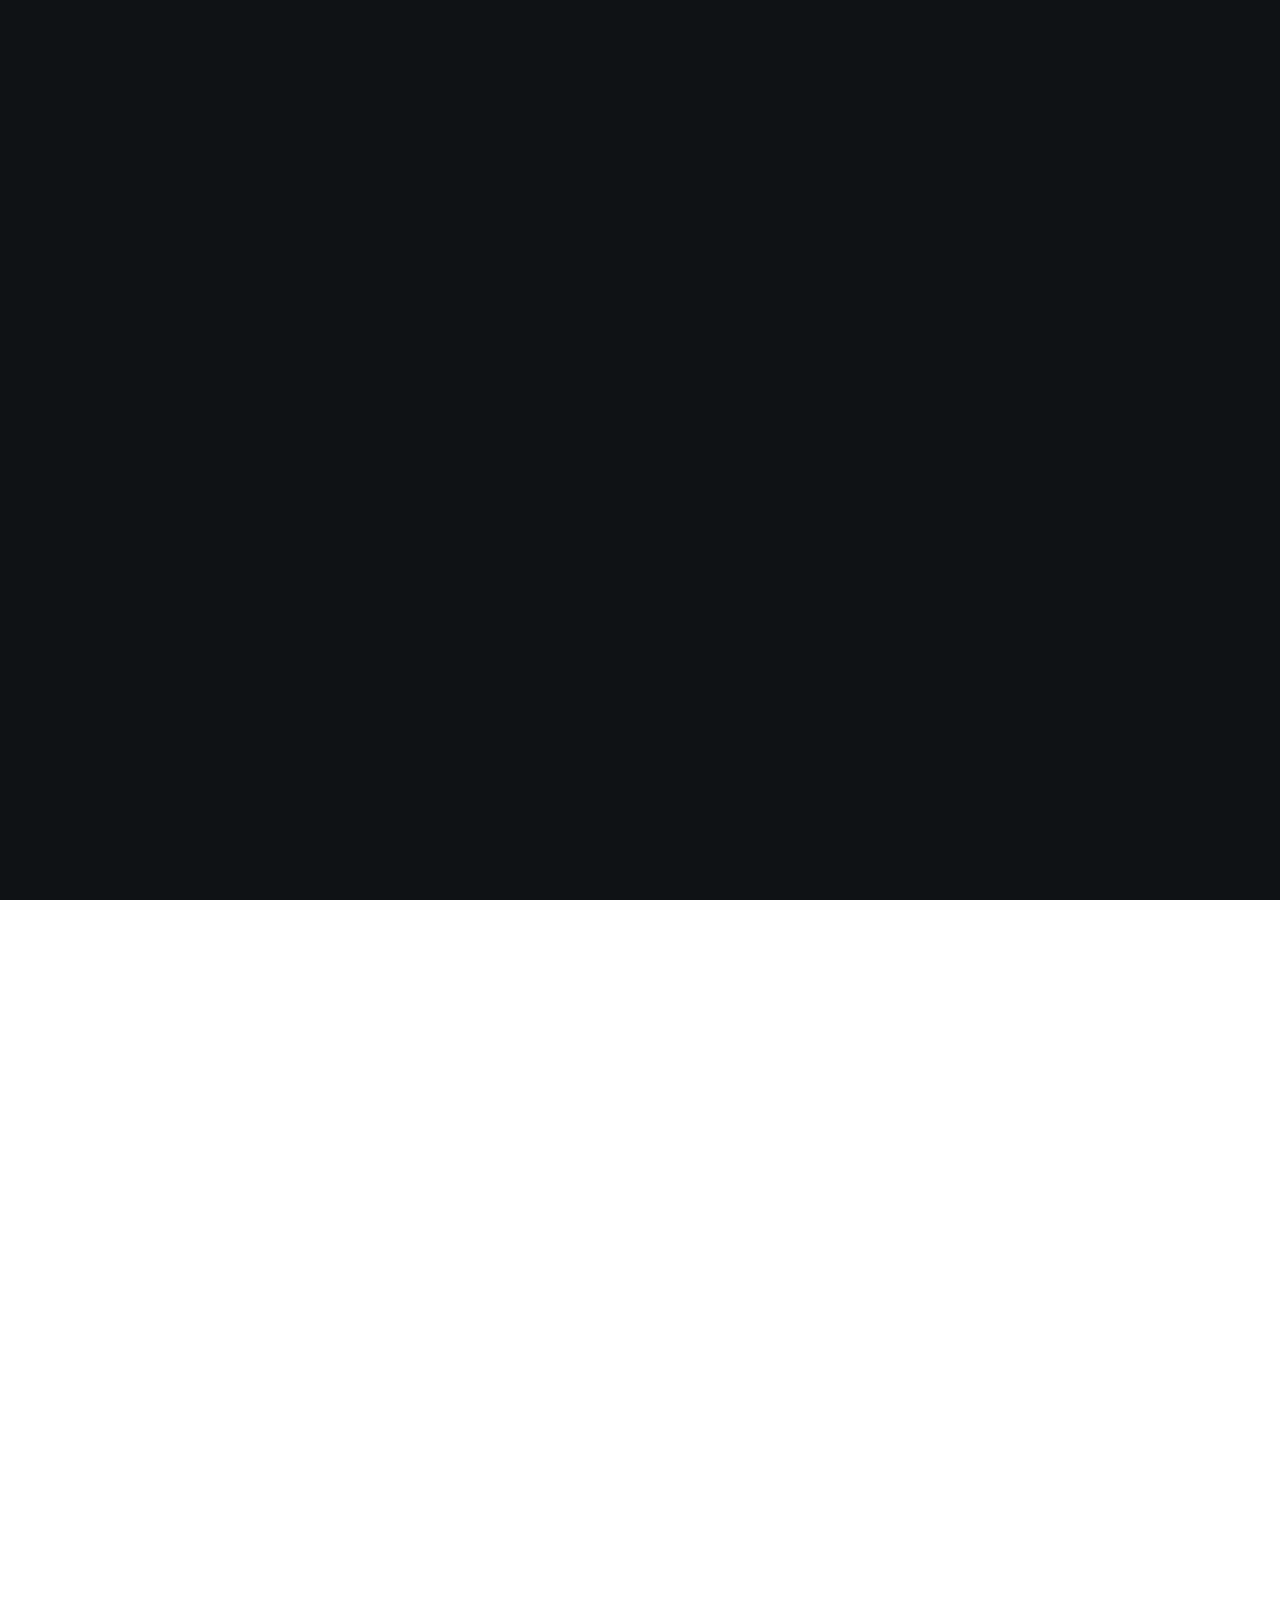
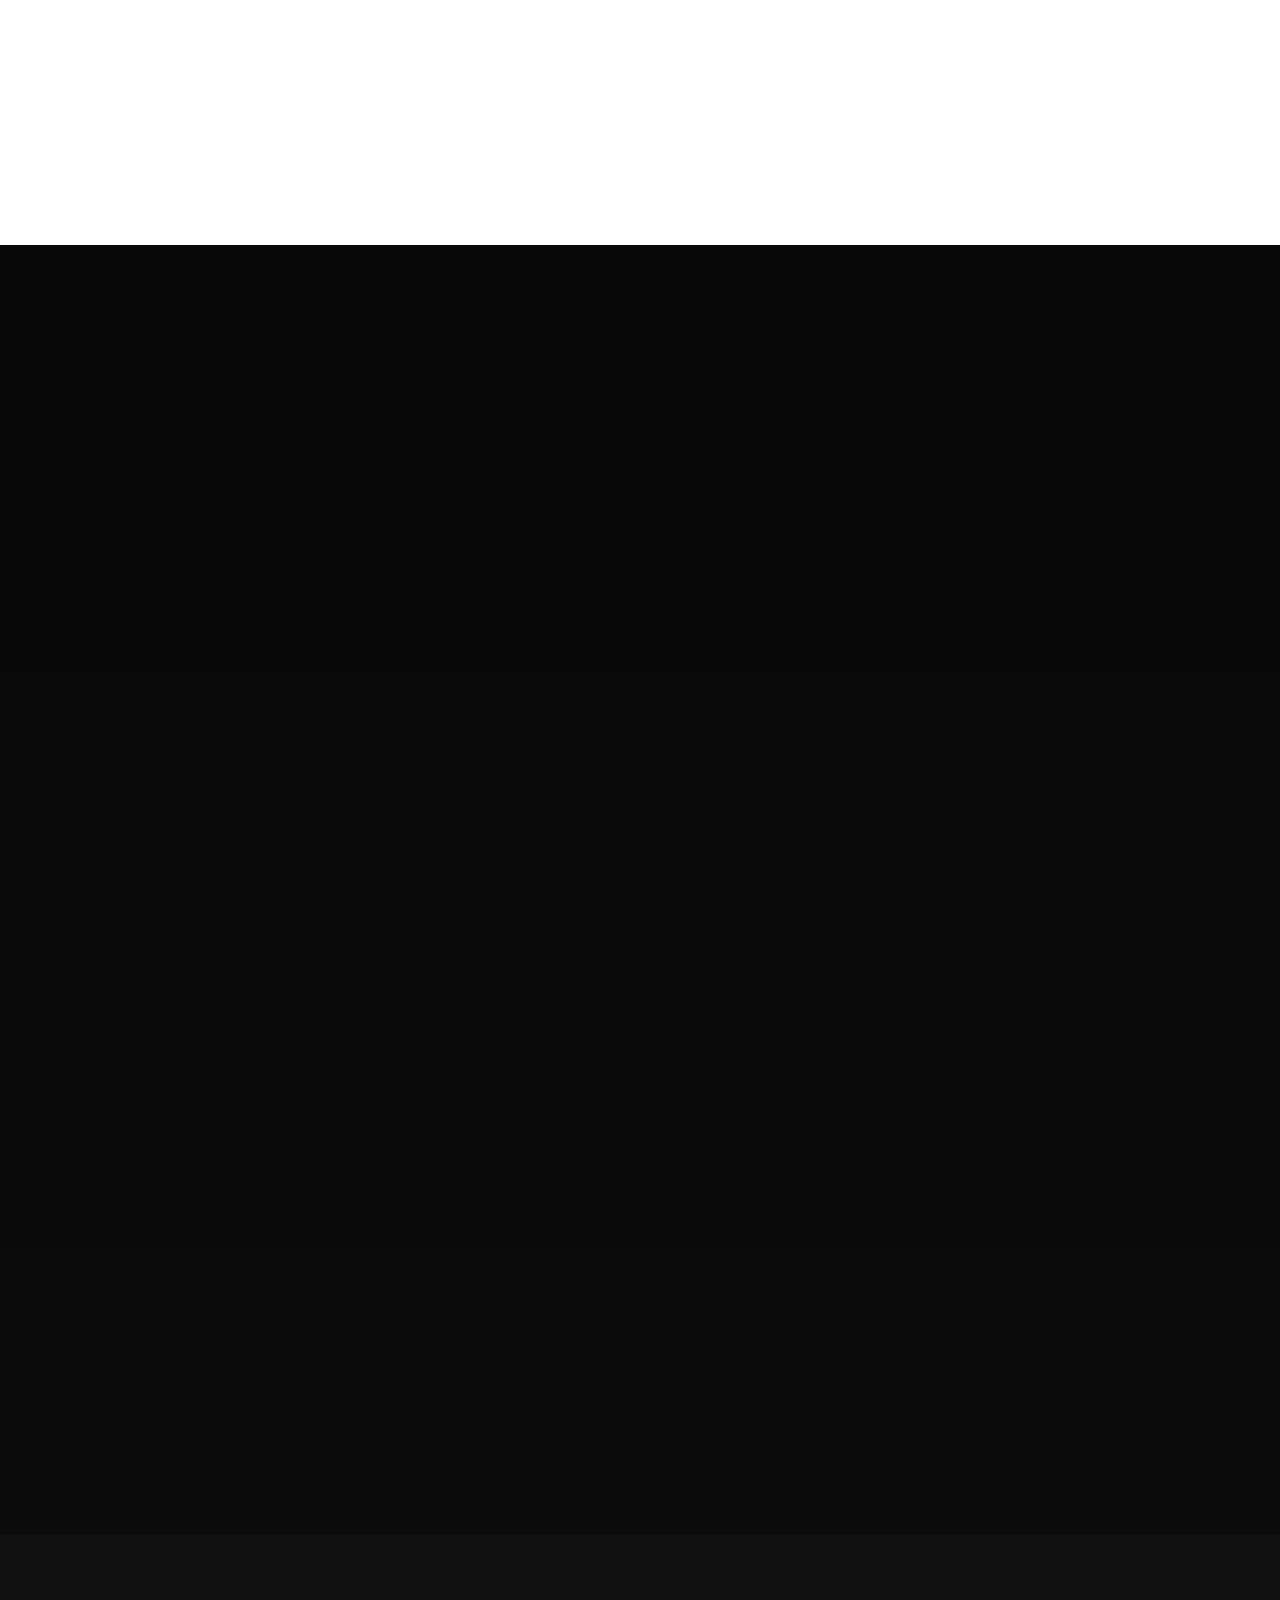
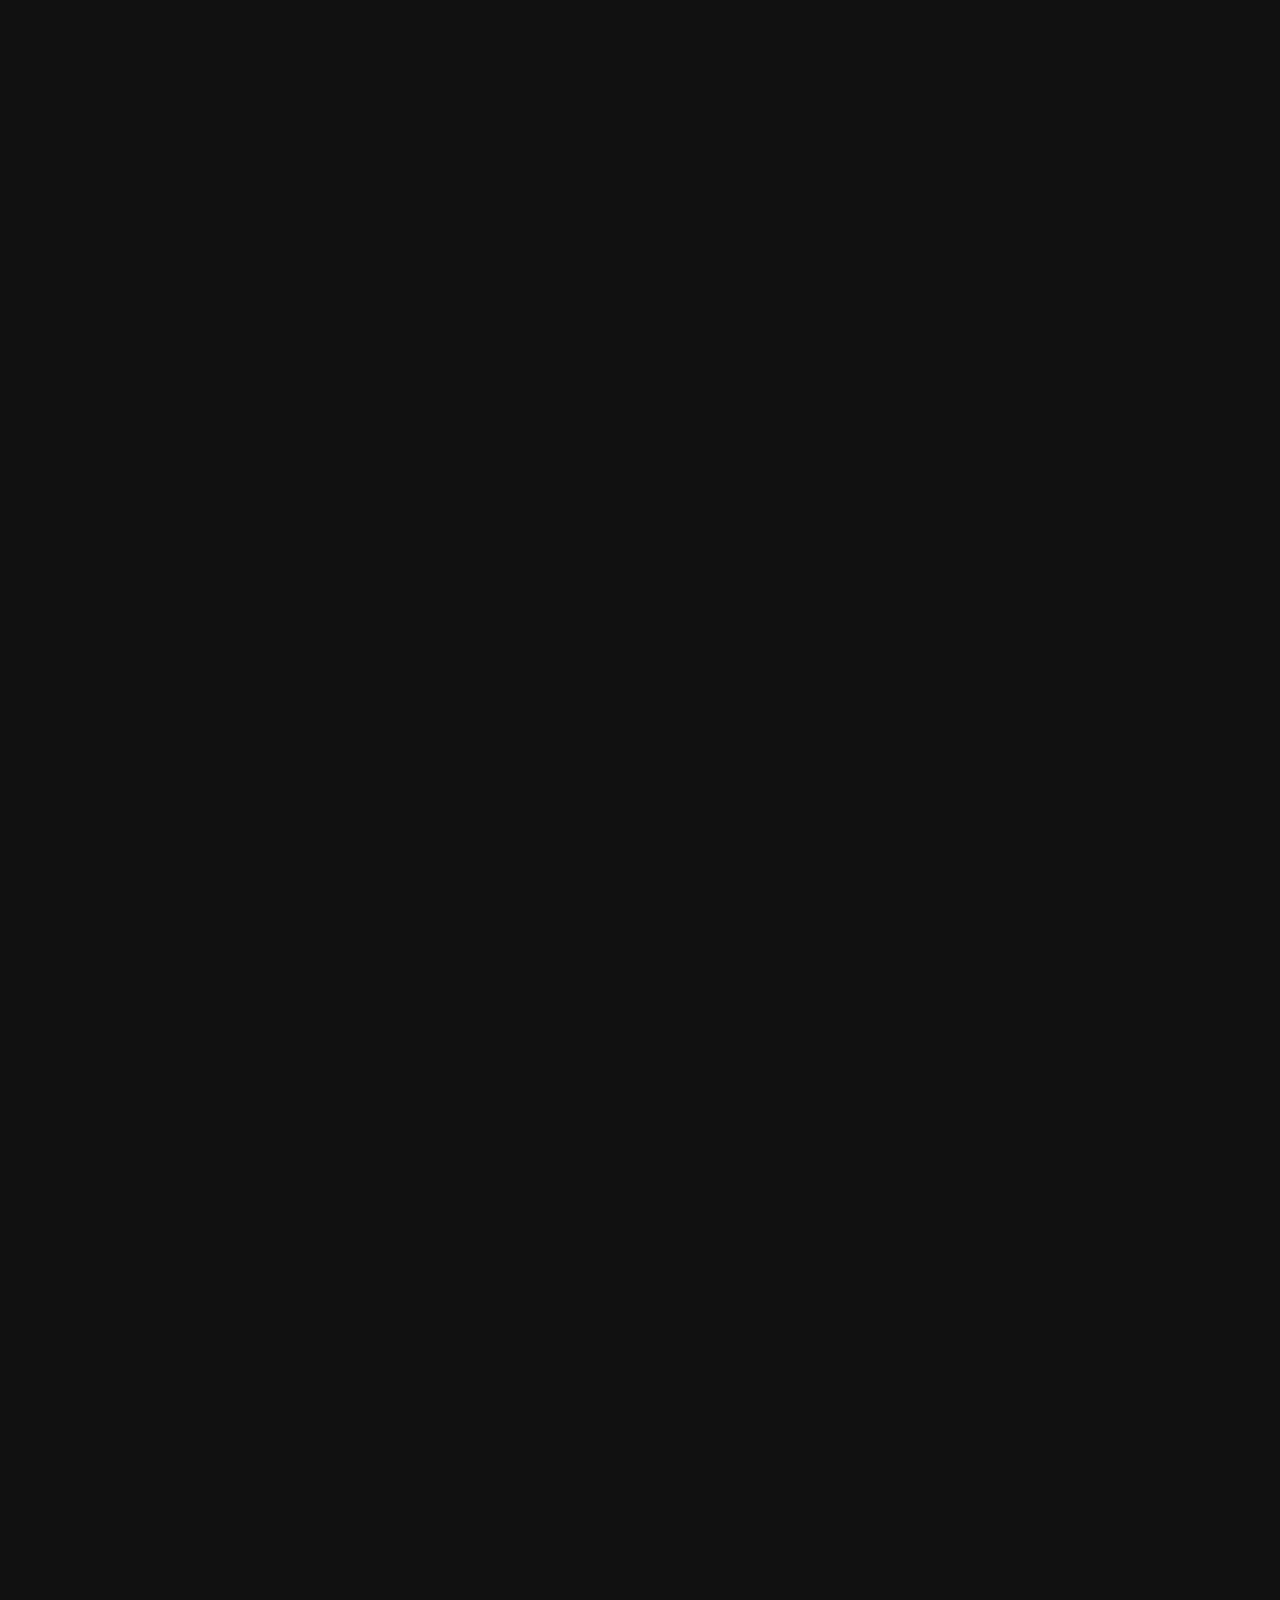
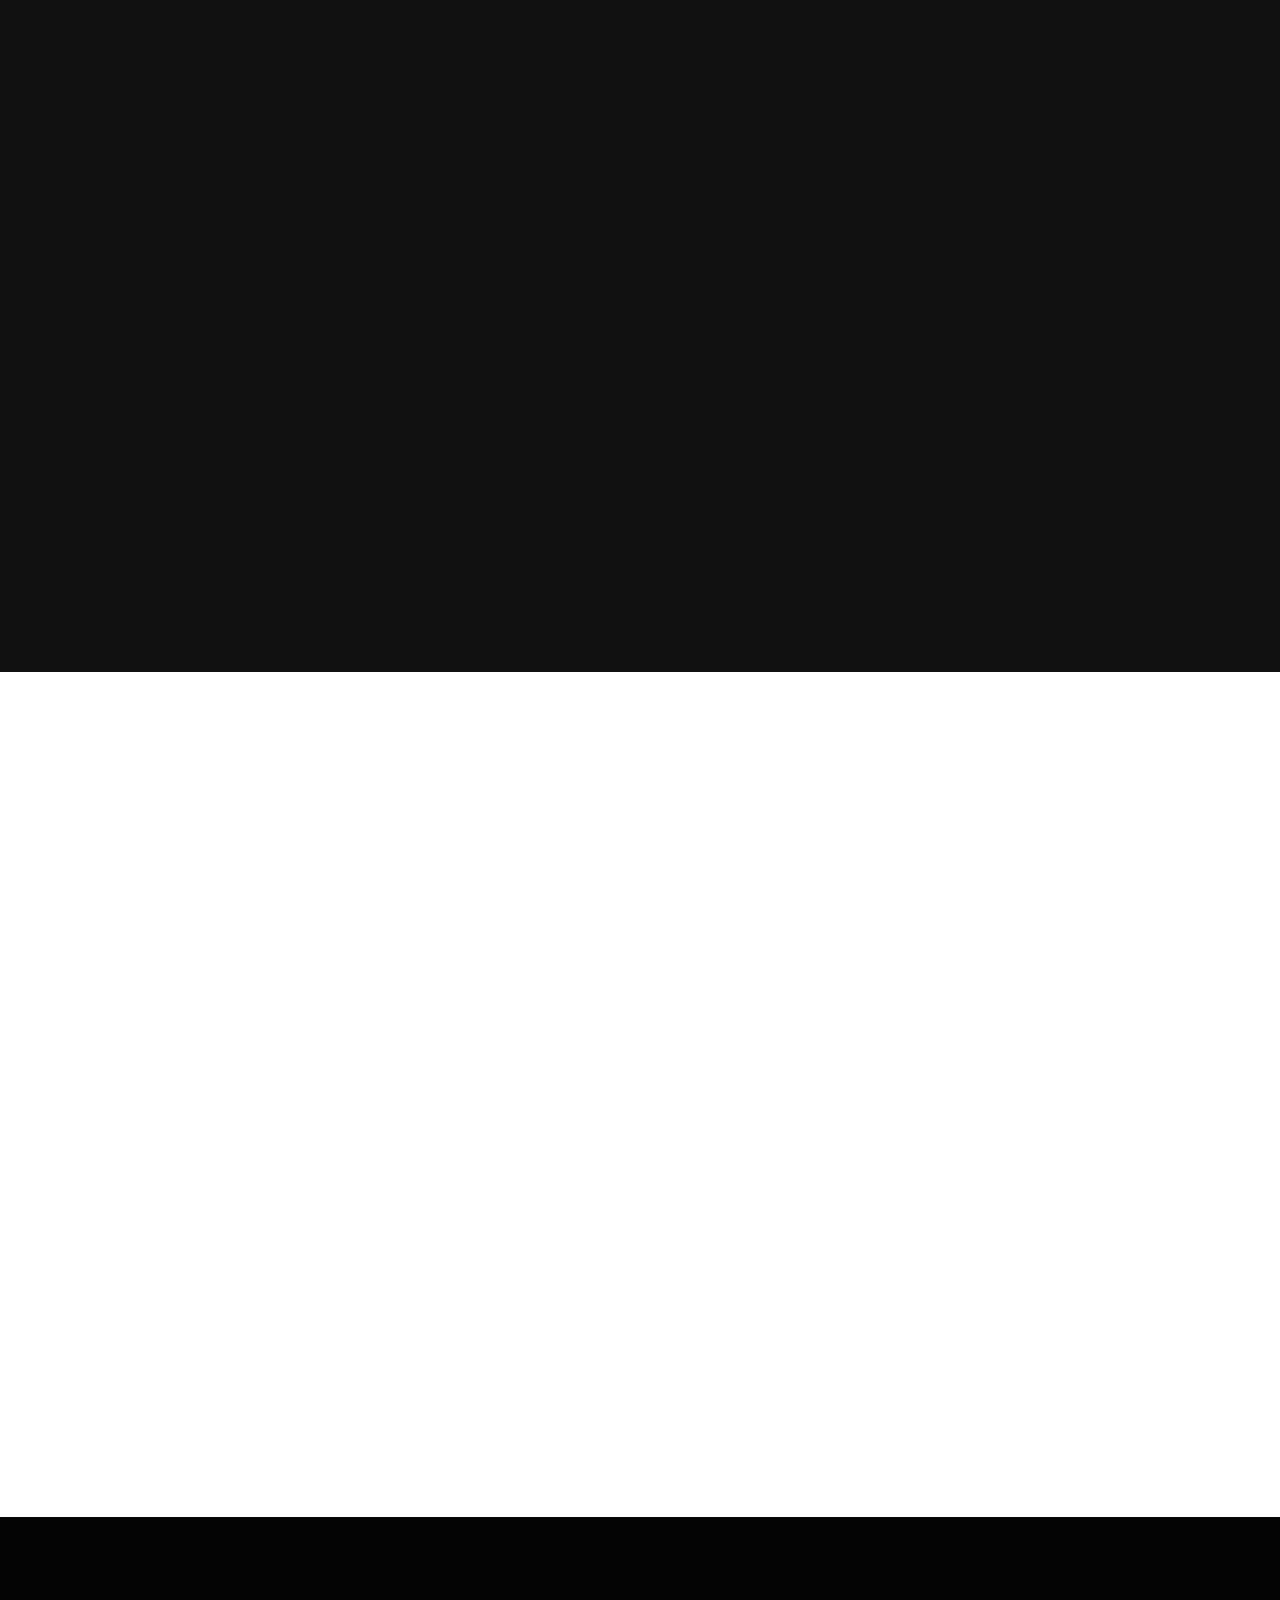
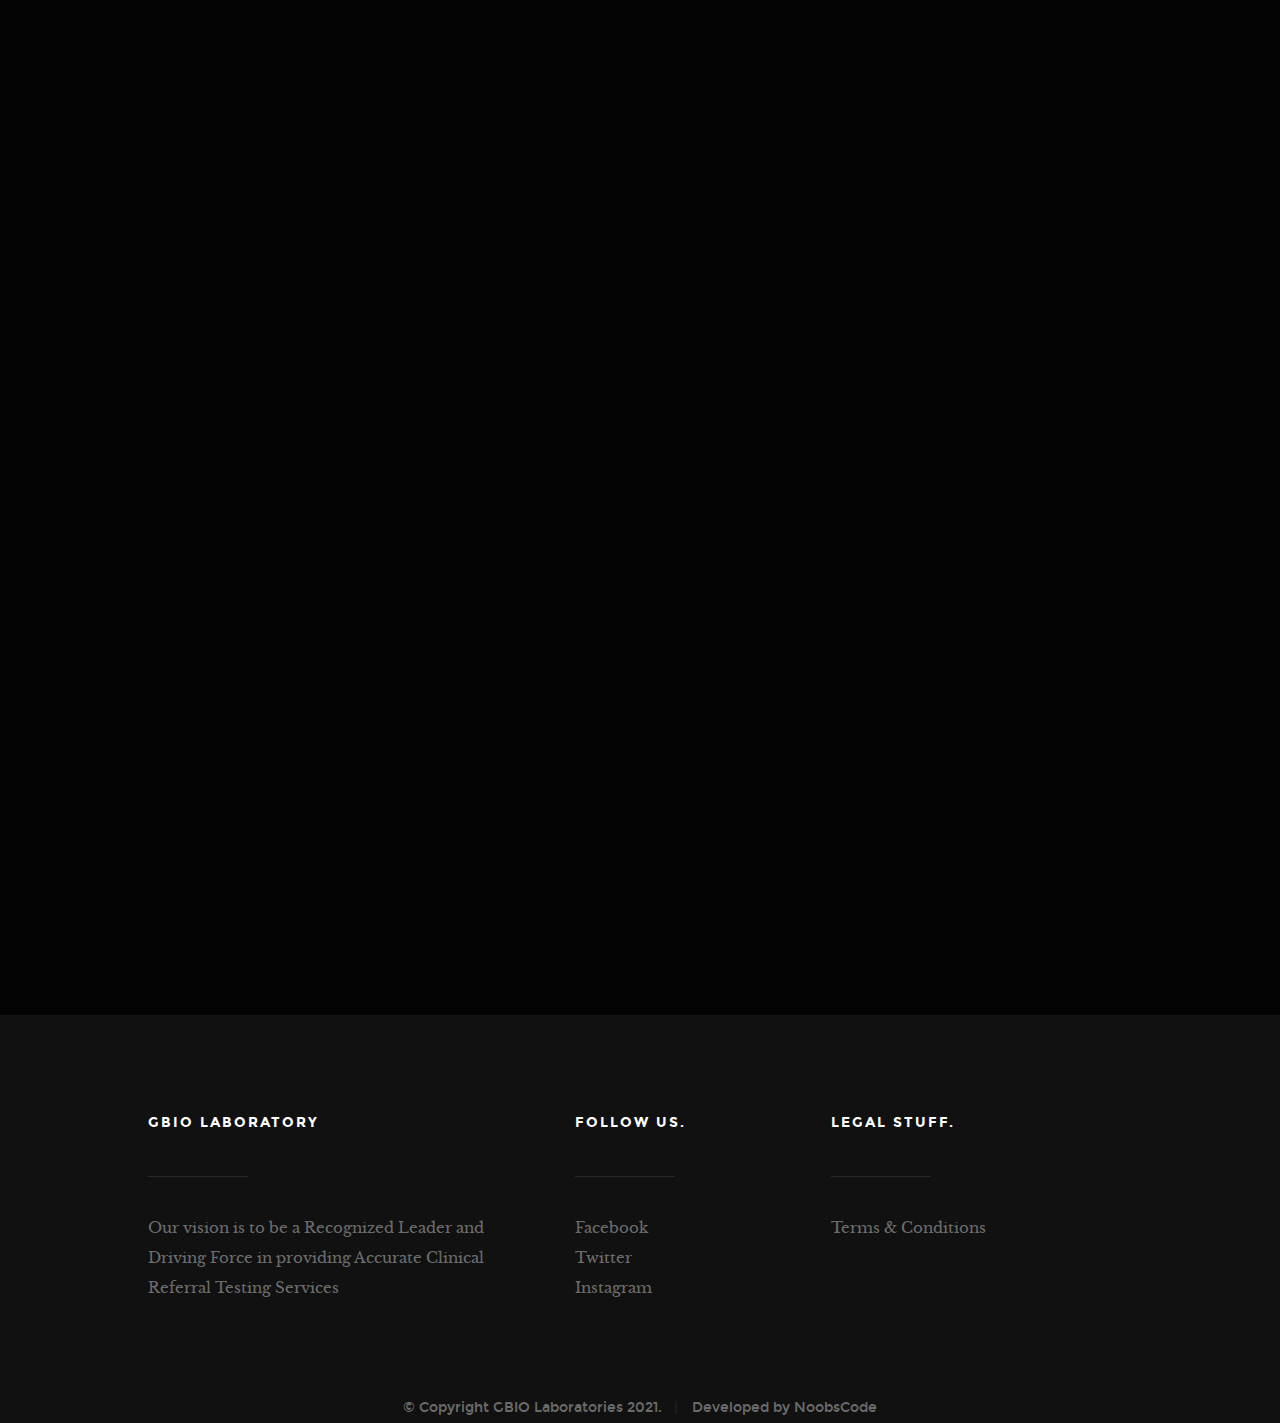
==== Beta/index.html @ 97eeba7a "new" ====
<!DOCTYPE html>
<!--[if IE 8 ]><html class="no-js oldie ie8" lang="en"> <![endif]-->
<!--[if IE 9 ]><html class="no-js oldie ie9" lang="en"> <![endif]-->
<!--[if (gte IE 9)|!(IE)]><!--><html class="no-js" lang="en"> <!--<![endif]-->
<head>

   <!--- basic page needs
   ================================================== -->
   <meta charset="utf-8">
	<title>GBIO Laboratories</title>
	<meta name="description" content="">
	<meta name="author" content="">

   <!-- mobile specific metas
   ================================================== -->
	<meta name="viewport" content="width=device-width, initial-scale=1, maximum-scale=1">

 	<!-- CSS
   ================================================== -->
   <link rel="stylesheet" href="css/base.css">
   <link rel="stylesheet" href="css/vendor.css">
   <link rel="stylesheet" href="css/main.css">

   <!-- script
   ================================================== -->
	<script src="js/modernizr.js"></script>
	<script src="js/pace.min.js"></script>

   <!-- favicons
	================================================== -->
	<link rel="shortcut icon" href="favicon.ico" type="image/x-icon">
	<link rel="icon" href="favicon.ico" type="image/x-icon">

</head>

<body id="top">

	<!-- header
   ================================================== -->
   <header>

   	<div class="header-logo">
	      <a href="index.html">GBIO Laboratories</a>
	   </div>

		<a id="header-menu-trigger" href="#0">

		  	<span class="header-menu-icon"></span>
		</a>

		<nav id="menu-nav-wrap">

			<a href="#0" class="close-button" title="close"><span>Close</span></a>

	   	<h3>GBIO <br> Laboratories.</h3>

			<ul class="nav-list">
				<li class="current"><a class="smoothscroll" href="#home" title="">Home</a></li>
				<li><a class="smoothscroll" href="#about" title="">About</a></li>
				<li><a class="smoothscroll" href="#services" title="">Services</a></li>
				<li><a class="smoothscroll" href="#lab" title="">Lab</a></li>
				<li><a class="smoothscroll" href="#contact" title="">Contact</a></li>
			</ul>

		</nav>
     <!-- end #menu-nav-wrap -->

	</header> <!-- end header -->


   <!-- home
   ================================================== -->
   <section id="home">

   	<div class="overlay"></div>

   	<div class="home-content-table">
		   <div class="home-content-tablecell">
		   	<div class="row">
		   		<div class="col-twelve">

			  				<h1 class="animate-intro">GBIO</h1>
				  			<h3 class="animate-intro">
							             Laboratories
				  			</h3>



			  		</div> <!-- end col-twelve -->
		   	</div> <!-- end row -->
		   </div> <!-- end home-content-tablecell -->
		</div> <!-- end home-content-table -->

		<ul class="home-social-list">
	      <li class="animate-intro">
	        	<a href="#"><i class="fa fa-facebook-square"></i></a>
	      </li>
	      <li class="animate-intro">
	        	<a href="#"><i class="fa fa-twitter"></i></a>
	      </li>
	      <li class="animate-intro">
	        	<a href="#"><i class="fa fa-instagram"></i></a>
	      </li>

	   </ul> <!-- end home-social-list -->

		<div class="scrolldown">
			<a href="#about" class="scroll-icon smoothscroll">
		   	Scroll Down
		   	<i class="fa fa-long-arrow-right" aria-hidden="true"></i>
			</a>
		</div>

   </section> <!-- end home -->


   <!-- about
   ================================================== -->
   <section id="about">

   	<div class="row about-wrap">
   		<div class="col-full">

   			<div class="about-profile-bg"></div>

				<div class="intro">
					<h3 class="animate-this">About Us</h3>
	   			<p class="lead animate-this"><span>Our mission</span>  is to provide continnum of dynamic innovations to ensure Outstanding Quality and Unequaled Customer Care in Diagnostic Services, using Revolutionary Information Management System, Vital Network and Accurate Testing Technologies</p>
				</div>

   		</div> <!-- end col-full  -->
   	</div> <!-- end about-wrap  -->

   </section> <!-- end about -->


   <!-- about
   ================================================== -->
   <section id="services">

   	<div class="overlay"></div>
   	<div class="gradient-overlay"></div>

   	<div class="row narrow section-intro with-bottom-sep animate-this">
   		<div class="col-full">

   				<h3>Services</h3>
   			   <h1>What We Do.</h1>

   			   <!-- <p class="lead">Lorem ipsum Elit ut consequat veniam eu nulla nulla reprehenderit reprehenderit sit velit in cupidatat ex aliquip ut cupidatat Excepteur tempor id irure sed dolore sint sunt voluptate ullamco nulla qui Duis qui culpa voluptate enim ea aute qui veniam in irure et nisi nostrud deserunt est officia minim.</p> -->

   	   </div> <!-- end col-full -->
   	</div> <!-- end row -->

   	<div class="row services-content">

   		<div class="services-list block-1-2 block-tab-full group">

	      	<div class="bgrid service-item animate-this">

	      		<span class="icon"><img src="images/icons/corona.png" width="100" height="100"></span>

	            <div class="service-content">
	            	<h3 class="h05">Covid Related Tests</h3>

		            <p>
                  D-Dimer - Na Citrated Plasma<br>
                  Lactate Dehydrogenase (LDH)-Serum<br>
                  IL - 6 (Interleukin 6)<br>
                  Specific Covid - 19 Profile<br>
                  Comprehensive Covid - 19 Monitoring Profile
	         		</p>
	         	</div>

				</div> <!-- end bgrid -->

				<div class="bgrid service-item animate-this">

					<span class="icon"><img src="images/icons/db.png" width="100" height="100"></i></span>

	            <div class="service-content">
	            	<h3 class="h05">Diabetes Related Tests</h3>

		            <p>
                  Glucose - Fasting<br>
                  Glucose-Urine -Fasting<br>
                  Glucose - Post Prandial(PP)<br>
                  Glucose-Urine-Post Prandial(PP)<br>
                  Glycosylated Hemoglobin
	         		</p>
	            </div>

			   </div> <!-- end bgrid -->

			   <div class="bgrid service-item animate-this">

			   	<span class="icon"><img src="images/icons/heart.png" width="100" height="100"></i></span>

	            <div class="service-content">
	            	<h3 class="h05">Heart Related Tests</h3>

		            <p>
                  Lipid Profile<br>
                  Cholesterol VLDL - Serum<br>
                  Cholesterol - Total - Serum<br>
                  Cholesterol - HDL - Serum
	        			</p>
	            </div>

			   </div> <!-- end bgrid -->

				<div class="bgrid service-item animate-this">

					<span class="icon"><img src="images/icons/kidney.png" width="100" height="100"></i></span>

	            <div class="service-content">
	            	<h3 class="h05">Kidney Related Tests</h3>

		            <p>
                  Kidney Function Test (KFT) - I<br>
                  Creatinine - Serum<br>
                  Microalbumin/Creatinine Ratio
	         		</p>
	            </div>

				</div> <!-- end bgrid -->

	      </div> <!-- end services-list -->

   	</div> <!-- end services-content -->

   </section> <!-- end services -->


   <!-- portfolio
   ================================================== -->
   <section id="lab">

   	<div class="intro-wrap">

   		<div class="row narrow section-intro with-bottom-sep animate-this">
	   		<div class="col-twelve">
	   			<h3>Our Lab</h3>
		   		<h1>Take a look at our Lab</h1>

		   		<p class="lead">Lorem ipsum Dolor adipisicing nostrud et aute Excepteur amet commodo ea dolore irure esse Duis nulla sint fugiat cillum ullamco proident aliquip quis qui voluptate dolore veniam Ut laborum non est in officia.</p>
	   		</div>
	   	</div> <!-- end row section-intro -->

   	</div> <!-- end intro-wrap -->

   	<div class="row portfolio-content">
   		<div class="col-twelve">
   			<div id="folio-wrap" class="bricks-wrapper">

   				<div class="brick folio-item">
	               <div class="item-wrap animate-this" data-src="images/portfolio/gallery/g-shutterbug.jpg" data-sub-html="#01" >
	                  <a href="#" class="overlay">
	                  	<img src="images/portfolio/shutterbug.jpg" alt="Skaterboy">
	                     <div class="item-text">
	                     	<span class="folio-types">
		     					      Web Development
		     					   </span>
		     					   <h3 class="folio-title">Shutterbug</h3>
		     					</div>
	                  </a>
	                  <a href="https://www.behance.net/" class='details-link' title="details">
	                  	<i class="icon-link"></i>
	                  </a>
	               </div> <!-- end item-wrap -->

						<div id="01" class='hide'>
							<h4>Shutterbug</h4>
							<p>Lorem ipsum Dolor deserunt labore sint officia. Magna et aute enim proident tempor sunt quis nulla voluptate fugiat velit. <a href="https://www.behance.net/">Details</a></p>
						</div>
	        		</div> <!-- end folio-item -->

	        		<div class="brick folio-item">
	               <div class="item-wrap animate-this" data-src="images/portfolio/gallery/g-yellowwall.jpg" data-sub-html="#02">
	                  <a href="#" class="overlay">
	                  	<img src="images/portfolio/yellowwall.jpg" alt="Shutterbug">
	                     <div class="item-text">
	                     	<span class="folio-types">
		     					      Marketing
		     					   </span>
		     					   <h3 class="folio-title">Yellow Wall</h3>
		     					</div>
	                  </a>
	                  <a href="https://www.behance.net/" class='details-link' title="details">
	                  	<i class="icon-link"></i>
	                  </a>
	               </div> <!-- end item-wrap -->

	               <div id="02" class='hide'>
							<h4>Yellow Wall</h4>
							<p>Lorem ipsum Dolor deserunt labore sint officia. Magna et aute enim proident tempor sunt quis nulla voluptate fugiat velit. <a href="https://www.behance.net/">Details</a></p>
						</div>
	        		</div> <!-- end folio-item -->

	        		<div class="brick folio-item">
	               <div class="item-wrap animate-this" data-src="images/portfolio/gallery/g-architecture.jpg" data-sub-html="#03" >
	                  <a href="#" class="overlay">
	                  	<img src="images/portfolio/architecture.jpg" alt="Explore">
	                     <div class="item-text">
		     					   <span class="folio-types">
		     					      Web Design
		     					   </span>
		     					   <h3 class="folio-title">Architecture</h3>
		     					</div>
	                  </a>
	                  <a href="https://www.behance.net/" class='details-link' title="details">
	                  	<i class="icon-link"></i>
	                  </a>
	               </div> <!-- end item-wrap -->

	               <div id="03" class='hide'>
							<h4>Architecture</h4>
							<p>Lorem ipsum Dolor deserunt labore sint officia. Magna et aute enim proident tempor sunt quis nulla voluptate fugiat velit. <a href="https://www.behance.net/">Details</a></p>
						</div>
	        		</div> <!-- end folio-item -->

					<div class="brick folio-item">
	               <div class="item-wrap animate-this"  data-src="images/portfolio/gallery/g-minimalismo.jpg"  data-sub-html="#04" >
	                  <a href="#" class="overlay">
	                  	<img src="images/portfolio/minimalismo.jpg" alt="Minimalismo">
	                     <div class="item-text">
		     					   <span class="folio-types">
		     					      Web Design
		     					   </span>
		     					   <h3 class="folio-title">Minimalismo</h3>
		     					</div>
	                  </a>
	                  <a href="https://www.behance.net/" class='details-link' title="details">
	                  	<i class="icon-link"></i>
	                  </a>
	               </div> <!-- end item-wrap -->

	               <div id="04" class='hide'>
							<h4>Minimalismo</h4>
							<p>Lorem ipsum Dolor deserunt labore sint officia. Magna et aute enim proident tempor sunt quis nulla voluptate fugiat velit. <a href="https://www.behance.net/">Details</a></p>
						</div>
	        		</div> <!-- end folio-item -->

					<div class="brick folio-item">
	               <div class="item-wrap animate-this"  data-src="images/portfolio/gallery/g-skaterboy.jpg"  data-sub-html="#05" >
	                  <a href="#" class="overlay">
	                  	<img src="images/portfolio/skaterboy.jpg" alt="Bicycle">
	                     <div class="item-text">
		     					   <span class="folio-types">
		     					      Branding
		     					   </span>
		     					   <h3 class="folio-title">Skaterboy</h3>
		     					</div>
	                  </a>
	                  <a href="https://www.behance.net/" class='details-link' title="details">
	                  	<i class="icon-link"></i>
	                  </a>
	               </div> <!-- end item-wrap -->

	               <div id="05" class='hide'>
							<h4>Skaterboy</h4>
							<p>Lorem ipsum Dolor deserunt labore sint officia. Magna et aute enim proident tempor sunt quis nulla voluptate fugiat velit. <a href="https://www.behance.net/">Details</a></p>
						</div>
	        		</div> <!-- end folio-item -->

					<div class="brick folio-item">
	               <div class="item-wrap animate-this"  data-src="images/portfolio/gallery/g-salad.jpg"  data-sub-html="#06">
	                  <a href="#" class="overlay">
	                  	<img src="images/portfolio/salad.jpg" alt="Salad">
	                     <div class="item-text">
		     					   <span class="folio-types">
		     					      Branding
		     					   </span>
		     					   <h3 class="folio-title">Salad</h3>
		     					</div>
	                  </a>
	                  <a href="https://www.behance.net/" class='details-link' title="details">
	                  	<i class="icon-link"></i>
	                  </a>
	               </div> <!-- end item-wrap -->

	               <div id="06" class='hide'>
							<h4>Salad</h4>
							<p>Lorem ipsum Dolor deserunt labore sint officia. Magna et aute enim proident tempor sunt quis nulla voluptate fugiat velit. <a href="www.behance.net">Details</a></p>
						</div>
	        		</div> <!-- end folio-item -->

   			</div> <!-- end folio-wrap -->
   		</div> <!-- end twelve -->
   	</div> <!-- end portfolio-content -->

   </section>  <!-- end portfolio -->


   <!-- Testimonials Section
   ================================================== -->
   <section id="testimonials">

   	<div class="row">
   		<div class="col-twelve">
   			<h2 class="animate-this">What They Say About Us.</h2>
   		</div>
   	</div>

      <div class="row flex-container">

         <div id="testimonial-slider" class="flex-slider animate-this">

            <ul class="slides">

               <li>
                  <p>
                  Your work is going to fill a large part of your life, and the only way to be truly satisfied is
                  to do what you believe is great work. And the only way to do great work is to love what you do.
                  If you haven't found it yet, keep looking. Don't settle. As with all matters of the heart, you'll know when you find it.
                  </p>

                  <div class="testimonial-author">
                    	<img src="images/avatars/user-02.jpg" alt="Author image">
                    	<div class="author-info">
                    		Steve Jobs
                    		<span class="position">CEO, Apple.</span>
                    	</div>
                  </div>
             	</li> <!-- end slide -->

               <li>
                  <p>
                  This is Photoshop's version  of Lorem Ipsum. Proin gravida nibh vel velit auctor aliquet.
                  Aenean sollicitudin, lorem quis bibendum auctor, nisi elit consequat ipsum, nec sagittis sem
                  nibh id elit. Duis sed odio sit amet nibh vulputate cursus a sit amet mauris.
                  </p>

               	<div class="testimonial-author">
                    	<img src="images/avatars/user-03.jpg" alt="Author image">
                    	<div class="author-info">
                    		John Doe
                    		<span>CEO, ABC Corp.</span>
                    	</div>
                  </div>
               </li> <!-- end slide -->

            </ul> <!-- end slides -->

         </div> <!-- end testimonial-slider -->

      </div> <!-- end flex-container -->

   </section> <!-- end testimonials -->




	<!-- contact
   ================================================== -->
   <section id="contact">

      <div class="overlay"></div>

		<div class="row narrow section-intro with-bottom-sep animate-this">
   		<div class="col-twelve">
   			<h3>Contact</h3>
   			<h1>Get In Touch.</h1>

   		</div>
   	</div> <!-- end section-intro -->

   	<div class="row contact-content">

   		<div class="col-seven tab-full animate-this">

   			<h5>Send Us A Message</h5>

            <!-- form -->
            <form name="contactForm" id="contactForm" method="post">

               <div class="form-field">
 					   <input name="contactName" type="text" id="contactName" placeholder="Name" value="" minlength="2" required="">
               </div>

               <div class="row">
                 	<div class="col-six tab-full">
                 		<div class="form-field">
                 			<input name="contactEmail" type="email" id="contactEmail" placeholder="Email" value="" required="">
                 		</div>
		            </div>
	            	<div class="col-six tab-full">
	            		<div class="form-field">
	            			<input name="contactSubject" type="text" id="contactSubject" placeholder="Subject" value="">
	                  </div>
		            </div>
               </div>

               <div class="form-field">
	              	<textarea name="contactMessage" id="contactMessage" placeholder="message" rows="10" cols="50" required=""></textarea>
	            </div>

               <div class="form-field">
                  <button class="submitform">Submit</button>

                  <div id="submit-loader">
                     <div class="text-loader">Sending...</div>
       			      <div class="s-loader">
							  	<div class="bounce1"></div>
							  	<div class="bounce2"></div>
							  	<div class="bounce3"></div>
							</div>
						</div>
               </div>

      		</form> <!-- end form -->

            <!-- contact-warning -->
            <div id="message-warning"></div>

            <!-- contact-success -->
      		<div id="message-success">
               <i class="fa fa-check"></i>Your message was sent, thank you!<br>
      		</div>

         </div> <!-- end col-seven -->

         <div class="col-four tab-full contact-info end animate-this">

         	<h5>Contact Information</h5>

         	<div class="cinfo">
	   			<h6>Where to Find Us</h6>
	   			<p>
	            	12/1 Kasi Nagar <br>
	            	Peelamedu, Coimbatore<br>
	            	641004
	            </p>
	   		</div> <!-- end cinfo -->

	   		<div class="cinfo">
	   			<h6>Email Us At</h6>
	   			<p>
	   				gbiolaboratories@gmail.com
				   </p>
	   		</div> <!-- end cinfo -->

	   		<div class="cinfo">
	   			<h6>Call Us At</h6>
	   			<p>
	   				Phone: 0422 1234567<br>
				   	Mobile: 99943 50520
				   </p>
	   		</div>

         </div> <!-- end cinfo -->

   	</div> <!-- end row contact-content -->

	</section> <!-- end contact -->


	<!-- footer
   ================================================== -->
	<footer>
     	<div class="footer-main">

   		<div class="row">

	      	<div class="col-five tab-full footer-about">

	            <h4 class="h05">GBIO Laboratory</h4>

                  <p>Our vision is to be a Recognized Leader and Driving Force in providing Accurate Clinical Referral Testing Services</p>
		      </div> <!-- end footer-about -->

	      	<div class="col-three tab-full footer-social">

	      		<h4 class="h05">Follow Us.</h4>

	      		<ul class="list-links">
	      			<li><a href="#">Facebook</a></li>
						<li><a href="#">Twitter</a></li>
						<li><a href="#">Instagram</a></li>
					</ul>

	      	</div> <!-- end footer-social -->

	      	<div class="col-four tab-full footer-subscribe end">

	      		<h4 class="h05">Legal Stuff.</h4>

	      		<p>Terms & Conditions</p>


	      		<div class="subscribe-form">

	      		</div>

	      	</div> <!-- end footer-subscribe -->

	      </div> <!-- end row -->

   	</div> <!-- end footer-main -->

   	<div class="footer-bottom">

      	<div class="row">

      		<div class="col-twelve">
	      		<div class="copyright">
		         	<span>© Copyright GBIO Laboratories 2021.</span>
		         	<span>Developed by NoobsCode </span>
		         </div>
	      	</div>

      	</div>

      </div> <!-- end footer-bottom -->

      <div id="go-top">
		   <a class="smoothscroll" title="Back to Top" href="#top">
		   	<i class="fa fa-long-arrow-up" aria-hidden="true"></i>
		   </a>
		</div>
   </footer>

   <div id="preloader">
    	<div id="loader"></div>
   </div>

   <!-- Java Script
   ================================================== -->
   <script src="js/jquery-2.1.3.min.js"></script>
   <script src="js/plugins.js"></script>
   <script src="js/main.js"></script>

</body>

</html>
---- Beta/css/base.css ----
/* ===================================================================
 *  01. reset - normalize.css v3.0.2 | MIT License | git.io/normalize
 *
 * ------------------------------------------------------------------- */
html {
  font-family: sans-serif;
  -ms-text-size-adjust: 100%;
  -webkit-text-size-adjust: 100%;
}

body {
  margin: 0;
}

article,
aside,
details,
figcaption,
figure,
footer,
header,
hgroup,
main,
menu,
nav,
section,
summary {
  display: block;
}

audio, canvas, progress, video {
  display: inline-block;
  vertical-align: baseline;
}

audio:not([controls]) {
  display: none;
  height: 0;
}

[hidden],
template {
  display: none;
}

a {
  background: transparent;
}

a:active, a:hover {
  outline: 0;
}

abbr[title] {
  border-bottom: 1px dotted;
}

b, strong {
  font-weight: bold;
}

dfn {
  font-style: italic;
}

h1 {
  font-size: 2em;
  margin: 0.67em 0;
}

mark {
  background: #ff0;
  color: #000;
}

small {
  font-size: 80%;
}

sub,
sup {
  font-size: 75%;
  line-height: 0;
  position: relative;
  vertical-align: baseline;
}

sup {
  top: -0.5em;
}

sub {
  bottom: -0.25em;
}

img {
  border: 0;
}

svg:not(:root) {
  overflow: hidden;
}

figure {
  margin: 1em 40px;
}

hr {
  -moz-box-sizing: content-box;
  box-sizing: content-box;
  height: 0;
}

pre {
  overflow: auto;
}

code,
kbd,
pre,
samp {
  font-family: monospace, monospace;
  font-size: 1em;
}

button, input, optgroup,
select, textarea {
  color: inherit;
  font: inherit;
  margin: 0;
}

button {
  overflow: visible;
}

button, select {
  text-transform: none;
}

button,
html input[type="button"],
input[type="reset"],
input[type="submit"] {
  -webkit-appearance: button;
  cursor: pointer;
}

button[disabled],
html input[disabled] {
  cursor: default;
}

button::-moz-focus-inner,
input::-moz-focus-inner {
  border: 0;
  padding: 0;
}

input {
  line-height: normal;
}

input[type="checkbox"],
input[type="radio"] {
  box-sizing: border-box;
  padding: 0;
}

input[type="number"]::-webkit-inner-spin-button,
input[type="number"]::-webkit-outer-spin-button {
  height: auto;
}

input[type="search"] {
  -webkit-appearance: textfield;
  -moz-box-sizing: content-box;
  -webkit-box-sizing: content-box;
  box-sizing: content-box;
}

input[type="search"]::-webkit-search-cancel-button,
input[type="search"]::-webkit-search-decoration {
  -webkit-appearance: none;
}

fieldset {
  border: 1px solid #c0c0c0;
  margin: 0 2px;
  padding: 0.35em 0.625em 0.75em;
}

legend {
  border: 0;
  padding: 0;
}

textarea {
  overflow: auto;
}

optgroup {
  font-weight: bold;
}

table {
  border-collapse: collapse;
  border-spacing: 0;
}

td, th {
  padding: 0;
}

/* ===================================================================
 *  02. basic/base setup styles - (_basic.scss)
 *
 * ------------------------------------------------------------------- */
html {
  font-size: 62.5%;
  box-sizing: border-box;
}

*,
*::before,
*::after {
  box-sizing: inherit;
}

body {
  font-weight: normal;
  line-height: 1;
  text-rendering: optimizeLegibility;
  word-wrap: break-word;
  -webkit-overflow-scrolling: touch;
  -webkit-text-size-adjust: none;
}

body, input, button {
  -moz-osx-font-smoothing: grayscale;
  -webkit-font-smoothing: antialiased;
}

/* -------------------------------------------------------------------
 * Media - (_basic.scss)
 * ------------------------------------------------------------------- */
img, video {
  max-width: 100%;
  height: auto;
}

/* -------------------------------------------------------------------
 * Typography resets - (_basic.scss)
 * ------------------------------------------------------------------- */
div, dl, dt, dd, ul, ol, li, h1, h2, h3, h4, h5, h6, pre, form, p, blockquote, th, td {
  margin: 0;
  padding: 0;
}

h1, h2, h3, h4, h5, h6 {
  -webkit-font-variant-ligatures: common-ligatures;
  -moz-font-variant-ligatures: common-ligatures;
  font-variant-ligatures: common-ligatures;
  text-rendering: optimizeLegibility;
}

em, i {
  font-style: italic;
  line-height: inherit;
}

strong, b {
  font-weight: bold;
  line-height: inherit;
}

small {
  font-size: 60%;
  line-height: inherit;
}

ol, ul {
  list-style: none;
}

li {
  display: block;
}

/* -------------------------------------------------------------------
 * links - (_basic.scss)
 * ------------------------------------------------------------------- */
a {
  text-decoration: none;
  line-height: inherit;
}

a img {
  border: none;
}

/* -------------------------------------------------------------------
 * inputs - (_basic.scss)
 * ------------------------------------------------------------------- */
fieldset {
  margin: 0;
  padding: 0;
}

input[type="email"],
input[type="number"],
input[type="search"],
input[type="text"],
input[type="tel"],
input[type="url"],
input[type="password"],
textarea {
  -webkit-appearance: none;
  -moz-appearance: none;
  -ms-appearance: none;
  -o-appearance: none;
  appearance: none;
}

/* ===================================================================
 *  03. grid - (_grid.scss)
 *
 * ------------------------------------------------------------------- */
.row {
  width: 94%;
  max-width: 1170px;
  margin: 0 auto;
}
.row:before, .row:after {
  content: "";
  display: table;
}
.row:after {
  clear: both;
}

.row .row {
  width: auto;
  max-width: none;
  margin-left: -20px;
  margin-right: -20px;
}

[class*="col-"], .bgrid {
  float: left;
}

[class*="col-"] + [class*="col-"].end {
  float: right;
}

[class*="col-"] {
  padding: 0 20px;
}

.col-one {
  width: 8.33333%;
}

.col-two, .col-1-6 {
  width: 16.66667%;
}

.col-three, .col-1-4 {
  width: 25%;
}

.col-four, .col-1-3 {
  width: 33.33333%;
}

.col-five {
  width: 41.66667%;
}

.col-six, .col-1-2 {
  width: 50%;
}

.col-seven {
  width: 58.33333%;
}

.col-eight, .col-2-3 {
  width: 66.66667%;
}

.col-nine, .col-3-4 {
  width: 75%;
}

.col-ten, .col-5-6 {
  width: 83.33333%;
}

.col-eleven {
  width: 91.66667%;
}

.col-twelve, .col-full {
  width: 100%;
}

/* -------------------------------------------------------------------
 * small screens - (_grid.scss)
 * ------------------------------------------------------------------- */
@media screen and (max-width: 1024px) {
  .row .row {
    margin-left: -18px;
    margin-right: -18px;
  }

  [class*="col-"] {
    padding: 0 18px;
  }
}
/* -------------------------------------------------------------------
 * tablets - (_grid.scss)
 * ------------------------------------------------------------------- */
@media screen and (max-width: 768px) {
  .row {
    width: auto;
    padding-left: 30px;
    padding-right: 30px;
  }

  .row .row {
    padding-left: 0;
    padding-right: 0;
    margin-left: -15px;
    margin-right: -15px;
  }

  [class*="col-"] {
    padding: 0 15px;
  }

  .tab-1-4 {
    width: 25%;
  }

  .tab-1-3 {
    width: 33.33333%;
  }

  .tab-1-2 {
    width: 50%;
  }

  .tab-2-3 {
    width: 66.66667%;
  }

  .tab-3-4 {
    width: 75%;
  }

  .tab-full {
    width: 100%;
  }
}
/* -------------------------------------------------------------------
 * large mobile devices - (_grid.scss)
 * ------------------------------------------------------------------- */
@media screen and (max-width: 600px) {
  .row {
    padding-left: 25px;
    padding-right: 25px;
  }

  .row .row {
    margin-left: -10px;
    margin-right: -10px;
  }

  [class*="col-"] {
    padding: 0 10px;
  }

  .mob-1-4 {
    width: 25%;
  }

  .mob-1-2 {
    width: 50%;
  }

  .mob-3-4 {
    width: 75%;
  }

  .mob-full {
    width: 100%;
  }
}
/* -------------------------------------------------------------------
 * small mobile devices - (_grid.scss)
 * ------------------------------------------------------------------- */
@media screen and (max-width: 400px) {
  .row .row {
    padding-left: 0;
    padding-right: 0;
    margin-left: 0;
    margin-right: 0;
  }

  [class*="col-"] {
    width: 100% !important;
    float: none !important;
    clear: both !important;
    margin-left: 0;
    margin-right: 0;
    padding: 0;
  }

  [class*="col-"] + [class*="col-"].end {
    float: none;
  }
}
/* ===================================================================
 * block grids - (_grid.scss)
 *
 * ------------------------------------------------------------------- */
[class*="block-"]:before, [class*="block-"]:after {
  content: "";
  display: table;
}
[class*="block-"]:after {
  clear: both;
}

.block-1-6 .bgrid {
  width: 16.66667%;
}

.block-1-4 .bgrid {
  width: 25%;
}

.block-1-3 .bgrid {
  width: 33.33333%;
}

.block-1-2 .bgrid {
  width: 50%;
}

/**
 * Clearing for block grid columns. Allow columns with
 * different heights to align properly.
 */
.block-1-6 .bgrid:nth-child(6n+1),
.block-1-4 .bgrid:nth-child(4n+1),
.block-1-3 .bgrid:nth-child(3n+1),
.block-1-2 .bgrid:nth-child(2n+1) {
  clear: both;
}

/* -------------------------------------------------------------------
 * small screens - (_grid.scss)
 * ------------------------------------------------------------------- */
@media screen and (max-width: 1024px) {
  .block-s-1-6 .bgrid {
    width: 16.66667%;
  }

  .block-s-1-4 .bgrid {
    width: 25%;
  }

  .block-s-1-3 .bgrid {
    width: 33.33333%;
  }

  .block-s-1-2 .bgrid {
    width: 50%;
  }

  .block-s-full .bgrid {
    width: 100%;
    clear: both;
  }

  [class*="block-s-"] .bgrid:nth-child(n) {
    clear: none;
  }

  .block-s-1-6 .bgrid:nth-child(6n+1),
  .block-s-1-4 .bgrid:nth-child(4n+1),
  .block-s-1-3 .bgrid:nth-child(3n+1),
  .block-s-1-2 .bgrid:nth-child(2n+1) {
    clear: both;
  }
}
/* -------------------------------------------------------------------
 * tablets - (_grid.scss)
 * ------------------------------------------------------------------- */
@media screen and (max-width: 768px) {
  .block-tab-1-6 .bgrid {
    width: 16.66667%;
  }

  .block-tab-1-4 .bgrid {
    width: 25%;
  }

  .block-tab-1-3 .bgrid {
    width: 33.33333%;
  }

  .block-tab-1-2 .bgrid {
    width: 50%;
  }

  .block-tab-full .bgrid {
    width: 100%;
    clear: both;
  }

  [class*="block-tab-"] .bgrid:nth-child(n) {
    clear: none;
  }

  .block-tab-1-6 .bgrid:nth-child(6n+1),
  .block-tab-1-4 .bgrid:nth-child(4n+1),
  .block-tab-1-3 .bgrid:nth-child(3n+1),
  .block-tab-1-2 .bgrid:nth-child(2n+1) {
    clear: both;
  }
}
/* -------------------------------------------------------------------
 * large mobile devices - (_grid.scss)
 * ------------------------------------------------------------------- */
@media screen and (max-width: 600px) {
  .block-mob-1-6 .bgrid {
    width: 16.66667%;
  }

  .block-mob-1-4 .bgrid {
    width: 25%;
  }

  .block-mob-1-3 .bgrid {
    width: 33.33333%;
  }

  .block-mob-1-2 .bgrid {
    width: 50%;
  }

  .block-mob-full .bgrid {
    width: 100%;
    clear: both;
  }

  [class*="block-mob-"] .bgrid:nth-child(n) {
    clear: none;
  }

  .block-mob-1-6 .bgrid:nth-child(6n+1),
  .block-mob-1-4 .bgrid:nth-child(4n+1),
  .block-mob-1-3 .bgrid:nth-child(3n+1),
  .block-mob-1-2 .bgrid:nth-child(2n+1) {
    clear: both;
  }
}
/* -------------------------------------------------------------------
 * stack on small mobile devices - (_grid.scss)
 * ------------------------------------------------------------------- */
@media screen and (max-width: 400px) {
  .stack .bgrid {
    width: 100% !important;
    float: none !important;
    clear: both !important;
    margin-left: 0;
    margin-right: 0;
  }
}
/* ===================================================================
 *  04. MISC  - (_grid.scss)
 *
 * ------------------------------------------------------------------- */

/* Clearing - (http://nicolasgallagher.com/micro-clearfix-hack/
 */
.group:before, .group:after {
  content: "";
  display: table;
}
.group:after {
  clear: both;
}

/* Misc Helper Styles
 */
.hide {
  display: none;
}

.invisible {
  visibility: hidden;
}

.antialiased {
  -webkit-font-smoothing: antialiased;
  -moz-osx-font-smoothing: grayscale;
}

.overflow-hidden {
  overflow: hidden;
}

.remove-bottom {
  margin-bottom: 0;
}

.half-bottom {
  margin-bottom: 1.5rem !important;
}

.add-bottom {
  margin-bottom: 3rem !important;
}

.no-border {
  border: none;
}

.full-width {
  width: 100%;
}

.text-center {
  text-align: center;
}

.text-left {
  text-align: left;
}

.text-right {
  text-align: right;
}

.pull-left {
  float: left;
}

.pull-right {
  float: right;
}

.align-center {
  margin-left: auto;
  margin-right: auto;
  text-align: center;
}
---- Beta/css/vendor.css ----
/* =================================================================== 
 *
 *  TOC:
 *  01. Animate.css
 *  02. Lightgallery
 *  03. Owl Carousel
 *  04. Flexslider
 *
 * =================================================================== */

/**
 * 01.
 * Animate.css - http://daneden.me/animate
 * Licensed under the MIT license - http://opensource.org/licenses/MIT
 *
 * Copyright (c) 2015 Daniel Eden
 * ===================================================================
 */
.animated {
  -webkit-animation-duration: 1s;
  animation-duration: 1s;
  -webkit-animation-fill-mode: both;
  animation-fill-mode: both;
}

.animated.infinite {
  -webkit-animation-iteration-count: infinite;
  animation-iteration-count: infinite;
}

.animated.hinge {
  -webkit-animation-duration: 2s;
  animation-duration: 2s;
}

.animated.bounceIn, .animated.bounceOut, .animated.flipOutX, .animated.flipOutY {
  -webkit-animation-duration: .75s;
  animation-duration: .75s;
}

@-webkit-keyframes bounce {
  20%,53%,80%,from,to {
    -webkit-animation-timing-function: cubic-bezier(0.215, 0.61, 0.355, 1);
    animation-timing-function: cubic-bezier(0.215, 0.61, 0.355, 1);
    -webkit-transform: translate3d(0, 0, 0);
    transform: translate3d(0, 0, 0);
  }
  40%,43% {
    -webkit-animation-timing-function: cubic-bezier(0.755, 0.05, 0.855, 0.06);
    animation-timing-function: cubic-bezier(0.755, 0.05, 0.855, 0.06);
    -webkit-transform: translate3d(0, -30px, 0);
    transform: translate3d(0, -30px, 0);
  }
  70% {
    -webkit-animation-timing-function: cubic-bezier(0.755, 0.05, 0.855, 0.06);
    animation-timing-function: cubic-bezier(0.755, 0.05, 0.855, 0.06);
    -webkit-transform: translate3d(0, -15px, 0);
    transform: translate3d(0, -15px, 0);
  }
  90% {
    -webkit-transform: translate3d(0, -4px, 0);
    transform: translate3d(0, -4px, 0);
  }
}
@keyframes bounce {
  20%,53%,80%,from,to {
    -webkit-animation-timing-function: cubic-bezier(0.215, 0.61, 0.355, 1);
    animation-timing-function: cubic-bezier(0.215, 0.61, 0.355, 1);
    -webkit-transform: translate3d(0, 0, 0);
    transform: translate3d(0, 0, 0);
  }
  40%,43% {
    -webkit-animation-timing-function: cubic-bezier(0.755, 0.05, 0.855, 0.06);
    animation-timing-function: cubic-bezier(0.755, 0.05, 0.855, 0.06);
    -webkit-transform: translate3d(0, -30px, 0);
    transform: translate3d(0, -30px, 0);
  }
  70% {
    -webkit-animation-timing-function: cubic-bezier(0.755, 0.05, 0.855, 0.06);
    animation-timing-function: cubic-bezier(0.755, 0.05, 0.855, 0.06);
    -webkit-transform: translate3d(0, -15px, 0);
    transform: translate3d(0, -15px, 0);
  }
  90% {
    -webkit-transform: translate3d(0, -4px, 0);
    transform: translate3d(0, -4px, 0);
  }
}
.bounce {
  -webkit-animation-name: bounce;
  animation-name: bounce;
  -webkit-transform-origin: center bottom;
  transform-origin: center bottom;
}

@-webkit-keyframes flash {
  50%,from,to {
    opacity: 1;
  }
  25%,75% {
    opacity: 0;
  }
}
@keyframes flash {
  50%,from,to {
    opacity: 1;
  }
  25%,75% {
    opacity: 0;
  }
}
.flash {
  -webkit-animation-name: flash;
  animation-name: flash;
}

@-webkit-keyframes pulse {
  from {
    -webkit-transform: scale3d(1, 1, 1);
    transform: scale3d(1, 1, 1);
  }
  50% {
    -webkit-transform: scale3d(1.05, 1.05, 1.05);
    transform: scale3d(1.05, 1.05, 1.05);
  }
  to {
    -webkit-transform: scale3d(1, 1, 1);
    transform: scale3d(1, 1, 1);
  }
}
@keyframes pulse {
  from {
    -webkit-transform: scale3d(1, 1, 1);
    transform: scale3d(1, 1, 1);
  }
  50% {
    -webkit-transform: scale3d(1.05, 1.05, 1.05);
    transform: scale3d(1.05, 1.05, 1.05);
  }
  to {
    -webkit-transform: scale3d(1, 1, 1);
    transform: scale3d(1, 1, 1);
  }
}
.pulse {
  -webkit-animation-name: pulse;
  animation-name: pulse;
}

@-webkit-keyframes rubberBand {
  from {
    -webkit-transform: scale3d(1, 1, 1);
    transform: scale3d(1, 1, 1);
  }
  30% {
    -webkit-transform: scale3d(1.25, 0.75, 1);
    transform: scale3d(1.25, 0.75, 1);
  }
  40% {
    -webkit-transform: scale3d(0.75, 1.25, 1);
    transform: scale3d(0.75, 1.25, 1);
  }
  50% {
    -webkit-transform: scale3d(1.15, 0.85, 1);
    transform: scale3d(1.15, 0.85, 1);
  }
  65% {
    -webkit-transform: scale3d(0.95, 1.05, 1);
    transform: scale3d(0.95, 1.05, 1);
  }
  75% {
    -webkit-transform: scale3d(1.05, 0.95, 1);
    transform: scale3d(1.05, 0.95, 1);
  }
  to {
    -webkit-transform: scale3d(1, 1, 1);
    transform: scale3d(1, 1, 1);
  }
}
@keyframes rubberBand {
  from {
    -webkit-transform: scale3d(1, 1, 1);
    transform: scale3d(1, 1, 1);
  }
  30% {
    -webkit-transform: scale3d(1.25, 0.75, 1);
    transform: scale3d(1.25, 0.75, 1);
  }
  40% {
    -webkit-transform: scale3d(0.75, 1.25, 1);
    transform: scale3d(0.75, 1.25, 1);
  }
  50% {
    -webkit-transform: scale3d(1.15, 0.85, 1);
    transform: scale3d(1.15, 0.85, 1);
  }
  65% {
    -webkit-transform: scale3d(0.95, 1.05, 1);
    transform: scale3d(0.95, 1.05, 1);
  }
  75% {
    -webkit-transform: scale3d(1.05, 0.95, 1);
    transform: scale3d(1.05, 0.95, 1);
  }
  to {
    -webkit-transform: scale3d(1, 1, 1);
    transform: scale3d(1, 1, 1);
  }
}
.rubberBand {
  -webkit-animation-name: rubberBand;
  animation-name: rubberBand;
}

@-webkit-keyframes shake {
  from,to {
    -webkit-transform: translate3d(0, 0, 0);
    transform: translate3d(0, 0, 0);
  }
  10%,30%,50%,70%,90% {
    -webkit-transform: translate3d(-10px, 0, 0);
    transform: translate3d(-10px, 0, 0);
  }
  20%,40%,60%,80% {
    -webkit-transform: translate3d(10px, 0, 0);
    transform: translate3d(10px, 0, 0);
  }
}
@keyframes shake {
  from,to {
    -webkit-transform: translate3d(0, 0, 0);
    transform: translate3d(0, 0, 0);
  }
  10%,30%,50%,70%,90% {
    -webkit-transform: translate3d(-10px, 0, 0);
    transform: translate3d(-10px, 0, 0);
  }
  20%,40%,60%,80% {
    -webkit-transform: translate3d(10px, 0, 0);
    transform: translate3d(10px, 0, 0);
  }
}
.shake {
  -webkit-animation-name: shake;
  animation-name: shake;
}

@-webkit-keyframes swing {
  20% {
    -webkit-transform: rotate3d(0, 0, 1, 15deg);
    transform: rotate3d(0, 0, 1, 15deg);
  }
  40% {
    -webkit-transform: rotate3d(0, 0, 1, -10deg);
    transform: rotate3d(0, 0, 1, -10deg);
  }
  60% {
    -webkit-transform: rotate3d(0, 0, 1, 5deg);
    transform: rotate3d(0, 0, 1, 5deg);
  }
  80% {
    -webkit-transform: rotate3d(0, 0, 1, -5deg);
    transform: rotate3d(0, 0, 1, -5deg);
  }
  to {
    -webkit-transform: rotate3d(0, 0, 1, 0deg);
    transform: rotate3d(0, 0, 1, 0deg);
  }
}
@keyframes swing {
  20% {
    -webkit-transform: rotate3d(0, 0, 1, 15deg);
    transform: rotate3d(0, 0, 1, 15deg);
  }
  40% {
    -webkit-transform: rotate3d(0, 0, 1, -10deg);
    transform: rotate3d(0, 0, 1, -10deg);
  }
  60% {
    -webkit-transform: rotate3d(0, 0, 1, 5deg);
    transform: rotate3d(0, 0, 1, 5deg);
  }
  80% {
    -webkit-transform: rotate3d(0, 0, 1, -5deg);
    transform: rotate3d(0, 0, 1, -5deg);
  }
  to {
    -webkit-transform: rotate3d(0, 0, 1, 0deg);
    transform: rotate3d(0, 0, 1, 0deg);
  }
}
.swing {
  -webkit-transform-origin: top center;
  transform-origin: top center;
  -webkit-animation-name: swing;
  animation-name: swing;
}

@-webkit-keyframes tada {
  from {
    -webkit-transform: scale3d(1, 1, 1);
    transform: scale3d(1, 1, 1);
  }
  10%,20% {
    -webkit-transform: scale3d(0.9, 0.9, 0.9) rotate3d(0, 0, 1, -3deg);
    transform: scale3d(0.9, 0.9, 0.9) rotate3d(0, 0, 1, -3deg);
  }
  30%,50%,70%,90% {
    -webkit-transform: scale3d(1.1, 1.1, 1.1) rotate3d(0, 0, 1, 3deg);
    transform: scale3d(1.1, 1.1, 1.1) rotate3d(0, 0, 1, 3deg);
  }
  40%,60%,80% {
    -webkit-transform: scale3d(1.1, 1.1, 1.1) rotate3d(0, 0, 1, -3deg);
    transform: scale3d(1.1, 1.1, 1.1) rotate3d(0, 0, 1, -3deg);
  }
  to {
    -webkit-transform: scale3d(1, 1, 1);
    transform: scale3d(1, 1, 1);
  }
}
@keyframes tada {
  from {
    -webkit-transform: scale3d(1, 1, 1);
    transform: scale3d(1, 1, 1);
  }
  10%,20% {
    -webkit-transform: scale3d(0.9, 0.9, 0.9) rotate3d(0, 0, 1, -3deg);
    transform: scale3d(0.9, 0.9, 0.9) rotate3d(0, 0, 1, -3deg);
  }
  30%,50%,70%,90% {
    -webkit-transform: scale3d(1.1, 1.1, 1.1) rotate3d(0, 0, 1, 3deg);
    transform: scale3d(1.1, 1.1, 1.1) rotate3d(0, 0, 1, 3deg);
  }
  40%,60%,80% {
    -webkit-transform: scale3d(1.1, 1.1, 1.1) rotate3d(0, 0, 1, -3deg);
    transform: scale3d(1.1, 1.1, 1.1) rotate3d(0, 0, 1, -3deg);
  }
  to {
    -webkit-transform: scale3d(1, 1, 1);
    transform: scale3d(1, 1, 1);
  }
}
.tada {
  -webkit-animation-name: tada;
  animation-name: tada;
}

@-webkit-keyframes wobble {
  from {
    -webkit-transform: none;
    transform: none;
  }
  15% {
    -webkit-transform: translate3d(-25%, 0, 0) rotate3d(0, 0, 1, -5deg);
    transform: translate3d(-25%, 0, 0) rotate3d(0, 0, 1, -5deg);
  }
  30% {
    -webkit-transform: translate3d(20%, 0, 0) rotate3d(0, 0, 1, 3deg);
    transform: translate3d(20%, 0, 0) rotate3d(0, 0, 1, 3deg);
  }
  45% {
    -webkit-transform: translate3d(-15%, 0, 0) rotate3d(0, 0, 1, -3deg);
    transform: translate3d(-15%, 0, 0) rotate3d(0, 0, 1, -3deg);
  }
  60% {
    -webkit-transform: translate3d(10%, 0, 0) rotate3d(0, 0, 1, 2deg);
    transform: translate3d(10%, 0, 0) rotate3d(0, 0, 1, 2deg);
  }
  75% {
    -webkit-transform: translate3d(-5%, 0, 0) rotate3d(0, 0, 1, -1deg);
    transform: translate3d(-5%, 0, 0) rotate3d(0, 0, 1, -1deg);
  }
  to {
    -webkit-transform: none;
    transform: none;
  }
}
@keyframes wobble {
  from {
    -webkit-transform: none;
    transform: none;
  }
  15% {
    -webkit-transform: translate3d(-25%, 0, 0) rotate3d(0, 0, 1, -5deg);
    transform: translate3d(-25%, 0, 0) rotate3d(0, 0, 1, -5deg);
  }
  30% {
    -webkit-transform: translate3d(20%, 0, 0) rotate3d(0, 0, 1, 3deg);
    transform: translate3d(20%, 0, 0) rotate3d(0, 0, 1, 3deg);
  }
  45% {
    -webkit-transform: translate3d(-15%, 0, 0) rotate3d(0, 0, 1, -3deg);
    transform: translate3d(-15%, 0, 0) rotate3d(0, 0, 1, -3deg);
  }
  60% {
    -webkit-transform: translate3d(10%, 0, 0) rotate3d(0, 0, 1, 2deg);
    transform: translate3d(10%, 0, 0) rotate3d(0, 0, 1, 2deg);
  }
  75% {
    -webkit-transform: translate3d(-5%, 0, 0) rotate3d(0, 0, 1, -1deg);
    transform: translate3d(-5%, 0, 0) rotate3d(0, 0, 1, -1deg);
  }
  to {
    -webkit-transform: none;
    transform: none;
  }
}
.wobble {
  -webkit-animation-name: wobble;
  animation-name: wobble;
}

@-webkit-keyframes jello {
  11.1%,from,to {
    -webkit-transform: none;
    transform: none;
  }
  22.2% {
    -webkit-transform: skewX(-12.5deg) skewY(-12.5deg);
    transform: skewX(-12.5deg) skewY(-12.5deg);
  }
  33.3% {
    -webkit-transform: skewX(6.25deg) skewY(6.25deg);
    transform: skewX(6.25deg) skewY(6.25deg);
  }
  44.4% {
    -webkit-transform: skewX(-3.125deg) skewY(-3.125deg);
    transform: skewX(-3.125deg) skewY(-3.125deg);
  }
  55.5% {
    -webkit-transform: skewX(1.5625deg) skewY(1.5625deg);
    transform: skewX(1.5625deg) skewY(1.5625deg);
  }
  66.6% {
    -webkit-transform: skewX(-0.78125deg) skewY(-0.78125deg);
    transform: skewX(-0.78125deg) skewY(-0.78125deg);
  }
  77.7% {
    -webkit-transform: skewX(0.39063deg) skewY(0.39063deg);
    transform: skewX(0.39063deg) skewY(0.39063deg);
  }
  88.8% {
    -webkit-transform: skewX(-0.19531deg) skewY(-0.19531deg);
    transform: skewX(-0.19531deg) skewY(-0.19531deg);
  }
}
@keyframes jello {
  11.1%,from,to {
    -webkit-transform: none;
    transform: none;
  }
  22.2% {
    -webkit-transform: skewX(-12.5deg) skewY(-12.5deg);
    transform: skewX(-12.5deg) skewY(-12.5deg);
  }
  33.3% {
    -webkit-transform: skewX(6.25deg) skewY(6.25deg);
    transform: skewX(6.25deg) skewY(6.25deg);
  }
  44.4% {
    -webkit-transform: skewX(-3.125deg) skewY(-3.125deg);
    transform: skewX(-3.125deg) skewY(-3.125deg);
  }
  55.5% {
    -webkit-transform: skewX(1.5625deg) skewY(1.5625deg);
    transform: skewX(1.5625deg) skewY(1.5625deg);
  }
  66.6% {
    -webkit-transform: skewX(-0.78125deg) skewY(-0.78125deg);
    transform: skewX(-0.78125deg) skewY(-0.78125deg);
  }
  77.7% {
    -webkit-transform: skewX(0.39063deg) skewY(0.39063deg);
    transform: skewX(0.39063deg) skewY(0.39063deg);
  }
  88.8% {
    -webkit-transform: skewX(-0.19531deg) skewY(-0.19531deg);
    transform: skewX(-0.19531deg) skewY(-0.19531deg);
  }
}
.jello {
  -webkit-animation-name: jello;
  animation-name: jello;
  -webkit-transform-origin: center;
  transform-origin: center;
}

@-webkit-keyframes bounceIn {
  20%,40%,60%,80%,from,to {
    -webkit-animation-timing-function: cubic-bezier(0.215, 0.61, 0.355, 1);
    animation-timing-function: cubic-bezier(0.215, 0.61, 0.355, 1);
  }
  0% {
    opacity: 0;
    -webkit-transform: scale3d(0.3, 0.3, 0.3);
    transform: scale3d(0.3, 0.3, 0.3);
  }
  20% {
    -webkit-transform: scale3d(1.1, 1.1, 1.1);
    transform: scale3d(1.1, 1.1, 1.1);
  }
  40% {
    -webkit-transform: scale3d(0.9, 0.9, 0.9);
    transform: scale3d(0.9, 0.9, 0.9);
  }
  60% {
    opacity: 1;
    -webkit-transform: scale3d(1.03, 1.03, 1.03);
    transform: scale3d(1.03, 1.03, 1.03);
  }
  80% {
    -webkit-transform: scale3d(0.97, 0.97, 0.97);
    transform: scale3d(0.97, 0.97, 0.97);
  }
  to {
    opacity: 1;
    -webkit-transform: scale3d(1, 1, 1);
    transform: scale3d(1, 1, 1);
  }
}
@keyframes bounceIn {
  20%,40%,60%,80%,from,to {
    -webkit-animation-timing-function: cubic-bezier(0.215, 0.61, 0.355, 1);
    animation-timing-function: cubic-bezier(0.215, 0.61, 0.355, 1);
  }
  0% {
    opacity: 0;
    -webkit-transform: scale3d(0.3, 0.3, 0.3);
    transform: scale3d(0.3, 0.3, 0.3);
  }
  20% {
    -webkit-transform: scale3d(1.1, 1.1, 1.1);
    transform: scale3d(1.1, 1.1, 1.1);
  }
  40% {
    -webkit-transform: scale3d(0.9, 0.9, 0.9);
    transform: scale3d(0.9, 0.9, 0.9);
  }
  60% {
    opacity: 1;
    -webkit-transform: scale3d(1.03, 1.03, 1.03);
    transform: scale3d(1.03, 1.03, 1.03);
  }
  80% {
    -webkit-transform: scale3d(0.97, 0.97, 0.97);
    transform: scale3d(0.97, 0.97, 0.97);
  }
  to {
    opacity: 1;
    -webkit-transform: scale3d(1, 1, 1);
    transform: scale3d(1, 1, 1);
  }
}
.bounceIn {
  -webkit-animation-name: bounceIn;
  animation-name: bounceIn;
}

@-webkit-keyframes bounceInDown {
  60%,75%,90%,from,to {
    -webkit-animation-timing-function: cubic-bezier(0.215, 0.61, 0.355, 1);
    animation-timing-function: cubic-bezier(0.215, 0.61, 0.355, 1);
  }
  0% {
    opacity: 0;
    -webkit-transform: translate3d(0, -3000px, 0);
    transform: translate3d(0, -3000px, 0);
  }
  60% {
    opacity: 1;
    -webkit-transform: translate3d(0, 25px, 0);
    transform: translate3d(0, 25px, 0);
  }
  75% {
    -webkit-transform: translate3d(0, -10px, 0);
    transform: translate3d(0, -10px, 0);
  }
  90% {
    -webkit-transform: translate3d(0, 5px, 0);
    transform: translate3d(0, 5px, 0);
  }
  to {
    -webkit-transform: none;
    transform: none;
  }
}
@keyframes bounceInDown {
  60%,75%,90%,from,to {
    -webkit-animation-timing-function: cubic-bezier(0.215, 0.61, 0.355, 1);
    animation-timing-function: cubic-bezier(0.215, 0.61, 0.355, 1);
  }
  0% {
    opacity: 0;
    -webkit-transform: translate3d(0, -3000px, 0);
    transform: translate3d(0, -3000px, 0);
  }
  60% {
    opacity: 1;
    -webkit-transform: translate3d(0, 25px, 0);
    transform: translate3d(0, 25px, 0);
  }
  75% {
    -webkit-transform: translate3d(0, -10px, 0);
    transform: translate3d(0, -10px, 0);
  }
  90% {
    -webkit-transform: translate3d(0, 5px, 0);
    transform: translate3d(0, 5px, 0);
  }
  to {
    -webkit-transform: none;
    transform: none;
  }
}
.bounceInDown {
  -webkit-animation-name: bounceInDown;
  animation-name: bounceInDown;
}

@-webkit-keyframes bounceInLeft {
  60%,75%,90%,from,to {
    -webkit-animation-timing-function: cubic-bezier(0.215, 0.61, 0.355, 1);
    animation-timing-function: cubic-bezier(0.215, 0.61, 0.355, 1);
  }
  0% {
    opacity: 0;
    -webkit-transform: translate3d(-3000px, 0, 0);
    transform: translate3d(-3000px, 0, 0);
  }
  60% {
    opacity: 1;
    -webkit-transform: translate3d(25px, 0, 0);
    transform: translate3d(25px, 0, 0);
  }
  75% {
    -webkit-transform: translate3d(-10px, 0, 0);
    transform: translate3d(-10px, 0, 0);
  }
  90% {
    -webkit-transform: translate3d(5px, 0, 0);
    transform: translate3d(5px, 0, 0);
  }
  to {
    -webkit-transform: none;
    transform: none;
  }
}
@keyframes bounceInLeft {
  60%,75%,90%,from,to {
    -webkit-animation-timing-function: cubic-bezier(0.215, 0.61, 0.355, 1);
    animation-timing-function: cubic-bezier(0.215, 0.61, 0.355, 1);
  }
  0% {
    opacity: 0;
    -webkit-transform: translate3d(-3000px, 0, 0);
    transform: translate3d(-3000px, 0, 0);
  }
  60% {
    opacity: 1;
    -webkit-transform: translate3d(25px, 0, 0);
    transform: translate3d(25px, 0, 0);
  }
  75% {
    -webkit-transform: translate3d(-10px, 0, 0);
    transform: translate3d(-10px, 0, 0);
  }
  90% {
    -webkit-transform: translate3d(5px, 0, 0);
    transform: translate3d(5px, 0, 0);
  }
  to {
    -webkit-transform: none;
    transform: none;
  }
}
.bounceInLeft {
  -webkit-animation-name: bounceInLeft;
  animation-name: bounceInLeft;
}

@-webkit-keyframes bounceInRight {
  60%,75%,90%,from,to {
    -webkit-animation-timing-function: cubic-bezier(0.215, 0.61, 0.355, 1);
    animation-timing-function: cubic-bezier(0.215, 0.61, 0.355, 1);
  }
  from {
    opacity: 0;
    -webkit-transform: translate3d(3000px, 0, 0);
    transform: translate3d(3000px, 0, 0);
  }
  60% {
    opacity: 1;
    -webkit-transform: translate3d(-25px, 0, 0);
    transform: translate3d(-25px, 0, 0);
  }
  75% {
    -webkit-transform: translate3d(10px, 0, 0);
    transform: translate3d(10px, 0, 0);
  }
  90% {
    -webkit-transform: translate3d(-5px, 0, 0);
    transform: translate3d(-5px, 0, 0);
  }
  to {
    -webkit-transform: none;
    transform: none;
  }
}
@keyframes bounceInRight {
  60%,75%,90%,from,to {
    -webkit-animation-timing-function: cubic-bezier(0.215, 0.61, 0.355, 1);
    animation-timing-function: cubic-bezier(0.215, 0.61, 0.355, 1);
  }
  from {
    opacity: 0;
    -webkit-transform: translate3d(3000px, 0, 0);
    transform: translate3d(3000px, 0, 0);
  }
  60% {
    opacity: 1;
    -webkit-transform: translate3d(-25px, 0, 0);
    transform: translate3d(-25px, 0, 0);
  }
  75% {
    -webkit-transform: translate3d(10px, 0, 0);
    transform: translate3d(10px, 0, 0);
  }
  90% {
    -webkit-transform: translate3d(-5px, 0, 0);
    transform: translate3d(-5px, 0, 0);
  }
  to {
    -webkit-transform: none;
    transform: none;
  }
}
.bounceInRight {
  -webkit-animation-name: bounceInRight;
  animation-name: bounceInRight;
}

@-webkit-keyframes bounceInUp {
  60%,75%,90%,from,to {
    -webkit-animation-timing-function: cubic-bezier(0.215, 0.61, 0.355, 1);
    animation-timing-function: cubic-bezier(0.215, 0.61, 0.355, 1);
  }
  from {
    opacity: 0;
    -webkit-transform: translate3d(0, 3000px, 0);
    transform: translate3d(0, 3000px, 0);
  }
  60% {
    opacity: 1;
    -webkit-transform: translate3d(0, -20px, 0);
    transform: translate3d(0, -20px, 0);
  }
  75% {
    -webkit-transform: translate3d(0, 10px, 0);
    transform: translate3d(0, 10px, 0);
  }
  90% {
    -webkit-transform: translate3d(0, -5px, 0);
    transform: translate3d(0, -5px, 0);
  }
  to {
    -webkit-transform: translate3d(0, 0, 0);
    transform: translate3d(0, 0, 0);
  }
}
@keyframes bounceInUp {
  60%,75%,90%,from,to {
    -webkit-animation-timing-function: cubic-bezier(0.215, 0.61, 0.355, 1);
    animation-timing-function: cubic-bezier(0.215, 0.61, 0.355, 1);
  }
  from {
    opacity: 0;
    -webkit-transform: translate3d(0, 3000px, 0);
    transform: translate3d(0, 3000px, 0);
  }
  60% {
    opacity: 1;
    -webkit-transform: translate3d(0, -20px, 0);
    transform: translate3d(0, -20px, 0);
  }
  75% {
    -webkit-transform: translate3d(0, 10px, 0);
    transform: translate3d(0, 10px, 0);
  }
  90% {
    -webkit-transform: translate3d(0, -5px, 0);
    transform: translate3d(0, -5px, 0);
  }
  to {
    -webkit-transform: translate3d(0, 0, 0);
    transform: translate3d(0, 0, 0);
  }
}
.bounceInUp {
  -webkit-animation-name: bounceInUp;
  animation-name: bounceInUp;
}

@-webkit-keyframes bounceOut {
  20% {
    -webkit-transform: scale3d(0.9, 0.9, 0.9);
    transform: scale3d(0.9, 0.9, 0.9);
  }
  50%,55% {
    opacity: 1;
    -webkit-transform: scale3d(1.1, 1.1, 1.1);
    transform: scale3d(1.1, 1.1, 1.1);
  }
  to {
    opacity: 0;
    -webkit-transform: scale3d(0.3, 0.3, 0.3);
    transform: scale3d(0.3, 0.3, 0.3);
  }
}
@keyframes bounceOut {
  20% {
    -webkit-transform: scale3d(0.9, 0.9, 0.9);
    transform: scale3d(0.9, 0.9, 0.9);
  }
  50%,55% {
    opacity: 1;
    -webkit-transform: scale3d(1.1, 1.1, 1.1);
    transform: scale3d(1.1, 1.1, 1.1);
  }
  to {
    opacity: 0;
    -webkit-transform: scale3d(0.3, 0.3, 0.3);
    transform: scale3d(0.3, 0.3, 0.3);
  }
}
.bounceOut {
  -webkit-animation-name: bounceOut;
  animation-name: bounceOut;
}

@-webkit-keyframes bounceOutDown {
  20% {
    -webkit-transform: translate3d(0, 10px, 0);
    transform: translate3d(0, 10px, 0);
  }
  40%,45% {
    opacity: 1;
    -webkit-transform: translate3d(0, -20px, 0);
    transform: translate3d(0, -20px, 0);
  }
  to {
    opacity: 0;
    -webkit-transform: translate3d(0, 2000px, 0);
    transform: translate3d(0, 2000px, 0);
  }
}
@keyframes bounceOutDown {
  20% {
    -webkit-transform: translate3d(0, 10px, 0);
    transform: translate3d(0, 10px, 0);
  }
  40%,45% {
    opacity: 1;
    -webkit-transform: translate3d(0, -20px, 0);
    transform: translate3d(0, -20px, 0);
  }
  to {
    opacity: 0;
    -webkit-transform: translate3d(0, 2000px, 0);
    transform: translate3d(0, 2000px, 0);
  }
}
.bounceOutDown {
  -webkit-animation-name: bounceOutDown;
  animation-name: bounceOutDown;
}

@-webkit-keyframes bounceOutLeft {
  20% {
    opacity: 1;
    -webkit-transform: translate3d(20px, 0, 0);
    transform: translate3d(20px, 0, 0);
  }
  to {
    opacity: 0;
    -webkit-transform: translate3d(-2000px, 0, 0);
    transform: translate3d(-2000px, 0, 0);
  }
}
@keyframes bounceOutLeft {
  20% {
    opacity: 1;
    -webkit-transform: translate3d(20px, 0, 0);
    transform: translate3d(20px, 0, 0);
  }
  to {
    opacity: 0;
    -webkit-transform: translate3d(-2000px, 0, 0);
    transform: translate3d(-2000px, 0, 0);
  }
}
.bounceOutLeft {
  -webkit-animation-name: bounceOutLeft;
  animation-name: bounceOutLeft;
}

@-webkit-keyframes bounceOutRight {
  20% {
    opacity: 1;
    -webkit-transform: translate3d(-20px, 0, 0);
    transform: translate3d(-20px, 0, 0);
  }
  to {
    opacity: 0;
    -webkit-transform: translate3d(2000px, 0, 0);
    transform: translate3d(2000px, 0, 0);
  }
}
@keyframes bounceOutRight {
  20% {
    opacity: 1;
    -webkit-transform: translate3d(-20px, 0, 0);
    transform: translate3d(-20px, 0, 0);
  }
  to {
    opacity: 0;
    -webkit-transform: translate3d(2000px, 0, 0);
    transform: translate3d(2000px, 0, 0);
  }
}
.bounceOutRight {
  -webkit-animation-name: bounceOutRight;
  animation-name: bounceOutRight;
}

@-webkit-keyframes bounceOutUp {
  20% {
    -webkit-transform: translate3d(0, -10px, 0);
    transform: translate3d(0, -10px, 0);
  }
  40%,45% {
    opacity: 1;
    -webkit-transform: translate3d(0, 20px, 0);
    transform: translate3d(0, 20px, 0);
  }
  to {
    opacity: 0;
    -webkit-transform: translate3d(0, -2000px, 0);
    transform: translate3d(0, -2000px, 0);
  }
}
@keyframes bounceOutUp {
  20% {
    -webkit-transform: translate3d(0, -10px, 0);
    transform: translate3d(0, -10px, 0);
  }
  40%,45% {
    opacity: 1;
    -webkit-transform: translate3d(0, 20px, 0);
    transform: translate3d(0, 20px, 0);
  }
  to {
    opacity: 0;
    -webkit-transform: translate3d(0, -2000px, 0);
    transform: translate3d(0, -2000px, 0);
  }
}
.bounceOutUp {
  -webkit-animation-name: bounceOutUp;
  animation-name: bounceOutUp;
}

@-webkit-keyframes fadeIn {
  from {
    opacity: 0;
  }
  to {
    opacity: 1;
  }
}
@keyframes fadeIn {
  from {
    opacity: 0;
  }
  to {
    opacity: 1;
  }
}
.fadeIn {
  -webkit-animation-name: fadeIn;
  animation-name: fadeIn;
}

@-webkit-keyframes fadeInDown {
  from {
    opacity: 0;
    -webkit-transform: translate3d(0, -100%, 0);
    transform: translate3d(0, -100%, 0);
  }
  to {
    opacity: 1;
    -webkit-transform: none;
    transform: none;
  }
}
@keyframes fadeInDown {
  from {
    opacity: 0;
    -webkit-transform: translate3d(0, -100%, 0);
    transform: translate3d(0, -100%, 0);
  }
  to {
    opacity: 1;
    -webkit-transform: none;
    transform: none;
  }
}
.fadeInDown {
  -webkit-animation-name: fadeInDown;
  animation-name: fadeInDown;
}

@-webkit-keyframes fadeInDownBig {
  from {
    opacity: 0;
    -webkit-transform: translate3d(0, -2000px, 0);
    transform: translate3d(0, -2000px, 0);
  }
  to {
    opacity: 1;
    -webkit-transform: none;
    transform: none;
  }
}
@keyframes fadeInDownBig {
  from {
    opacity: 0;
    -webkit-transform: translate3d(0, -2000px, 0);
    transform: translate3d(0, -2000px, 0);
  }
  to {
    opacity: 1;
    -webkit-transform: none;
    transform: none;
  }
}
.fadeInDownBig {
  -webkit-animation-name: fadeInDownBig;
  animation-name: fadeInDownBig;
}

@-webkit-keyframes fadeInLeft {
  from {
    opacity: 0;
    -webkit-transform: translate3d(-100%, 0, 0);
    transform: translate3d(-100%, 0, 0);
  }
  to {
    opacity: 1;
    -webkit-transform: none;
    transform: none;
  }
}
@keyframes fadeInLeft {
  from {
    opacity: 0;
    -webkit-transform: translate3d(-100%, 0, 0);
    transform: translate3d(-100%, 0, 0);
  }
  to {
    opacity: 1;
    -webkit-transform: none;
    transform: none;
  }
}
.fadeInLeft {
  -webkit-animation-name: fadeInLeft;
  animation-name: fadeInLeft;
}

@-webkit-keyframes fadeInLeftBig {
  from {
    opacity: 0;
    -webkit-transform: translate3d(-2000px, 0, 0);
    transform: translate3d(-2000px, 0, 0);
  }
  to {
    opacity: 1;
    -webkit-transform: none;
    transform: none;
  }
}
@keyframes fadeInLeftBig {
  from {
    opacity: 0;
    -webkit-transform: translate3d(-2000px, 0, 0);
    transform: translate3d(-2000px, 0, 0);
  }
  to {
    opacity: 1;
    -webkit-transform: none;
    transform: none;
  }
}
.fadeInLeftBig {
  -webkit-animation-name: fadeInLeftBig;
  animation-name: fadeInLeftBig;
}

@-webkit-keyframes fadeInRight {
  from {
    opacity: 0;
    -webkit-transform: translate3d(100%, 0, 0);
    transform: translate3d(100%, 0, 0);
  }
  to {
    opacity: 1;
    -webkit-transform: none;
    transform: none;
  }
}
@keyframes fadeInRight {
  from {
    opacity: 0;
    -webkit-transform: translate3d(100%, 0, 0);
    transform: translate3d(100%, 0, 0);
  }
  to {
    opacity: 1;
    -webkit-transform: none;
    transform: none;
  }
}
.fadeInRight {
  -webkit-animation-name: fadeInRight;
  animation-name: fadeInRight;
}

@-webkit-keyframes fadeInRightBig {
  from {
    opacity: 0;
    -webkit-transform: translate3d(2000px, 0, 0);
    transform: translate3d(2000px, 0, 0);
  }
  to {
    opacity: 1;
    -webkit-transform: none;
    transform: none;
  }
}
@keyframes fadeInRightBig {
  from {
    opacity: 0;
    -webkit-transform: translate3d(2000px, 0, 0);
    transform: translate3d(2000px, 0, 0);
  }
  to {
    opacity: 1;
    -webkit-transform: none;
    transform: none;
  }
}
.fadeInRightBig {
  -webkit-animation-name: fadeInRightBig;
  animation-name: fadeInRightBig;
}

@-webkit-keyframes fadeInUp {
  from {
    opacity: 0;
    -webkit-transform: translate3d(0, 100%, 0);
    transform: translate3d(0, 100%, 0);
  }
  to {
    opacity: 1;
    -webkit-transform: none;
    transform: none;
  }
}
@keyframes fadeInUp {
  from {
    opacity: 0;
    -webkit-transform: translate3d(0, 100%, 0);
    transform: translate3d(0, 100%, 0);
  }
  to {
    opacity: 1;
    -webkit-transform: none;
    transform: none;
  }
}
.fadeInUp {
  -webkit-animation-name: fadeInUp;
  animation-name: fadeInUp;
}

@-webkit-keyframes fadeInUpBig {
  from {
    opacity: 0;
    -webkit-transform: translate3d(0, 2000px, 0);
    transform: translate3d(0, 2000px, 0);
  }
  to {
    opacity: 1;
    -webkit-transform: none;
    transform: none;
  }
}
@keyframes fadeInUpBig {
  from {
    opacity: 0;
    -webkit-transform: translate3d(0, 2000px, 0);
    transform: translate3d(0, 2000px, 0);
  }
  to {
    opacity: 1;
    -webkit-transform: none;
    transform: none;
  }
}
.fadeInUpBig {
  -webkit-animation-name: fadeInUpBig;
  animation-name: fadeInUpBig;
}

@-webkit-keyframes fadeOut {
  from {
    opacity: 1;
  }
  to {
    opacity: 0;
  }
}
@keyframes fadeOut {
  from {
    opacity: 1;
  }
  to {
    opacity: 0;
  }
}
.fadeOut {
  -webkit-animation-name: fadeOut;
  animation-name: fadeOut;
}

@-webkit-keyframes fadeOutDown {
  from {
    opacity: 1;
  }
  to {
    opacity: 0;
    -webkit-transform: translate3d(0, 100%, 0);
    transform: translate3d(0, 100%, 0);
  }
}
@keyframes fadeOutDown {
  from {
    opacity: 1;
  }
  to {
    opacity: 0;
    -webkit-transform: translate3d(0, 100%, 0);
    transform: translate3d(0, 100%, 0);
  }
}
.fadeOutDown {
  -webkit-animation-name: fadeOutDown;
  animation-name: fadeOutDown;
}

@-webkit-keyframes fadeOutDownBig {
  from {
    opacity: 1;
  }
  to {
    opacity: 0;
    -webkit-transform: translate3d(0, 2000px, 0);
    transform: translate3d(0, 2000px, 0);
  }
}
@keyframes fadeOutDownBig {
  from {
    opacity: 1;
  }
  to {
    opacity: 0;
    -webkit-transform: translate3d(0, 2000px, 0);
    transform: translate3d(0, 2000px, 0);
  }
}
.fadeOutDownBig {
  -webkit-animation-name: fadeOutDownBig;
  animation-name: fadeOutDownBig;
}

@-webkit-keyframes fadeOutLeft {
  from {
    opacity: 1;
  }
  to {
    opacity: 0;
    -webkit-transform: translate3d(-100%, 0, 0);
    transform: translate3d(-100%, 0, 0);
  }
}
@keyframes fadeOutLeft {
  from {
    opacity: 1;
  }
  to {
    opacity: 0;
    -webkit-transform: translate3d(-100%, 0, 0);
    transform: translate3d(-100%, 0, 0);
  }
}
.fadeOutLeft {
  -webkit-animation-name: fadeOutLeft;
  animation-name: fadeOutLeft;
}

@-webkit-keyframes fadeOutLeftBig {
  from {
    opacity: 1;
  }
  to {
    opacity: 0;
    -webkit-transform: translate3d(-2000px, 0, 0);
    transform: translate3d(-2000px, 0, 0);
  }
}
@keyframes fadeOutLeftBig {
  from {
    opacity: 1;
  }
  to {
    opacity: 0;
    -webkit-transform: translate3d(-2000px, 0, 0);
    transform: translate3d(-2000px, 0, 0);
  }
}
.fadeOutLeftBig {
  -webkit-animation-name: fadeOutLeftBig;
  animation-name: fadeOutLeftBig;
}

@-webkit-keyframes fadeOutRight {
  from {
    opacity: 1;
  }
  to {
    opacity: 0;
    -webkit-transform: translate3d(100%, 0, 0);
    transform: translate3d(100%, 0, 0);
  }
}
@keyframes fadeOutRight {
  from {
    opacity: 1;
  }
  to {
    opacity: 0;
    -webkit-transform: translate3d(100%, 0, 0);
    transform: translate3d(100%, 0, 0);
  }
}
.fadeOutRight {
  -webkit-animation-name: fadeOutRight;
  animation-name: fadeOutRight;
}

@-webkit-keyframes fadeOutRightBig {
  from {
    opacity: 1;
  }
  to {
    opacity: 0;
    -webkit-transform: translate3d(2000px, 0, 0);
    transform: translate3d(2000px, 0, 0);
  }
}
@keyframes fadeOutRightBig {
  from {
    opacity: 1;
  }
  to {
    opacity: 0;
    -webkit-transform: translate3d(2000px, 0, 0);
    transform: translate3d(2000px, 0, 0);
  }
}
.fadeOutRightBig {
  -webkit-animation-name: fadeOutRightBig;
  animation-name: fadeOutRightBig;
}

@-webkit-keyframes fadeOutUp {
  from {
    opacity: 1;
  }
  to {
    opacity: 0;
    -webkit-transform: translate3d(0, -100%, 0);
    transform: translate3d(0, -100%, 0);
  }
}
@keyframes fadeOutUp {
  from {
    opacity: 1;
  }
  to {
    opacity: 0;
    -webkit-transform: translate3d(0, -100%, 0);
    transform: translate3d(0, -100%, 0);
  }
}
.fadeOutUp {
  -webkit-animation-name: fadeOutUp;
  animation-name: fadeOutUp;
}

@-webkit-keyframes fadeOutUpBig {
  from {
    opacity: 1;
  }
  to {
    opacity: 0;
    -webkit-transform: translate3d(0, -2000px, 0);
    transform: translate3d(0, -2000px, 0);
  }
}
@keyframes fadeOutUpBig {
  from {
    opacity: 1;
  }
  to {
    opacity: 0;
    -webkit-transform: translate3d(0, -2000px, 0);
    transform: translate3d(0, -2000px, 0);
  }
}
.fadeOutUpBig {
  -webkit-animation-name: fadeOutUpBig;
  animation-name: fadeOutUpBig;
}

@-webkit-keyframes flip {
  from {
    -webkit-transform: perspective(400px) rotate3d(0, 1, 0, -360deg);
    transform: perspective(400px) rotate3d(0, 1, 0, -360deg);
    -webkit-animation-timing-function: ease-out;
    animation-timing-function: ease-out;
  }
  40% {
    -webkit-transform: perspective(400px) translate3d(0, 0, 150px) rotate3d(0, 1, 0, -190deg);
    transform: perspective(400px) translate3d(0, 0, 150px) rotate3d(0, 1, 0, -190deg);
    -webkit-animation-timing-function: ease-out;
    animation-timing-function: ease-out;
  }
  50% {
    -webkit-transform: perspective(400px) translate3d(0, 0, 150px) rotate3d(0, 1, 0, -170deg);
    transform: perspective(400px) translate3d(0, 0, 150px) rotate3d(0, 1, 0, -170deg);
    -webkit-animation-timing-function: ease-in;
    animation-timing-function: ease-in;
  }
  80% {
    -webkit-transform: perspective(400px) scale3d(0.95, 0.95, 0.95);
    transform: perspective(400px) scale3d(0.95, 0.95, 0.95);
    -webkit-animation-timing-function: ease-in;
    animation-timing-function: ease-in;
  }
  to {
    -webkit-transform: perspective(400px);
    transform: perspective(400px);
    -webkit-animation-timing-function: ease-in;
    animation-timing-function: ease-in;
  }
}
@keyframes flip {
  from {
    -webkit-transform: perspective(400px) rotate3d(0, 1, 0, -360deg);
    transform: perspective(400px) rotate3d(0, 1, 0, -360deg);
    -webkit-animation-timing-function: ease-out;
    animation-timing-function: ease-out;
  }
  40% {
    -webkit-transform: perspective(400px) translate3d(0, 0, 150px) rotate3d(0, 1, 0, -190deg);
    transform: perspective(400px) translate3d(0, 0, 150px) rotate3d(0, 1, 0, -190deg);
    -webkit-animation-timing-function: ease-out;
    animation-timing-function: ease-out;
  }
  50% {
    -webkit-transform: perspective(400px) translate3d(0, 0, 150px) rotate3d(0, 1, 0, -170deg);
    transform: perspective(400px) translate3d(0, 0, 150px) rotate3d(0, 1, 0, -170deg);
    -webkit-animation-timing-function: ease-in;
    animation-timing-function: ease-in;
  }
  80% {
    -webkit-transform: perspective(400px) scale3d(0.95, 0.95, 0.95);
    transform: perspective(400px) scale3d(0.95, 0.95, 0.95);
    -webkit-animation-timing-function: ease-in;
    animation-timing-function: ease-in;
  }
  to {
    -webkit-transform: perspective(400px);
    transform: perspective(400px);
    -webkit-animation-timing-function: ease-in;
    animation-timing-function: ease-in;
  }
}
.animated.flip {
  -webkit-backface-visibility: visible;
  backface-visibility: visible;
  -webkit-animation-name: flip;
  animation-name: flip;
}

@-webkit-keyframes flipInX {
  from {
    -webkit-transform: perspective(400px) rotate3d(1, 0, 0, 90deg);
    transform: perspective(400px) rotate3d(1, 0, 0, 90deg);
    -webkit-animation-timing-function: ease-in;
    animation-timing-function: ease-in;
    opacity: 0;
  }
  40% {
    -webkit-transform: perspective(400px) rotate3d(1, 0, 0, -20deg);
    transform: perspective(400px) rotate3d(1, 0, 0, -20deg);
    -webkit-animation-timing-function: ease-in;
    animation-timing-function: ease-in;
  }
  60% {
    -webkit-transform: perspective(400px) rotate3d(1, 0, 0, 10deg);
    transform: perspective(400px) rotate3d(1, 0, 0, 10deg);
    opacity: 1;
  }
  80% {
    -webkit-transform: perspective(400px) rotate3d(1, 0, 0, -5deg);
    transform: perspective(400px) rotate3d(1, 0, 0, -5deg);
  }
  to {
    -webkit-transform: perspective(400px);
    transform: perspective(400px);
  }
}
@keyframes flipInX {
  from {
    -webkit-transform: perspective(400px) rotate3d(1, 0, 0, 90deg);
    transform: perspective(400px) rotate3d(1, 0, 0, 90deg);
    -webkit-animation-timing-function: ease-in;
    animation-timing-function: ease-in;
    opacity: 0;
  }
  40% {
    -webkit-transform: perspective(400px) rotate3d(1, 0, 0, -20deg);
    transform: perspective(400px) rotate3d(1, 0, 0, -20deg);
    -webkit-animation-timing-function: ease-in;
    animation-timing-function: ease-in;
  }
  60% {
    -webkit-transform: perspective(400px) rotate3d(1, 0, 0, 10deg);
    transform: perspective(400px) rotate3d(1, 0, 0, 10deg);
    opacity: 1;
  }
  80% {
    -webkit-transform: perspective(400px) rotate3d(1, 0, 0, -5deg);
    transform: perspective(400px) rotate3d(1, 0, 0, -5deg);
  }
  to {
    -webkit-transform: perspective(400px);
    transform: perspective(400px);
  }
}
.flipInX {
  -webkit-backface-visibility: visible !important;
  backface-visibility: visible !important;
  -webkit-animation-name: flipInX;
  animation-name: flipInX;
}

@-webkit-keyframes flipInY {
  from {
    -webkit-transform: perspective(400px) rotate3d(0, 1, 0, 90deg);
    transform: perspective(400px) rotate3d(0, 1, 0, 90deg);
    -webkit-animation-timing-function: ease-in;
    animation-timing-function: ease-in;
    opacity: 0;
  }
  40% {
    -webkit-transform: perspective(400px) rotate3d(0, 1, 0, -20deg);
    transform: perspective(400px) rotate3d(0, 1, 0, -20deg);
    -webkit-animation-timing-function: ease-in;
    animation-timing-function: ease-in;
  }
  60% {
    -webkit-transform: perspective(400px) rotate3d(0, 1, 0, 10deg);
    transform: perspective(400px) rotate3d(0, 1, 0, 10deg);
    opacity: 1;
  }
  80% {
    -webkit-transform: perspective(400px) rotate3d(0, 1, 0, -5deg);
    transform: perspective(400px) rotate3d(0, 1, 0, -5deg);
  }
  to {
    -webkit-transform: perspective(400px);
    transform: perspective(400px);
  }
}
@keyframes flipInY {
  from {
    -webkit-transform: perspective(400px) rotate3d(0, 1, 0, 90deg);
    transform: perspective(400px) rotate3d(0, 1, 0, 90deg);
    -webkit-animation-timing-function: ease-in;
    animation-timing-function: ease-in;
    opacity: 0;
  }
  40% {
    -webkit-transform: perspective(400px) rotate3d(0, 1, 0, -20deg);
    transform: perspective(400px) rotate3d(0, 1, 0, -20deg);
    -webkit-animation-timing-function: ease-in;
    animation-timing-function: ease-in;
  }
  60% {
    -webkit-transform: perspective(400px) rotate3d(0, 1, 0, 10deg);
    transform: perspective(400px) rotate3d(0, 1, 0, 10deg);
    opacity: 1;
  }
  80% {
    -webkit-transform: perspective(400px) rotate3d(0, 1, 0, -5deg);
    transform: perspective(400px) rotate3d(0, 1, 0, -5deg);
  }
  to {
    -webkit-transform: perspective(400px);
    transform: perspective(400px);
  }
}
.flipInY {
  -webkit-backface-visibility: visible !important;
  backface-visibility: visible !important;
  -webkit-animation-name: flipInY;
  animation-name: flipInY;
}

@-webkit-keyframes flipOutX {
  from {
    -webkit-transform: perspective(400px);
    transform: perspective(400px);
  }
  30% {
    -webkit-transform: perspective(400px) rotate3d(1, 0, 0, -20deg);
    transform: perspective(400px) rotate3d(1, 0, 0, -20deg);
    opacity: 1;
  }
  to {
    -webkit-transform: perspective(400px) rotate3d(1, 0, 0, 90deg);
    transform: perspective(400px) rotate3d(1, 0, 0, 90deg);
    opacity: 0;
  }
}
@keyframes flipOutX {
  from {
    -webkit-transform: perspective(400px);
    transform: perspective(400px);
  }
  30% {
    -webkit-transform: perspective(400px) rotate3d(1, 0, 0, -20deg);
    transform: perspective(400px) rotate3d(1, 0, 0, -20deg);
    opacity: 1;
  }
  to {
    -webkit-transform: perspective(400px) rotate3d(1, 0, 0, 90deg);
    transform: perspective(400px) rotate3d(1, 0, 0, 90deg);
    opacity: 0;
  }
}
.flipOutX {
  -webkit-animation-name: flipOutX;
  animation-name: flipOutX;
  -webkit-backface-visibility: visible !important;
  backface-visibility: visible !important;
}

@-webkit-keyframes flipOutY {
  from {
    -webkit-transform: perspective(400px);
    transform: perspective(400px);
  }
  30% {
    -webkit-transform: perspective(400px) rotate3d(0, 1, 0, -15deg);
    transform: perspective(400px) rotate3d(0, 1, 0, -15deg);
    opacity: 1;
  }
  to {
    -webkit-transform: perspective(400px) rotate3d(0, 1, 0, 90deg);
    transform: perspective(400px) rotate3d(0, 1, 0, 90deg);
    opacity: 0;
  }
}
@keyframes flipOutY {
  from {
    -webkit-transform: perspective(400px);
    transform: perspective(400px);
  }
  30% {
    -webkit-transform: perspective(400px) rotate3d(0, 1, 0, -15deg);
    transform: perspective(400px) rotate3d(0, 1, 0, -15deg);
    opacity: 1;
  }
  to {
    -webkit-transform: perspective(400px) rotate3d(0, 1, 0, 90deg);
    transform: perspective(400px) rotate3d(0, 1, 0, 90deg);
    opacity: 0;
  }
}
.flipOutY {
  -webkit-backface-visibility: visible !important;
  backface-visibility: visible !important;
  -webkit-animation-name: flipOutY;
  animation-name: flipOutY;
}

@-webkit-keyframes lightSpeedIn {
  from {
    -webkit-transform: translate3d(100%, 0, 0) skewX(-30deg);
    transform: translate3d(100%, 0, 0) skewX(-30deg);
    opacity: 0;
  }
  60% {
    -webkit-transform: skewX(20deg);
    transform: skewX(20deg);
    opacity: 1;
  }
  80% {
    -webkit-transform: skewX(-5deg);
    transform: skewX(-5deg);
    opacity: 1;
  }
  to {
    -webkit-transform: none;
    transform: none;
    opacity: 1;
  }
}
@keyframes lightSpeedIn {
  from {
    -webkit-transform: translate3d(100%, 0, 0) skewX(-30deg);
    transform: translate3d(100%, 0, 0) skewX(-30deg);
    opacity: 0;
  }
  60% {
    -webkit-transform: skewX(20deg);
    transform: skewX(20deg);
    opacity: 1;
  }
  80% {
    -webkit-transform: skewX(-5deg);
    transform: skewX(-5deg);
    opacity: 1;
  }
  to {
    -webkit-transform: none;
    transform: none;
    opacity: 1;
  }
}
.lightSpeedIn {
  -webkit-animation-name: lightSpeedIn;
  animation-name: lightSpeedIn;
  -webkit-animation-timing-function: ease-out;
  animation-timing-function: ease-out;
}

@-webkit-keyframes lightSpeedOut {
  from {
    opacity: 1;
  }
  to {
    -webkit-transform: translate3d(100%, 0, 0) skewX(30deg);
    transform: translate3d(100%, 0, 0) skewX(30deg);
    opacity: 0;
  }
}
@keyframes lightSpeedOut {
  from {
    opacity: 1;
  }
  to {
    -webkit-transform: translate3d(100%, 0, 0) skewX(30deg);
    transform: translate3d(100%, 0, 0) skewX(30deg);
    opacity: 0;
  }
}
.lightSpeedOut {
  -webkit-animation-name: lightSpeedOut;
  animation-name: lightSpeedOut;
  -webkit-animation-timing-function: ease-in;
  animation-timing-function: ease-in;
}

@-webkit-keyframes rotateIn {
  from {
    -webkit-transform-origin: center;
    transform-origin: center;
    -webkit-transform: rotate3d(0, 0, 1, -200deg);
    transform: rotate3d(0, 0, 1, -200deg);
    opacity: 0;
  }
  to {
    -webkit-transform-origin: center;
    transform-origin: center;
    -webkit-transform: none;
    transform: none;
    opacity: 1;
  }
}
@keyframes rotateIn {
  from {
    -webkit-transform-origin: center;
    transform-origin: center;
    -webkit-transform: rotate3d(0, 0, 1, -200deg);
    transform: rotate3d(0, 0, 1, -200deg);
    opacity: 0;
  }
  to {
    -webkit-transform-origin: center;
    transform-origin: center;
    -webkit-transform: none;
    transform: none;
    opacity: 1;
  }
}
.rotateIn {
  -webkit-animation-name: rotateIn;
  animation-name: rotateIn;
}

@-webkit-keyframes rotateInDownLeft {
  from {
    -webkit-transform-origin: left bottom;
    transform-origin: left bottom;
    -webkit-transform: rotate3d(0, 0, 1, -45deg);
    transform: rotate3d(0, 0, 1, -45deg);
    opacity: 0;
  }
  to {
    -webkit-transform-origin: left bottom;
    transform-origin: left bottom;
    -webkit-transform: none;
    transform: none;
    opacity: 1;
  }
}
@keyframes rotateInDownLeft {
  from {
    -webkit-transform-origin: left bottom;
    transform-origin: left bottom;
    -webkit-transform: rotate3d(0, 0, 1, -45deg);
    transform: rotate3d(0, 0, 1, -45deg);
    opacity: 0;
  }
  to {
    -webkit-transform-origin: left bottom;
    transform-origin: left bottom;
    -webkit-transform: none;
    transform: none;
    opacity: 1;
  }
}
.rotateInDownLeft {
  -webkit-animation-name: rotateInDownLeft;
  animation-name: rotateInDownLeft;
}

@-webkit-keyframes rotateInDownRight {
  from {
    -webkit-transform-origin: right bottom;
    transform-origin: right bottom;
    -webkit-transform: rotate3d(0, 0, 1, 45deg);
    transform: rotate3d(0, 0, 1, 45deg);
    opacity: 0;
  }
  to {
    -webkit-transform-origin: right bottom;
    transform-origin: right bottom;
    -webkit-transform: none;
    transform: none;
    opacity: 1;
  }
}
@keyframes rotateInDownRight {
  from {
    -webkit-transform-origin: right bottom;
    transform-origin: right bottom;
    -webkit-transform: rotate3d(0, 0, 1, 45deg);
    transform: rotate3d(0, 0, 1, 45deg);
    opacity: 0;
  }
  to {
    -webkit-transform-origin: right bottom;
    transform-origin: right bottom;
    -webkit-transform: none;
    transform: none;
    opacity: 1;
  }
}
.rotateInDownRight {
  -webkit-animation-name: rotateInDownRight;
  animation-name: rotateInDownRight;
}

@-webkit-keyframes rotateInUpLeft {
  from {
    -webkit-transform-origin: left bottom;
    transform-origin: left bottom;
    -webkit-transform: rotate3d(0, 0, 1, 45deg);
    transform: rotate3d(0, 0, 1, 45deg);
    opacity: 0;
  }
  to {
    -webkit-transform-origin: left bottom;
    transform-origin: left bottom;
    -webkit-transform: none;
    transform: none;
    opacity: 1;
  }
}
@keyframes rotateInUpLeft {
  from {
    -webkit-transform-origin: left bottom;
    transform-origin: left bottom;
    -webkit-transform: rotate3d(0, 0, 1, 45deg);
    transform: rotate3d(0, 0, 1, 45deg);
    opacity: 0;
  }
  to {
    -webkit-transform-origin: left bottom;
    transform-origin: left bottom;
    -webkit-transform: none;
    transform: none;
    opacity: 1;
  }
}
.rotateInUpLeft {
  -webkit-animation-name: rotateInUpLeft;
  animation-name: rotateInUpLeft;
}

@-webkit-keyframes rotateInUpRight {
  from {
    -webkit-transform-origin: right bottom;
    transform-origin: right bottom;
    -webkit-transform: rotate3d(0, 0, 1, -90deg);
    transform: rotate3d(0, 0, 1, -90deg);
    opacity: 0;
  }
  to {
    -webkit-transform-origin: right bottom;
    transform-origin: right bottom;
    -webkit-transform: none;
    transform: none;
    opacity: 1;
  }
}
@keyframes rotateInUpRight {
  from {
    -webkit-transform-origin: right bottom;
    transform-origin: right bottom;
    -webkit-transform: rotate3d(0, 0, 1, -90deg);
    transform: rotate3d(0, 0, 1, -90deg);
    opacity: 0;
  }
  to {
    -webkit-transform-origin: right bottom;
    transform-origin: right bottom;
    -webkit-transform: none;
    transform: none;
    opacity: 1;
  }
}
.rotateInUpRight {
  -webkit-animation-name: rotateInUpRight;
  animation-name: rotateInUpRight;
}

@-webkit-keyframes rotateOut {
  from {
    -webkit-transform-origin: center;
    transform-origin: center;
    opacity: 1;
  }
  to {
    -webkit-transform-origin: center;
    transform-origin: center;
    -webkit-transform: rotate3d(0, 0, 1, 200deg);
    transform: rotate3d(0, 0, 1, 200deg);
    opacity: 0;
  }
}
@keyframes rotateOut {
  from {
    -webkit-transform-origin: center;
    transform-origin: center;
    opacity: 1;
  }
  to {
    -webkit-transform-origin: center;
    transform-origin: center;
    -webkit-transform: rotate3d(0, 0, 1, 200deg);
    transform: rotate3d(0, 0, 1, 200deg);
    opacity: 0;
  }
}
.rotateOut {
  -webkit-animation-name: rotateOut;
  animation-name: rotateOut;
}

@-webkit-keyframes rotateOutDownLeft {
  from {
    -webkit-transform-origin: left bottom;
    transform-origin: left bottom;
    opacity: 1;
  }
  to {
    -webkit-transform-origin: left bottom;
    transform-origin: left bottom;
    -webkit-transform: rotate3d(0, 0, 1, 45deg);
    transform: rotate3d(0, 0, 1, 45deg);
    opacity: 0;
  }
}
@keyframes rotateOutDownLeft {
  from {
    -webkit-transform-origin: left bottom;
    transform-origin: left bottom;
    opacity: 1;
  }
  to {
    -webkit-transform-origin: left bottom;
    transform-origin: left bottom;
    -webkit-transform: rotate3d(0, 0, 1, 45deg);
    transform: rotate3d(0, 0, 1, 45deg);
    opacity: 0;
  }
}
.rotateOutDownLeft {
  -webkit-animation-name: rotateOutDownLeft;
  animation-name: rotateOutDownLeft;
}

@-webkit-keyframes rotateOutDownRight {
  from {
    -webkit-transform-origin: right bottom;
    transform-origin: right bottom;
    opacity: 1;
  }
  to {
    -webkit-transform-origin: right bottom;
    transform-origin: right bottom;
    -webkit-transform: rotate3d(0, 0, 1, -45deg);
    transform: rotate3d(0, 0, 1, -45deg);
    opacity: 0;
  }
}
@keyframes rotateOutDownRight {
  from {
    -webkit-transform-origin: right bottom;
    transform-origin: right bottom;
    opacity: 1;
  }
  to {
    -webkit-transform-origin: right bottom;
    transform-origin: right bottom;
    -webkit-transform: rotate3d(0, 0, 1, -45deg);
    transform: rotate3d(0, 0, 1, -45deg);
    opacity: 0;
  }
}
.rotateOutDownRight {
  -webkit-animation-name: rotateOutDownRight;
  animation-name: rotateOutDownRight;
}

@-webkit-keyframes rotateOutUpLeft {
  from {
    -webkit-transform-origin: left bottom;
    transform-origin: left bottom;
    opacity: 1;
  }
  to {
    -webkit-transform-origin: left bottom;
    transform-origin: left bottom;
    -webkit-transform: rotate3d(0, 0, 1, -45deg);
    transform: rotate3d(0, 0, 1, -45deg);
    opacity: 0;
  }
}
@keyframes rotateOutUpLeft {
  from {
    -webkit-transform-origin: left bottom;
    transform-origin: left bottom;
    opacity: 1;
  }
  to {
    -webkit-transform-origin: left bottom;
    transform-origin: left bottom;
    -webkit-transform: rotate3d(0, 0, 1, -45deg);
    transform: rotate3d(0, 0, 1, -45deg);
    opacity: 0;
  }
}
.rotateOutUpLeft {
  -webkit-animation-name: rotateOutUpLeft;
  animation-name: rotateOutUpLeft;
}

@-webkit-keyframes rotateOutUpRight {
  from {
    -webkit-transform-origin: right bottom;
    transform-origin: right bottom;
    opacity: 1;
  }
  to {
    -webkit-transform-origin: right bottom;
    transform-origin: right bottom;
    -webkit-transform: rotate3d(0, 0, 1, 90deg);
    transform: rotate3d(0, 0, 1, 90deg);
    opacity: 0;
  }
}
@keyframes rotateOutUpRight {
  from {
    -webkit-transform-origin: right bottom;
    transform-origin: right bottom;
    opacity: 1;
  }
  to {
    -webkit-transform-origin: right bottom;
    transform-origin: right bottom;
    -webkit-transform: rotate3d(0, 0, 1, 90deg);
    transform: rotate3d(0, 0, 1, 90deg);
    opacity: 0;
  }
}
.rotateOutUpRight {
  -webkit-animation-name: rotateOutUpRight;
  animation-name: rotateOutUpRight;
}

@-webkit-keyframes hinge {
  0% {
    -webkit-transform-origin: top left;
    transform-origin: top left;
    -webkit-animation-timing-function: ease-in-out;
    animation-timing-function: ease-in-out;
  }
  20%,60% {
    -webkit-transform: rotate3d(0, 0, 1, 80deg);
    transform: rotate3d(0, 0, 1, 80deg);
    -webkit-transform-origin: top left;
    transform-origin: top left;
    -webkit-animation-timing-function: ease-in-out;
    animation-timing-function: ease-in-out;
  }
  40%,80% {
    -webkit-transform: rotate3d(0, 0, 1, 60deg);
    transform: rotate3d(0, 0, 1, 60deg);
    -webkit-transform-origin: top left;
    transform-origin: top left;
    -webkit-animation-timing-function: ease-in-out;
    animation-timing-function: ease-in-out;
    opacity: 1;
  }
  to {
    -webkit-transform: translate3d(0, 700px, 0);
    transform: translate3d(0, 700px, 0);
    opacity: 0;
  }
}
@keyframes hinge {
  0% {
    -webkit-transform-origin: top left;
    transform-origin: top left;
    -webkit-animation-timing-function: ease-in-out;
    animation-timing-function: ease-in-out;
  }
  20%,60% {
    -webkit-transform: rotate3d(0, 0, 1, 80deg);
    transform: rotate3d(0, 0, 1, 80deg);
    -webkit-transform-origin: top left;
    transform-origin: top left;
    -webkit-animation-timing-function: ease-in-out;
    animation-timing-function: ease-in-out;
  }
  40%,80% {
    -webkit-transform: rotate3d(0, 0, 1, 60deg);
    transform: rotate3d(0, 0, 1, 60deg);
    -webkit-transform-origin: top left;
    transform-origin: top left;
    -webkit-animation-timing-function: ease-in-out;
    animation-timing-function: ease-in-out;
    opacity: 1;
  }
  to {
    -webkit-transform: translate3d(0, 700px, 0);
    transform: translate3d(0, 700px, 0);
    opacity: 0;
  }
}
.hinge {
  -webkit-animation-name: hinge;
  animation-name: hinge;
}

@-webkit-keyframes rollIn {
  from {
    opacity: 0;
    -webkit-transform: translate3d(-100%, 0, 0) rotate3d(0, 0, 1, -120deg);
    transform: translate3d(-100%, 0, 0) rotate3d(0, 0, 1, -120deg);
  }
  to {
    opacity: 1;
    -webkit-transform: none;
    transform: none;
  }
}
@keyframes rollIn {
  from {
    opacity: 0;
    -webkit-transform: translate3d(-100%, 0, 0) rotate3d(0, 0, 1, -120deg);
    transform: translate3d(-100%, 0, 0) rotate3d(0, 0, 1, -120deg);
  }
  to {
    opacity: 1;
    -webkit-transform: none;
    transform: none;
  }
}
.rollIn {
  -webkit-animation-name: rollIn;
  animation-name: rollIn;
}

@-webkit-keyframes rollOut {
  from {
    opacity: 1;
  }
  to {
    opacity: 0;
    -webkit-transform: translate3d(100%, 0, 0) rotate3d(0, 0, 1, 120deg);
    transform: translate3d(100%, 0, 0) rotate3d(0, 0, 1, 120deg);
  }
}
@keyframes rollOut {
  from {
    opacity: 1;
  }
  to {
    opacity: 0;
    -webkit-transform: translate3d(100%, 0, 0) rotate3d(0, 0, 1, 120deg);
    transform: translate3d(100%, 0, 0) rotate3d(0, 0, 1, 120deg);
  }
}
.rollOut {
  -webkit-animation-name: rollOut;
  animation-name: rollOut;
}

@-webkit-keyframes zoomIn {
  from {
    opacity: 0;
    -webkit-transform: scale3d(0.3, 0.3, 0.3);
    transform: scale3d(0.3, 0.3, 0.3);
  }
  50% {
    opacity: 1;
  }
}
@keyframes zoomIn {
  from {
    opacity: 0;
    -webkit-transform: scale3d(0.3, 0.3, 0.3);
    transform: scale3d(0.3, 0.3, 0.3);
  }
  50% {
    opacity: 1;
  }
}
.zoomIn {
  -webkit-animation-name: zoomIn;
  animation-name: zoomIn;
}

@-webkit-keyframes zoomInDown {
  from {
    opacity: 0;
    -webkit-transform: scale3d(0.1, 0.1, 0.1) translate3d(0, -1000px, 0);
    transform: scale3d(0.1, 0.1, 0.1) translate3d(0, -1000px, 0);
    -webkit-animation-timing-function: cubic-bezier(0.55, 0.055, 0.675, 0.19);
    animation-timing-function: cubic-bezier(0.55, 0.055, 0.675, 0.19);
  }
  60% {
    opacity: 1;
    -webkit-transform: scale3d(0.475, 0.475, 0.475) translate3d(0, 60px, 0);
    transform: scale3d(0.475, 0.475, 0.475) translate3d(0, 60px, 0);
    -webkit-animation-timing-function: cubic-bezier(0.175, 0.885, 0.32, 1);
    animation-timing-function: cubic-bezier(0.175, 0.885, 0.32, 1);
  }
}
@keyframes zoomInDown {
  from {
    opacity: 0;
    -webkit-transform: scale3d(0.1, 0.1, 0.1) translate3d(0, -1000px, 0);
    transform: scale3d(0.1, 0.1, 0.1) translate3d(0, -1000px, 0);
    -webkit-animation-timing-function: cubic-bezier(0.55, 0.055, 0.675, 0.19);
    animation-timing-function: cubic-bezier(0.55, 0.055, 0.675, 0.19);
  }
  60% {
    opacity: 1;
    -webkit-transform: scale3d(0.475, 0.475, 0.475) translate3d(0, 60px, 0);
    transform: scale3d(0.475, 0.475, 0.475) translate3d(0, 60px, 0);
    -webkit-animation-timing-function: cubic-bezier(0.175, 0.885, 0.32, 1);
    animation-timing-function: cubic-bezier(0.175, 0.885, 0.32, 1);
  }
}
.zoomInDown {
  -webkit-animation-name: zoomInDown;
  animation-name: zoomInDown;
}

@-webkit-keyframes zoomInLeft {
  from {
    opacity: 0;
    -webkit-transform: scale3d(0.1, 0.1, 0.1) translate3d(-1000px, 0, 0);
    transform: scale3d(0.1, 0.1, 0.1) translate3d(-1000px, 0, 0);
    -webkit-animation-timing-function: cubic-bezier(0.55, 0.055, 0.675, 0.19);
    animation-timing-function: cubic-bezier(0.55, 0.055, 0.675, 0.19);
  }
  60% {
    opacity: 1;
    -webkit-transform: scale3d(0.475, 0.475, 0.475) translate3d(10px, 0, 0);
    transform: scale3d(0.475, 0.475, 0.475) translate3d(10px, 0, 0);
    -webkit-animation-timing-function: cubic-bezier(0.175, 0.885, 0.32, 1);
    animation-timing-function: cubic-bezier(0.175, 0.885, 0.32, 1);
  }
}
@keyframes zoomInLeft {
  from {
    opacity: 0;
    -webkit-transform: scale3d(0.1, 0.1, 0.1) translate3d(-1000px, 0, 0);
    transform: scale3d(0.1, 0.1, 0.1) translate3d(-1000px, 0, 0);
    -webkit-animation-timing-function: cubic-bezier(0.55, 0.055, 0.675, 0.19);
    animation-timing-function: cubic-bezier(0.55, 0.055, 0.675, 0.19);
  }
  60% {
    opacity: 1;
    -webkit-transform: scale3d(0.475, 0.475, 0.475) translate3d(10px, 0, 0);
    transform: scale3d(0.475, 0.475, 0.475) translate3d(10px, 0, 0);
    -webkit-animation-timing-function: cubic-bezier(0.175, 0.885, 0.32, 1);
    animation-timing-function: cubic-bezier(0.175, 0.885, 0.32, 1);
  }
}
.zoomInLeft {
  -webkit-animation-name: zoomInLeft;
  animation-name: zoomInLeft;
}

@-webkit-keyframes zoomInRight {
  from {
    opacity: 0;
    -webkit-transform: scale3d(0.1, 0.1, 0.1) translate3d(1000px, 0, 0);
    transform: scale3d(0.1, 0.1, 0.1) translate3d(1000px, 0, 0);
    -webkit-animation-timing-function: cubic-bezier(0.55, 0.055, 0.675, 0.19);
    animation-timing-function: cubic-bezier(0.55, 0.055, 0.675, 0.19);
  }
  60% {
    opacity: 1;
    -webkit-transform: scale3d(0.475, 0.475, 0.475) translate3d(-10px, 0, 0);
    transform: scale3d(0.475, 0.475, 0.475) translate3d(-10px, 0, 0);
    -webkit-animation-timing-function: cubic-bezier(0.175, 0.885, 0.32, 1);
    animation-timing-function: cubic-bezier(0.175, 0.885, 0.32, 1);
  }
}
@keyframes zoomInRight {
  from {
    opacity: 0;
    -webkit-transform: scale3d(0.1, 0.1, 0.1) translate3d(1000px, 0, 0);
    transform: scale3d(0.1, 0.1, 0.1) translate3d(1000px, 0, 0);
    -webkit-animation-timing-function: cubic-bezier(0.55, 0.055, 0.675, 0.19);
    animation-timing-function: cubic-bezier(0.55, 0.055, 0.675, 0.19);
  }
  60% {
    opacity: 1;
    -webkit-transform: scale3d(0.475, 0.475, 0.475) translate3d(-10px, 0, 0);
    transform: scale3d(0.475, 0.475, 0.475) translate3d(-10px, 0, 0);
    -webkit-animation-timing-function: cubic-bezier(0.175, 0.885, 0.32, 1);
    animation-timing-function: cubic-bezier(0.175, 0.885, 0.32, 1);
  }
}
.zoomInRight {
  -webkit-animation-name: zoomInRight;
  animation-name: zoomInRight;
}

@-webkit-keyframes zoomInUp {
  from {
    opacity: 0;
    -webkit-transform: scale3d(0.1, 0.1, 0.1) translate3d(0, 1000px, 0);
    transform: scale3d(0.1, 0.1, 0.1) translate3d(0, 1000px, 0);
    -webkit-animation-timing-function: cubic-bezier(0.55, 0.055, 0.675, 0.19);
    animation-timing-function: cubic-bezier(0.55, 0.055, 0.675, 0.19);
  }
  60% {
    opacity: 1;
    -webkit-transform: scale3d(0.475, 0.475, 0.475) translate3d(0, -60px, 0);
    transform: scale3d(0.475, 0.475, 0.475) translate3d(0, -60px, 0);
    -webkit-animation-timing-function: cubic-bezier(0.175, 0.885, 0.32, 1);
    animation-timing-function: cubic-bezier(0.175, 0.885, 0.32, 1);
  }
}
@keyframes zoomInUp {
  from {
    opacity: 0;
    -webkit-transform: scale3d(0.1, 0.1, 0.1) translate3d(0, 1000px, 0);
    transform: scale3d(0.1, 0.1, 0.1) translate3d(0, 1000px, 0);
    -webkit-animation-timing-function: cubic-bezier(0.55, 0.055, 0.675, 0.19);
    animation-timing-function: cubic-bezier(0.55, 0.055, 0.675, 0.19);
  }
  60% {
    opacity: 1;
    -webkit-transform: scale3d(0.475, 0.475, 0.475) translate3d(0, -60px, 0);
    transform: scale3d(0.475, 0.475, 0.475) translate3d(0, -60px, 0);
    -webkit-animation-timing-function: cubic-bezier(0.175, 0.885, 0.32, 1);
    animation-timing-function: cubic-bezier(0.175, 0.885, 0.32, 1);
  }
}
.zoomInUp {
  -webkit-animation-name: zoomInUp;
  animation-name: zoomInUp;
}

@-webkit-keyframes zoomOut {
  from {
    opacity: 1;
  }
  50% {
    opacity: 0;
    -webkit-transform: scale3d(0.3, 0.3, 0.3);
    transform: scale3d(0.3, 0.3, 0.3);
  }
  to {
    opacity: 0;
  }
}
@keyframes zoomOut {
  from {
    opacity: 1;
  }
  50% {
    opacity: 0;
    -webkit-transform: scale3d(0.3, 0.3, 0.3);
    transform: scale3d(0.3, 0.3, 0.3);
  }
  to {
    opacity: 0;
  }
}
.zoomOut {
  -webkit-animation-name: zoomOut;
  animation-name: zoomOut;
}

@-webkit-keyframes zoomOutDown {
  40% {
    opacity: 1;
    -webkit-transform: scale3d(0.475, 0.475, 0.475) translate3d(0, -60px, 0);
    transform: scale3d(0.475, 0.475, 0.475) translate3d(0, -60px, 0);
    -webkit-animation-timing-function: cubic-bezier(0.55, 0.055, 0.675, 0.19);
    animation-timing-function: cubic-bezier(0.55, 0.055, 0.675, 0.19);
  }
  to {
    opacity: 0;
    -webkit-transform: scale3d(0.1, 0.1, 0.1) translate3d(0, 2000px, 0);
    transform: scale3d(0.1, 0.1, 0.1) translate3d(0, 2000px, 0);
    -webkit-transform-origin: center bottom;
    transform-origin: center bottom;
    -webkit-animation-timing-function: cubic-bezier(0.175, 0.885, 0.32, 1);
    animation-timing-function: cubic-bezier(0.175, 0.885, 0.32, 1);
  }
}
@keyframes zoomOutDown {
  40% {
    opacity: 1;
    -webkit-transform: scale3d(0.475, 0.475, 0.475) translate3d(0, -60px, 0);
    transform: scale3d(0.475, 0.475, 0.475) translate3d(0, -60px, 0);
    -webkit-animation-timing-function: cubic-bezier(0.55, 0.055, 0.675, 0.19);
    animation-timing-function: cubic-bezier(0.55, 0.055, 0.675, 0.19);
  }
  to {
    opacity: 0;
    -webkit-transform: scale3d(0.1, 0.1, 0.1) translate3d(0, 2000px, 0);
    transform: scale3d(0.1, 0.1, 0.1) translate3d(0, 2000px, 0);
    -webkit-transform-origin: center bottom;
    transform-origin: center bottom;
    -webkit-animation-timing-function: cubic-bezier(0.175, 0.885, 0.32, 1);
    animation-timing-function: cubic-bezier(0.175, 0.885, 0.32, 1);
  }
}
.zoomOutDown {
  -webkit-animation-name: zoomOutDown;
  animation-name: zoomOutDown;
}

@-webkit-keyframes zoomOutLeft {
  40% {
    opacity: 1;
    -webkit-transform: scale3d(0.475, 0.475, 0.475) translate3d(42px, 0, 0);
    transform: scale3d(0.475, 0.475, 0.475) translate3d(42px, 0, 0);
  }
  to {
    opacity: 0;
    -webkit-transform: scale(0.1) translate3d(-2000px, 0, 0);
    transform: scale(0.1) translate3d(-2000px, 0, 0);
    -webkit-transform-origin: left center;
    transform-origin: left center;
  }
}
@keyframes zoomOutLeft {
  40% {
    opacity: 1;
    -webkit-transform: scale3d(0.475, 0.475, 0.475) translate3d(42px, 0, 0);
    transform: scale3d(0.475, 0.475, 0.475) translate3d(42px, 0, 0);
  }
  to {
    opacity: 0;
    -webkit-transform: scale(0.1) translate3d(-2000px, 0, 0);
    transform: scale(0.1) translate3d(-2000px, 0, 0);
    -webkit-transform-origin: left center;
    transform-origin: left center;
  }
}
.zoomOutLeft {
  -webkit-animation-name: zoomOutLeft;
  animation-name: zoomOutLeft;
}

@-webkit-keyframes zoomOutRight {
  40% {
    opacity: 1;
    -webkit-transform: scale3d(0.475, 0.475, 0.475) translate3d(-42px, 0, 0);
    transform: scale3d(0.475, 0.475, 0.475) translate3d(-42px, 0, 0);
  }
  to {
    opacity: 0;
    -webkit-transform: scale(0.1) translate3d(2000px, 0, 0);
    transform: scale(0.1) translate3d(2000px, 0, 0);
    -webkit-transform-origin: right center;
    transform-origin: right center;
  }
}
@keyframes zoomOutRight {
  40% {
    opacity: 1;
    -webkit-transform: scale3d(0.475, 0.475, 0.475) translate3d(-42px, 0, 0);
    transform: scale3d(0.475, 0.475, 0.475) translate3d(-42px, 0, 0);
  }
  to {
    opacity: 0;
    -webkit-transform: scale(0.1) translate3d(2000px, 0, 0);
    transform: scale(0.1) translate3d(2000px, 0, 0);
    -webkit-transform-origin: right center;
    transform-origin: right center;
  }
}
.zoomOutRight {
  -webkit-animation-name: zoomOutRight;
  animation-name: zoomOutRight;
}

@-webkit-keyframes zoomOutUp {
  40% {
    opacity: 1;
    -webkit-transform: scale3d(0.475, 0.475, 0.475) translate3d(0, 60px, 0);
    transform: scale3d(0.475, 0.475, 0.475) translate3d(0, 60px, 0);
    -webkit-animation-timing-function: cubic-bezier(0.55, 0.055, 0.675, 0.19);
    animation-timing-function: cubic-bezier(0.55, 0.055, 0.675, 0.19);
  }
  to {
    opacity: 0;
    -webkit-transform: scale3d(0.1, 0.1, 0.1) translate3d(0, -2000px, 0);
    transform: scale3d(0.1, 0.1, 0.1) translate3d(0, -2000px, 0);
    -webkit-transform-origin: center bottom;
    transform-origin: center bottom;
    -webkit-animation-timing-function: cubic-bezier(0.175, 0.885, 0.32, 1);
    animation-timing-function: cubic-bezier(0.175, 0.885, 0.32, 1);
  }
}
@keyframes zoomOutUp {
  40% {
    opacity: 1;
    -webkit-transform: scale3d(0.475, 0.475, 0.475) translate3d(0, 60px, 0);
    transform: scale3d(0.475, 0.475, 0.475) translate3d(0, 60px, 0);
    -webkit-animation-timing-function: cubic-bezier(0.55, 0.055, 0.675, 0.19);
    animation-timing-function: cubic-bezier(0.55, 0.055, 0.675, 0.19);
  }
  to {
    opacity: 0;
    -webkit-transform: scale3d(0.1, 0.1, 0.1) translate3d(0, -2000px, 0);
    transform: scale3d(0.1, 0.1, 0.1) translate3d(0, -2000px, 0);
    -webkit-transform-origin: center bottom;
    transform-origin: center bottom;
    -webkit-animation-timing-function: cubic-bezier(0.175, 0.885, 0.32, 1);
    animation-timing-function: cubic-bezier(0.175, 0.885, 0.32, 1);
  }
}
.zoomOutUp {
  -webkit-animation-name: zoomOutUp;
  animation-name: zoomOutUp;
}

@-webkit-keyframes slideInDown {
  from {
    -webkit-transform: translate3d(0, -100%, 0);
    transform: translate3d(0, -100%, 0);
    visibility: visible;
  }
  to {
    -webkit-transform: translate3d(0, 0, 0);
    transform: translate3d(0, 0, 0);
  }
}
@keyframes slideInDown {
  from {
    -webkit-transform: translate3d(0, -100%, 0);
    transform: translate3d(0, -100%, 0);
    visibility: visible;
  }
  to {
    -webkit-transform: translate3d(0, 0, 0);
    transform: translate3d(0, 0, 0);
  }
}
.slideInDown {
  -webkit-animation-name: slideInDown;
  animation-name: slideInDown;
}

@-webkit-keyframes slideInLeft {
  from {
    -webkit-transform: translate3d(-100%, 0, 0);
    transform: translate3d(-100%, 0, 0);
    visibility: visible;
  }
  to {
    -webkit-transform: translate3d(0, 0, 0);
    transform: translate3d(0, 0, 0);
  }
}
@keyframes slideInLeft {
  from {
    -webkit-transform: translate3d(-100%, 0, 0);
    transform: translate3d(-100%, 0, 0);
    visibility: visible;
  }
  to {
    -webkit-transform: translate3d(0, 0, 0);
    transform: translate3d(0, 0, 0);
  }
}
.slideInLeft {
  -webkit-animation-name: slideInLeft;
  animation-name: slideInLeft;
}

@-webkit-keyframes slideInRight {
  from {
    -webkit-transform: translate3d(100%, 0, 0);
    transform: translate3d(100%, 0, 0);
    visibility: visible;
  }
  to {
    -webkit-transform: translate3d(0, 0, 0);
    transform: translate3d(0, 0, 0);
  }
}
@keyframes slideInRight {
  from {
    -webkit-transform: translate3d(100%, 0, 0);
    transform: translate3d(100%, 0, 0);
    visibility: visible;
  }
  to {
    -webkit-transform: translate3d(0, 0, 0);
    transform: translate3d(0, 0, 0);
  }
}
.slideInRight {
  -webkit-animation-name: slideInRight;
  animation-name: slideInRight;
}

@-webkit-keyframes slideInUp {
  from {
    -webkit-transform: translate3d(0, 100%, 0);
    transform: translate3d(0, 100%, 0);
    visibility: visible;
  }
  to {
    -webkit-transform: translate3d(0, 0, 0);
    transform: translate3d(0, 0, 0);
  }
}
@keyframes slideInUp {
  from {
    -webkit-transform: translate3d(0, 100%, 0);
    transform: translate3d(0, 100%, 0);
    visibility: visible;
  }
  to {
    -webkit-transform: translate3d(0, 0, 0);
    transform: translate3d(0, 0, 0);
  }
}
.slideInUp {
  -webkit-animation-name: slideInUp;
  animation-name: slideInUp;
}

@-webkit-keyframes slideOutDown {
  from {
    -webkit-transform: translate3d(0, 0, 0);
    transform: translate3d(0, 0, 0);
  }
  to {
    visibility: hidden;
    -webkit-transform: translate3d(0, 100%, 0);
    transform: translate3d(0, 100%, 0);
  }
}
@keyframes slideOutDown {
  from {
    -webkit-transform: translate3d(0, 0, 0);
    transform: translate3d(0, 0, 0);
  }
  to {
    visibility: hidden;
    -webkit-transform: translate3d(0, 100%, 0);
    transform: translate3d(0, 100%, 0);
  }
}
.slideOutDown {
  -webkit-animation-name: slideOutDown;
  animation-name: slideOutDown;
}

@-webkit-keyframes slideOutLeft {
  from {
    -webkit-transform: translate3d(0, 0, 0);
    transform: translate3d(0, 0, 0);
  }
  to {
    visibility: hidden;
    -webkit-transform: translate3d(-100%, 0, 0);
    transform: translate3d(-100%, 0, 0);
  }
}
@keyframes slideOutLeft {
  from {
    -webkit-transform: translate3d(0, 0, 0);
    transform: translate3d(0, 0, 0);
  }
  to {
    visibility: hidden;
    -webkit-transform: translate3d(-100%, 0, 0);
    transform: translate3d(-100%, 0, 0);
  }
}
.slideOutLeft {
  -webkit-animation-name: slideOutLeft;
  animation-name: slideOutLeft;
}

@-webkit-keyframes slideOutRight {
  from {
    -webkit-transform: translate3d(0, 0, 0);
    transform: translate3d(0, 0, 0);
  }
  to {
    visibility: hidden;
    -webkit-transform: translate3d(100%, 0, 0);
    transform: translate3d(100%, 0, 0);
  }
}
@keyframes slideOutRight {
  from {
    -webkit-transform: translate3d(0, 0, 0);
    transform: translate3d(0, 0, 0);
  }
  to {
    visibility: hidden;
    -webkit-transform: translate3d(100%, 0, 0);
    transform: translate3d(100%, 0, 0);
  }
}
.slideOutRight {
  -webkit-animation-name: slideOutRight;
  animation-name: slideOutRight;
}

@-webkit-keyframes slideOutUp {
  from {
    -webkit-transform: translate3d(0, 0, 0);
    transform: translate3d(0, 0, 0);
  }
  to {
    visibility: hidden;
    -webkit-transform: translate3d(0, -100%, 0);
    transform: translate3d(0, -100%, 0);
  }
}
@keyframes slideOutUp {
  from {
    -webkit-transform: translate3d(0, 0, 0);
    transform: translate3d(0, 0, 0);
  }
  to {
    visibility: hidden;
    -webkit-transform: translate3d(0, -100%, 0);
    transform: translate3d(0, -100%, 0);
  }
}
.slideOutUp {
  -webkit-animation-name: slideOutUp;
  animation-name: slideOutUp;
}


/*----------------------------------------
 * 02.
 * light gallery default styles
 * ---------------------------------------- */

@font-face {
  font-family: 'lg';
  src: url("../fonts/lightgallery/lg.eot?n1z373");
  src: url("../fonts/lightgallery/lg.eot?#iefixn1z373") format("embedded-opentype"), url("../fonts/lightgallery/lg.woff?n1z373") format("woff"), url("../fonts/lightgallery/lg.ttf?n1z373") format("truetype"), url("../fonts/lightgallery/lg.svg?n1z373#lg") format("svg");
  font-weight: normal;
  font-style: normal;
}
.lg-icon {
  font-family: 'lg';
  speak: none;
  font-style: normal;
  font-weight: normal;
  font-variant: normal;
  text-transform: none;
  line-height: 1;
  /* Better Font Rendering =========== */
  -webkit-font-smoothing: antialiased;
  -moz-osx-font-smoothing: grayscale;
}

.lg-actions .lg-next, .lg-actions .lg-prev {
  background-color: rgba(0, 0, 0, 0.45);
  border-radius: 2px;
  color: #999;
  cursor: pointer;
  display: block;
  font-size: 22px;
  margin-top: -10px;
  padding: 8px 10px 9px;
  position: absolute;
  top: 50%;
  z-index: 1080;
}

.lg-actions .lg-next.disabled, .lg-actions .lg-prev.disabled {
  pointer-events: none;
  opacity: 0.5;
}

.lg-actions .lg-next:hover, .lg-actions .lg-prev:hover {
  color: #FFF;
}

.lg-actions .lg-next {
  right: 20px;
}

.lg-actions .lg-next:before {
  content: "\e095";
}

.lg-actions .lg-prev {
  left: 20px;
}

.lg-actions .lg-prev:after {
  content: "\e094";
}

@-webkit-keyframes lg-right-end {
  0% {
    left: 0;
  }
  50% {
    left: -30px;
  }
  100% {
    left: 0;
  }
}
@-moz-keyframes lg-right-end {
  0% {
    left: 0;
  }
  50% {
    left: -30px;
  }
  100% {
    left: 0;
  }
}
@-ms-keyframes lg-right-end {
  0% {
    left: 0;
  }
  50% {
    left: -30px;
  }
  100% {
    left: 0;
  }
}
@keyframes lg-right-end {
  0% {
    left: 0;
  }
  50% {
    left: -30px;
  }
  100% {
    left: 0;
  }
}
@-webkit-keyframes lg-left-end {
  0% {
    left: 0;
  }
  50% {
    left: 30px;
  }
  100% {
    left: 0;
  }
}
@-moz-keyframes lg-left-end {
  0% {
    left: 0;
  }
  50% {
    left: 30px;
  }
  100% {
    left: 0;
  }
}
@-ms-keyframes lg-left-end {
  0% {
    left: 0;
  }
  50% {
    left: 30px;
  }
  100% {
    left: 0;
  }
}
@keyframes lg-left-end {
  0% {
    left: 0;
  }
  50% {
    left: 30px;
  }
  100% {
    left: 0;
  }
}
.lg-outer.lg-right-end .lg-object {
  -webkit-animation: lg-right-end 0.3s;
  -o-animation: lg-right-end 0.3s;
  animation: lg-right-end 0.3s;
  position: relative;
}

.lg-outer.lg-left-end .lg-object {
  -webkit-animation: lg-left-end 0.3s;
  -o-animation: lg-left-end 0.3s;
  animation: lg-left-end 0.3s;
  position: relative;
}

.lg-toolbar {
  z-index: 1082;
  left: 0;
  position: absolute;
  top: 0;
  width: 100%;
  background-color: rgba(0, 0, 0, 0.45);
}

.lg-toolbar .lg-icon {
  color: #999;
  cursor: pointer;
  float: right;
  font-size: 24px;
  height: 47px;
  line-height: 27px;
  padding: 10px 0;
  text-align: center;
  width: 50px;
  text-decoration: none !important;
  outline: medium none;
  -webkit-transition: color 0.2s linear;
  -o-transition: color 0.2s linear;
  transition: color 0.2s linear;
}

.lg-toolbar .lg-icon:hover {
  color: #FFF;
}

.lg-toolbar .lg-close:after {
  content: "\e070";
}

.lg-toolbar .lg-download:after {
  content: "\e0f2";
}

.lg-sub-html {
  background-color: rgba(0, 0, 0, 0.45);
  bottom: 0;
  color: #EEE;
  font-size: 16px;
  left: 0;
  padding: 10px 40px;
  position: fixed;
  right: 0;
  text-align: center;
  z-index: 1080;
}

.lg-sub-html h4 {
  margin: 0;
  font-size: 13px;
  font-weight: bold;
}

.lg-sub-html p {
  font-size: 12px;
  margin: 5px 0 0;
}

#lg-counter {
  color: #999;
  display: inline-block;
  font-size: 16px;
  padding-left: 20px;
  padding-top: 12px;
  vertical-align: middle;
}

.lg-toolbar, .lg-prev, .lg-next {
  opacity: 1;
  -webkit-transition: -webkit-transform 0.35s cubic-bezier(0, 0, 0.25, 1) 0s, opacity 0.35s cubic-bezier(0, 0, 0.25, 1) 0s, color 0.2s linear;
  -moz-transition: -moz-transform 0.35s cubic-bezier(0, 0, 0.25, 1) 0s, opacity 0.35s cubic-bezier(0, 0, 0.25, 1) 0s, color 0.2s linear;
  -o-transition: -o-transform 0.35s cubic-bezier(0, 0, 0.25, 1) 0s, opacity 0.35s cubic-bezier(0, 0, 0.25, 1) 0s, color 0.2s linear;
  transition: transform 0.35s cubic-bezier(0, 0, 0.25, 1) 0s, opacity 0.35s cubic-bezier(0, 0, 0.25, 1) 0s, color 0.2s linear;
}

.lg-hide-items .lg-prev {
  opacity: 0;
  -webkit-transform: translate3d(-10px, 0, 0);
  transform: translate3d(-10px, 0, 0);
}

.lg-hide-items .lg-next {
  opacity: 0;
  -webkit-transform: translate3d(10px, 0, 0);
  transform: translate3d(10px, 0, 0);
}

.lg-hide-items .lg-toolbar {
  opacity: 0;
  -webkit-transform: translate3d(0, -10px, 0);
  transform: translate3d(0, -10px, 0);
}

body:not(.lg-from-hash) .lg-outer.lg-start-zoom .lg-object {
  -webkit-transform: scale3d(0.5, 0.5, 0.5);
  transform: scale3d(0.5, 0.5, 0.5);
  opacity: 0;
  -webkit-transition: -webkit-transform 250ms cubic-bezier(0, 0, 0.25, 1) 0s, opacity 250ms cubic-bezier(0, 0, 0.25, 1) !important;
  -moz-transition: -moz-transform 250ms cubic-bezier(0, 0, 0.25, 1) 0s, opacity 250ms cubic-bezier(0, 0, 0.25, 1) !important;
  -o-transition: -o-transform 250ms cubic-bezier(0, 0, 0.25, 1) 0s, opacity 250ms cubic-bezier(0, 0, 0.25, 1) !important;
  transition: transform 250ms cubic-bezier(0, 0, 0.25, 1) 0s, opacity 250ms cubic-bezier(0, 0, 0.25, 1) !important;
  -webkit-transform-origin: 50% 50%;
  -moz-transform-origin: 50% 50%;
  -ms-transform-origin: 50% 50%;
  transform-origin: 50% 50%;
}

body:not(.lg-from-hash) .lg-outer.lg-start-zoom .lg-item.lg-complete .lg-object {
  -webkit-transform: scale3d(1, 1, 1);
  transform: scale3d(1, 1, 1);
  opacity: 1;
}

.lg-outer .lg-thumb-outer {
  background-color: #0D0A0A;
  bottom: 0;
  position: absolute;
  width: 100%;
  z-index: 1080;
  max-height: 350px;
  -webkit-transform: translate3d(0, 100%, 0);
  transform: translate3d(0, 100%, 0);
  -webkit-transition: -webkit-transform 0.25s cubic-bezier(0, 0, 0.25, 1) 0s;
  -moz-transition: -moz-transform 0.25s cubic-bezier(0, 0, 0.25, 1) 0s;
  -o-transition: -o-transform 0.25s cubic-bezier(0, 0, 0.25, 1) 0s;
  transition: transform 0.25s cubic-bezier(0, 0, 0.25, 1) 0s;
}

.lg-outer .lg-thumb-outer.lg-grab .lg-thumb-item {
  cursor: -webkit-grab;
  cursor: -moz-grab;
  cursor: -o-grab;
  cursor: -ms-grab;
  cursor: grab;
}

.lg-outer .lg-thumb-outer.lg-grabbing .lg-thumb-item {
  cursor: move;
  cursor: -webkit-grabbing;
  cursor: -moz-grabbing;
  cursor: -o-grabbing;
  cursor: -ms-grabbing;
  cursor: grabbing;
}

.lg-outer .lg-thumb-outer.lg-dragging .lg-thumb {
  -webkit-transition-duration: 0s !important;
  transition-duration: 0s !important;
}

.lg-outer.lg-thumb-open .lg-thumb-outer {
  -webkit-transform: translate3d(0, 0%, 0);
  transform: translate3d(0, 0%, 0);
}

.lg-outer .lg-thumb {
  padding: 10px 0;
  height: 100%;
  margin-bottom: -5px;
}

.lg-outer .lg-thumb-item {
  border-radius: 5px;
  cursor: pointer;
  float: left;
  overflow: hidden;
  height: 100%;
  border: 2px solid #FFF;
  border-radius: 4px;
  margin-bottom: 5px;
}

@media (min-width: 1025px) {
  .lg-outer .lg-thumb-item {
    -webkit-transition: border-color 0.25s ease;
    -o-transition: border-color 0.25s ease;
    transition: border-color 0.25s ease;
  }
}
.lg-outer .lg-thumb-item.active, .lg-outer .lg-thumb-item:hover {
  border-color: #a90707;
}

.lg-outer .lg-thumb-item img {
  width: 100%;
  height: 100%;
  object-fit: cover;
}

.lg-outer.lg-has-thumb .lg-item {
  padding-bottom: 120px;
}

.lg-outer.lg-can-toggle .lg-item {
  padding-bottom: 0;
}

.lg-outer.lg-pull-caption-up .lg-sub-html {
  -webkit-transition: bottom 0.25s ease;
  -o-transition: bottom 0.25s ease;
  transition: bottom 0.25s ease;
}

.lg-outer.lg-pull-caption-up.lg-thumb-open .lg-sub-html {
  bottom: 100px;
}

.lg-outer .lg-toogle-thumb {
  background-color: #0D0A0A;
  border-radius: 2px 2px 0 0;
  color: #999;
  cursor: pointer;
  font-size: 24px;
  height: 39px;
  line-height: 27px;
  padding: 5px 0;
  position: absolute;
  right: 20px;
  text-align: center;
  top: -39px;
  width: 50px;
}

.lg-outer .lg-toogle-thumb:after {
  content: "\e1ff";
}

.lg-outer .lg-toogle-thumb:hover {
  color: #FFF;
}

.lg-outer .lg-video-cont {
  display: inline-block;
  vertical-align: middle;
  max-width: 1140px;
  max-height: 100%;
  width: 100%;
  padding: 0 5px;
}

.lg-outer .lg-video {
  width: 100%;
  height: 0;
  padding-bottom: 56.25%;
  overflow: hidden;
  position: relative;
}

.lg-outer .lg-video .lg-object {
  display: inline-block;
  position: absolute;
  top: 0;
  left: 0;
  width: 100% !important;
  height: 100% !important;
}

.lg-outer .lg-video .lg-video-play {
  width: 84px;
  height: 59px;
  position: absolute;
  left: 50%;
  top: 50%;
  margin-left: -42px;
  margin-top: -30px;
  z-index: 1080;
  cursor: pointer;
}

.lg-outer .lg-has-vimeo .lg-video-play {
  background: url("../images/lightgallery/vimeo-play.png") no-repeat scroll 0 0 transparent;
}

.lg-outer .lg-has-vimeo:hover .lg-video-play {
  background: url("../images/lightgallery/vimeo-play.png") no-repeat scroll 0 -58px transparent;
}

.lg-outer .lg-has-html5 .lg-video-play {
  background: transparent url("../images/lightgallery/video-play.png") no-repeat scroll 0 0;
  height: 64px;
  margin-left: -32px;
  margin-top: -32px;
  width: 64px;
  opacity: 0.8;
}

.lg-outer .lg-has-html5:hover .lg-video-play {
  opacity: 1;
}

.lg-outer .lg-has-youtube .lg-video-play {
  background: url("../images/lightgallery/youtube-play.png") no-repeat scroll 0 0 transparent;
}

.lg-outer .lg-has-youtube:hover .lg-video-play {
  background: url("../images/lightgallery/youtube-play.png") no-repeat scroll 0 -60px transparent;
}

.lg-outer .lg-video-object {
  width: 100% !important;
  height: 100% !important;
  position: absolute;
  top: 0;
  left: 0;
}

.lg-outer .lg-has-video .lg-video-object {
  visibility: hidden;
}

.lg-outer .lg-has-video.lg-video-playing .lg-object, .lg-outer .lg-has-video.lg-video-playing .lg-video-play {
  display: none;
}

.lg-outer .lg-has-video.lg-video-playing .lg-video-object {
  visibility: visible;
}

.lg-progress-bar {
  background-color: #333;
  height: 5px;
  left: 0;
  position: absolute;
  top: 0;
  width: 100%;
  z-index: 1083;
  opacity: 0;
  -webkit-transition: opacity 0.08s ease 0s;
  -moz-transition: opacity 0.08s ease 0s;
  -o-transition: opacity 0.08s ease 0s;
  transition: opacity 0.08s ease 0s;
}

.lg-progress-bar .lg-progress {
  background-color: #a90707;
  height: 5px;
  width: 0;
}

.lg-progress-bar.lg-start .lg-progress {
  width: 100%;
}

.lg-show-autoplay .lg-progress-bar {
  opacity: 1;
}

.lg-autoplay-button:after {
  content: "\e01d";
}

.lg-show-autoplay .lg-autoplay-button:after {
  content: "\e01a";
}

.lg-outer.lg-css3.lg-zoom-dragging .lg-item.lg-complete.lg-zoomable .lg-img-wrap, .lg-outer.lg-css3.lg-zoom-dragging .lg-item.lg-complete.lg-zoomable .lg-image {
  -webkit-transition-duration: 0s;
  transition-duration: 0s;
}

.lg-outer .lg-item.lg-complete.lg-zoomable .lg-img-wrap {
  -webkit-transition: left 0.3s cubic-bezier(0, 0, 0.25, 1) 0s, top 0.3s cubic-bezier(0, 0, 0.25, 1) 0s;
  -moz-transition: left 0.3s cubic-bezier(0, 0, 0.25, 1) 0s, top 0.3s cubic-bezier(0, 0, 0.25, 1) 0s;
  -o-transition: left 0.3s cubic-bezier(0, 0, 0.25, 1) 0s, top 0.3s cubic-bezier(0, 0, 0.25, 1) 0s;
  transition: left 0.3s cubic-bezier(0, 0, 0.25, 1) 0s, top 0.3s cubic-bezier(0, 0, 0.25, 1) 0s;
  -webkit-transform: translate3d(0, 0, 0);
  transform: translate3d(0, 0, 0);
  -webkit-backface-visibility: hidden;
  -moz-backface-visibility: hidden;
  backface-visibility: hidden;
}

.lg-outer .lg-item.lg-complete.lg-zoomable .lg-image {
  -webkit-transform: scale3d(1, 1, 1);
  transform: scale3d(1, 1, 1);
  -webkit-transition: -webkit-transform 0.3s cubic-bezier(0, 0, 0.25, 1) 0s, opacity 0.15s !important;
  -moz-transition: -moz-transform 0.3s cubic-bezier(0, 0, 0.25, 1) 0s, opacity 0.15s !important;
  -o-transition: -o-transform 0.3s cubic-bezier(0, 0, 0.25, 1) 0s, opacity 0.15s !important;
  transition: transform 0.3s cubic-bezier(0, 0, 0.25, 1) 0s, opacity 0.15s !important;
  -webkit-transform-origin: 0 0;
  -moz-transform-origin: 0 0;
  -ms-transform-origin: 0 0;
  transform-origin: 0 0;
  -webkit-backface-visibility: hidden;
  -moz-backface-visibility: hidden;
  backface-visibility: hidden;
}

#lg-zoom-in:after {
  content: "\e311";
}

#lg-actual-size {
  font-size: 20px;
}

#lg-actual-size:after {
  content: "\e033";
}

#lg-zoom-out {
  opacity: 0.5;
  pointer-events: none;
}

#lg-zoom-out:after {
  content: "\e312";
}

.lg-zoomed #lg-zoom-out {
  opacity: 1;
  pointer-events: auto;
}

.lg-outer .lg-pager-outer {
  bottom: 60px;
  left: 0;
  position: absolute;
  right: 0;
  text-align: center;
  z-index: 1080;
  height: 10px;
}

.lg-outer .lg-pager-outer.lg-pager-hover .lg-pager-cont {
  overflow: visible;
}

.lg-outer .lg-pager-cont {
  cursor: pointer;
  display: inline-block;
  overflow: hidden;
  position: relative;
  vertical-align: top;
  margin: 0 5px;
}

.lg-outer .lg-pager-cont:hover .lg-pager-thumb-cont {
  opacity: 1;
  -webkit-transform: translate3d(0, 0, 0);
  transform: translate3d(0, 0, 0);
}

.lg-outer .lg-pager-cont.lg-pager-active .lg-pager {
  box-shadow: 0 0 0 2px white inset;
}

.lg-outer .lg-pager-thumb-cont {
  background-color: #fff;
  color: #FFF;
  bottom: 100%;
  height: 83px;
  left: 0;
  margin-bottom: 20px;
  margin-left: -60px;
  opacity: 0;
  padding: 5px;
  position: absolute;
  width: 120px;
  border-radius: 3px;
  -webkit-transition: opacity 0.15s ease 0s, -webkit-transform 0.15s ease 0s;
  -moz-transition: opacity 0.15s ease 0s, -moz-transform 0.15s ease 0s;
  -o-transition: opacity 0.15s ease 0s, -o-transform 0.15s ease 0s;
  transition: opacity 0.15s ease 0s, transform 0.15s ease 0s;
  -webkit-transform: translate3d(0, 5px, 0);
  transform: translate3d(0, 5px, 0);
}

.lg-outer .lg-pager-thumb-cont img {
  width: 100%;
  height: 100%;
}

.lg-outer .lg-pager {
  background-color: rgba(255, 255, 255, 0.5);
  border-radius: 50%;
  box-shadow: 0 0 0 8px rgba(255, 255, 255, 0.7) inset;
  display: block;
  height: 12px;
  -webkit-transition: box-shadow 0.3s ease 0s;
  -o-transition: box-shadow 0.3s ease 0s;
  transition: box-shadow 0.3s ease 0s;
  width: 12px;
}

.lg-outer .lg-pager:hover, .lg-outer .lg-pager:focus {
  box-shadow: 0 0 0 8px white inset;
}

.lg-outer .lg-caret {
  border-left: 10px solid transparent;
  border-right: 10px solid transparent;
  border-top: 10px dashed;
  bottom: -10px;
  display: inline-block;
  height: 0;
  left: 50%;
  margin-left: -5px;
  position: absolute;
  vertical-align: middle;
  width: 0;
}

.lg-fullscreen:after {
  content: "\e20c";
}

.lg-fullscreen-on .lg-fullscreen:after {
  content: "\e20d";
}

.group {
  *zoom: 1;
}

.group:before, .group:after {
  display: table;
  content: "";
  line-height: 0;
}

.group:after {
  clear: both;
}

.lg-outer {
  width: 100%;
  height: 100%;
  position: fixed;
  top: 0;
  left: 0;
  z-index: 1050;
  opacity: 0;
  -webkit-transition: opacity 0.15s ease 0s;
  -o-transition: opacity 0.15s ease 0s;
  transition: opacity 0.15s ease 0s;
}

.lg-outer * {
  -webkit-box-sizing: border-box;
  -moz-box-sizing: border-box;
  box-sizing: border-box;
}

.lg-outer.lg-visible {
  opacity: 1;
}

.lg-outer.lg-css3 .lg-item.lg-prev-slide, .lg-outer.lg-css3 .lg-item.lg-next-slide, .lg-outer.lg-css3 .lg-item.lg-current {
  -webkit-transition-duration: inherit !important;
  transition-duration: inherit !important;
  -webkit-transition-timing-function: inherit !important;
  transition-timing-function: inherit !important;
}

.lg-outer.lg-css3.lg-dragging .lg-item.lg-prev-slide, .lg-outer.lg-css3.lg-dragging .lg-item.lg-next-slide, .lg-outer.lg-css3.lg-dragging .lg-item.lg-current {
  -webkit-transition-duration: 0s !important;
  transition-duration: 0s !important;
  opacity: 1;
}

.lg-outer.lg-grab img.lg-object {
  cursor: -webkit-grab;
  cursor: -moz-grab;
  cursor: -o-grab;
  cursor: -ms-grab;
  cursor: grab;
}

.lg-outer.lg-grabbing img.lg-object {
  cursor: move;
  cursor: -webkit-grabbing;
  cursor: -moz-grabbing;
  cursor: -o-grabbing;
  cursor: -ms-grabbing;
  cursor: grabbing;
}

.lg-outer .lg {
  height: 100%;
  width: 100%;
  position: relative;
  overflow: hidden;
  margin-left: auto;
  margin-right: auto;
  max-width: 100%;
  max-height: 100%;
}

.lg-outer .lg-inner {
  width: 100%;
  height: 100%;
  position: absolute;
  left: 0;
  top: 0;
  white-space: nowrap;
}

.lg-outer .lg-item {
  background: url("../images/lightgallery/loading.gif") no-repeat scroll center center transparent;
  display: none !important;
}

.lg-outer.lg-css3 .lg-prev-slide, .lg-outer.lg-css3 .lg-current, .lg-outer.lg-css3 .lg-next-slide {
  display: inline-block !important;
}

.lg-outer.lg-css .lg-current {
  display: inline-block !important;
}

.lg-outer .lg-item, .lg-outer .lg-img-wrap {
  display: inline-block;
  text-align: center;
  position: absolute;
  width: 100%;
  height: 100%;
}

.lg-outer .lg-item:before, .lg-outer .lg-img-wrap:before {
  content: "";
  display: inline-block;
  height: 50%;
  width: 1px;
  margin-right: -1px;
}

.lg-outer .lg-img-wrap {
  position: absolute;
  padding: 0 5px;
  left: 0;
  right: 0;
  top: 0;
  bottom: 0;
}

.lg-outer .lg-item.lg-complete {
  background-image: none;
}

.lg-outer .lg-item.lg-current {
  z-index: 1060;
}

.lg-outer .lg-image {
  display: inline-block;
  vertical-align: middle;
  max-width: 100%;
  max-height: 100%;
  width: auto !important;
  height: auto !important;
}

.lg-outer.lg-show-after-load .lg-item .lg-object, .lg-outer.lg-show-after-load .lg-item .lg-video-play {
  opacity: 0;
  -webkit-transition: opacity 0.15s ease 0s;
  -o-transition: opacity 0.15s ease 0s;
  transition: opacity 0.15s ease 0s;
}

.lg-outer.lg-show-after-load .lg-item.lg-complete .lg-object, .lg-outer.lg-show-after-load .lg-item.lg-complete .lg-video-play {
  opacity: 1;
}

.lg-outer .lg-empty-html {
  display: none;
}

.lg-outer.lg-hide-download #lg-download {
  display: none;
}

.lg-backdrop {
  position: fixed;
  top: 0;
  left: 0;
  right: 0;
  bottom: 0;
  z-index: 1040;
  background-color: #000;
  opacity: 0;
  -webkit-transition: opacity 0.15s ease 0s;
  -o-transition: opacity 0.15s ease 0s;
  transition: opacity 0.15s ease 0s;
}

.lg-backdrop.in {
  opacity: 1;
}

.lg-css3.lg-no-trans .lg-prev-slide, .lg-css3.lg-no-trans .lg-next-slide, .lg-css3.lg-no-trans .lg-current {
  -webkit-transition: none 0s ease 0s !important;
  -moz-transition: none 0s ease 0s !important;
  -o-transition: none 0s ease 0s !important;
  transition: none 0s ease 0s !important;
}

.lg-css3.lg-use-css3 .lg-item {
  -webkit-backface-visibility: hidden;
  -moz-backface-visibility: hidden;
  backface-visibility: hidden;
}

.lg-css3.lg-use-left .lg-item {
  -webkit-backface-visibility: hidden;
  -moz-backface-visibility: hidden;
  backface-visibility: hidden;
}

.lg-css3.lg-fade .lg-item {
  opacity: 0;
}

.lg-css3.lg-fade .lg-item.lg-current {
  opacity: 1;
}

.lg-css3.lg-fade .lg-item.lg-prev-slide, .lg-css3.lg-fade .lg-item.lg-next-slide, .lg-css3.lg-fade .lg-item.lg-current {
  -webkit-transition: opacity 0.1s ease 0s;
  -moz-transition: opacity 0.1s ease 0s;
  -o-transition: opacity 0.1s ease 0s;
  transition: opacity 0.1s ease 0s;
}

.lg-css3.lg-slide.lg-use-css3 .lg-item {
  opacity: 0;
}

.lg-css3.lg-slide.lg-use-css3 .lg-item.lg-prev-slide {
  -webkit-transform: translate3d(-100%, 0, 0);
  transform: translate3d(-100%, 0, 0);
}

.lg-css3.lg-slide.lg-use-css3 .lg-item.lg-next-slide {
  -webkit-transform: translate3d(100%, 0, 0);
  transform: translate3d(100%, 0, 0);
}

.lg-css3.lg-slide.lg-use-css3 .lg-item.lg-current {
  -webkit-transform: translate3d(0, 0, 0);
  transform: translate3d(0, 0, 0);
  opacity: 1;
}

.lg-css3.lg-slide.lg-use-css3 .lg-item.lg-prev-slide, .lg-css3.lg-slide.lg-use-css3 .lg-item.lg-next-slide, .lg-css3.lg-slide.lg-use-css3 .lg-item.lg-current {
  -webkit-transition: -webkit-transform 1s cubic-bezier(0, 0, 0.25, 1) 0s, opacity 0.1s ease 0s;
  -moz-transition: -moz-transform 1s cubic-bezier(0, 0, 0.25, 1) 0s, opacity 0.1s ease 0s;
  -o-transition: -o-transform 1s cubic-bezier(0, 0, 0.25, 1) 0s, opacity 0.1s ease 0s;
  transition: transform 1s cubic-bezier(0, 0, 0.25, 1) 0s, opacity 0.1s ease 0s;
}

.lg-css3.lg-slide.lg-use-left .lg-item {
  opacity: 0;
  position: absolute;
  left: 0;
}

.lg-css3.lg-slide.lg-use-left .lg-item.lg-prev-slide {
  left: -100%;
}

.lg-css3.lg-slide.lg-use-left .lg-item.lg-next-slide {
  left: 100%;
}

.lg-css3.lg-slide.lg-use-left .lg-item.lg-current {
  left: 0;
  opacity: 1;
}

.lg-css3.lg-slide.lg-use-left .lg-item.lg-prev-slide, .lg-css3.lg-slide.lg-use-left .lg-item.lg-next-slide, .lg-css3.lg-slide.lg-use-left .lg-item.lg-current {
  -webkit-transition: left 1s cubic-bezier(0, 0, 0.25, 1) 0s, opacity 0.1s ease 0s;
  -moz-transition: left 1s cubic-bezier(0, 0, 0.25, 1) 0s, opacity 0.1s ease 0s;
  -o-transition: left 1s cubic-bezier(0, 0, 0.25, 1) 0s, opacity 0.1s ease 0s;
  transition: left 1s cubic-bezier(0, 0, 0.25, 1) 0s, opacity 0.1s ease 0s;
}

/*# sourceMappingURL=lightgallery.css.map */
/**
 * 03.
 * Owl Carousel v2.2.0
 * Copyright 2013-2016 David Deutsch
 * Licensed under MIT (https://github.com/OwlCarousel2/OwlCarousel2/blob/master/LICENSE)
 */
/*
 *  Owl Carousel - Core
 */
.owl-carousel {
  display: none;
  width: 100%;
  -webkit-tap-highlight-color: transparent;
  /* position relative and z-index fix webkit rendering fonts issue */
  position: relative;
  z-index: 1;
}

.owl-carousel .owl-stage {
  position: relative;
  -ms-touch-action: pan-Y;
}

.owl-carousel .owl-stage:after {
  content: ".";
  display: block;
  clear: both;
  visibility: hidden;
  line-height: 0;
  height: 0;
}

.owl-carousel .owl-stage-outer {
  position: relative;
  overflow: hidden;
  /* fix for flashing background */
  -webkit-transform: translate3d(0px, 0px, 0px);
}

.owl-carousel .owl-item {
  position: relative;
  min-height: 1px;
  float: left;
  -webkit-backface-visibility: hidden;
  -webkit-tap-highlight-color: transparent;
  -webkit-touch-callout: none;
}

.owl-carousel .owl-item img {
  display: block;
  width: 100%;
  -webkit-transform-style: preserve-3d;
}

.owl-carousel .owl-nav.disabled,
.owl-carousel .owl-dots.disabled {
  display: none;
}

.owl-carousel .owl-nav .owl-prev,
.owl-carousel .owl-nav .owl-next,
.owl-carousel .owl-dot {
  cursor: pointer;
  cursor: hand;
  -webkit-user-select: none;
  -khtml-user-select: none;
  -moz-user-select: none;
  -ms-user-select: none;
  user-select: none;
}

.owl-carousel.owl-loaded {
  display: block;
}

.owl-carousel.owl-loading {
  opacity: 0;
  display: block;
}

.owl-carousel.owl-hidden {
  opacity: 0;
}

.owl-carousel.owl-refresh .owl-item {
  visibility: hidden;
}

.owl-carousel.owl-drag .owl-item {
  -webkit-user-select: none;
  -moz-user-select: none;
  -ms-user-select: none;
  user-select: none;
}

.owl-carousel.owl-grab {
  cursor: move;
  cursor: grab;
}

.owl-carousel.owl-rtl {
  direction: rtl;
}

.owl-carousel.owl-rtl .owl-item {
  float: right;
}

/* No Js */
.no-js .owl-carousel {
  display: block;
}

/*
 *  Owl Carousel - Animate Plugin
 */
.owl-carousel .animated {
  -webkit-animation-duration: 1000ms;
  animation-duration: 1000ms;
  -webkit-animation-fill-mode: both;
  animation-fill-mode: both;
}

.owl-carousel .owl-animated-in {
  z-index: 0;
}

.owl-carousel .owl-animated-out {
  z-index: 1;
}

.owl-carousel .fadeOut {
  -webkit-animation-name: fadeOut;
  animation-name: fadeOut;
}

@-webkit-keyframes fadeOut {
  0% {
    opacity: 1;
  }
  100% {
    opacity: 0;
  }
}
@keyframes fadeOut {
  0% {
    opacity: 1;
  }
  100% {
    opacity: 0;
  }
}
/*
 * 	Owl Carousel - Auto Height Plugin
 */
.owl-height {
  transition: height 500ms ease-in-out;
}

/*
 * 	Owl Carousel - Lazy Load Plugin
 */
.owl-carousel .owl-item .owl-lazy {
  opacity: 0;
  transition: opacity 400ms ease;
}

.owl-carousel .owl-item img.owl-lazy {
  -webkit-transform-style: preserve-3d;
  transform-style: preserve-3d;
}

/*
 * 	Owl Carousel - Video Plugin
 */
.owl-carousel .owl-video-wrapper {
  position: relative;
  height: 100%;
  background: #000;
}

.owl-carousel .owl-video-play-icon {
  position: absolute;
  height: 80px;
  width: 80px;
  left: 50%;
  top: 50%;
  margin-left: -40px;
  margin-top: -40px;
  background: url("owl.video.play.png") no-repeat;
  cursor: pointer;
  z-index: 1;
  -webkit-backface-visibility: hidden;
  transition: -webkit-transform 100ms ease;
  transition: transform 100ms ease;
}

.owl-carousel .owl-video-play-icon:hover {
  -webkit-transform: scale(1.3, 1.3);
  -ms-transform: scale(1.3, 1.3);
  transform: scale(1.3, 1.3);
}

.owl-carousel .owl-video-playing .owl-video-tn,
.owl-carousel .owl-video-playing .owl-video-play-icon {
  display: none;
}

.owl-carousel .owl-video-tn {
  opacity: 0;
  height: 100%;
  background-position: center center;
  background-repeat: no-repeat;
  background-size: contain;
  transition: opacity 400ms ease;
}

.owl-carousel .owl-video-frame {
  position: relative;
  z-index: 1;
  height: 100%;
  width: 100%;
}

/**
 * 04.
 * jQuery FlexSlider v2.5.0
 * http://www.woothemes.com/flexslider/
 *
 * Copyright 2012 WooThemes
 * Free to use under the GPLv2 and later license.
 * http://www.gnu.org/licenses/gpl-2.0.html
 *
 * Contributing author: Tyler Smith (@mbmufffin)
 *
 * ===================================================================
 */
/* reset */
.flex-container a:hover,
.flex-slider a:hover,
.flex-container a:focus,
.flex-slider a:focus {
  outline: none;
}

.slides,
.slides > li,
.flex-control-nav,
.flex-direction-nav {
  margin: 0;
  padding: 0;
  list-style: none;
}

.flex-pauseplay span {
  text-transform: capitalize;
}

/* base styles */
.flexslider {
  margin: 0;
  padding: 0;
}

.flexslider .slides > li {
  display: none;
  -webkit-backface-visibility: hidden;
}

.flexslider .slides img {
  width: 100%;
  display: block;
}

.flexslider .slides:after {
  content: "\0020";
  display: block;
  clear: both;
  visibility: hidden;
  line-height: 0;
  height: 0;
}

html[xmlns] .flexslider .slides {
  display: block;
}

* html .flexslider .slides {
  height: 1%;
}

.no-js .flexslider .slides > li:first-child {
  display: block;
}
---- Beta/css/main.css ----
/* ===================================================================
 *  01. webfonts and iconfonts
 *  02. base style overrides
 *  03. typography & general theme styles
 *  04. preloader
 *  05. forms
 *  06. buttons
 *  07. other components
 *  08. common and reusable styles
 *  09. header styles
 *  10. home
 *  11. about
 *  12. services
 *  13. lab
 *  14. testimonials
 *  15. clients
 *  16. contact
 *  17. footer
 *
 * =================================================================== */


/* ===================================================================
 *  01. webfonts and iconfonts - (_document-setup)
 *
 * ------------------------------------------------------------------- */
@import url("font-awesome/css/font-awesome.min.css");
@import url("micons/micons.css");
@import url("fonts.css");


/* ===================================================================
 *  02. base style overrides - (_document-setup)
 *
 * ------------------------------------------------------------------- */
html {
  font-size: 10px;
}
@media only screen and (max-width: 1024px) {
  html {
    font-size: 9.375px;
  }
}
@media only screen and (max-width: 768px) {
  html {
    font-size: 10px;
  }
}
@media only screen and (max-width: 400px) {
  html {
    font-size: 9.375px;
  }
}

html, body {
  height: 100%;
}

body {
  background: #111111;
  font-family: "librebaskerville-regular", serif;
  font-size: 1.6rem;
  line-height: 3rem;
  color: #353535;
  margin: 0;
  padding: 0;
}

/* -------------------------------------------------------------------
 * links - (_document-setup)
 * ------------------------------------------------------------------- */
a, a:visited {
  color: #07617d;
  -moz-transition: all 0.3s ease-in-out;
  -o-transition: all 0.3s ease-in-out;
  -webkit-transition: all 0.3s ease-in-out;
  -ms-transition: all 0.3s ease-in-out;
  transition: all 0.3s ease-in-out;
}

a:hover, a:focus {
  color: #000000;
}


/* ===================================================================
 *  03. typography & general theme styles - (_document-setup.scss)
 *
 * ------------------------------------------------------------------- */
h1, h2, h3, h4, h5, h6,
.h01, .h02, .h03, .h04, .h05, .h06 {
  font-family: "montserrat-bold", sans-serif;
  color: #151515;
  font-style: normal;
  text-rendering: optimizeLegibility;
  margin-bottom: 2.1rem;
}

h3, .h03, h4, .h04 {
  margin-bottom: 1.8rem;
}

h5, .h05, h6, .h06 {
  margin-bottom: 1.2rem;
}

h1, .h01 {
  font-size: 3.1rem;
  line-height: 1.35;
  letter-spacing: -.1rem;
}
@media only screen and (max-width: 600px) {
  h1, .h01 {
    font-size: 2.6rem;
    letter-spacing: -.07rem;
  }
}

h2, .h02 {
  font-size: 2.4rem;
  line-height: 1.25;
}

h3, .h03 {
  font-size: 2rem;
  line-height: 1.5;
}

h4, .h04 {
  font-size: 1.7rem;
  line-height: 1.76;
}

h5, .h05 {
  font-size: 1.4rem;
  line-height: 1.7;
  text-transform: uppercase;
  letter-spacing: .2rem;
}

h6, .h06 {
  font-size: 1.3rem;
  line-height: 1.85;
  text-transform: uppercase;
  letter-spacing: .2rem;
}

p img {
  margin: 0;
}

p.lead {
  font-family: "montserrat-regular", sans-serif;
  font-size: 2rem;
  line-height: 1.8;
  color: #4f4f4f;
  margin-bottom: 3.6rem;
}
@media only screen and (max-width: 768px) {
  p.lead {
    font-size: 1.8rem;
  }
}

em, i, strong, b {
  font-size: 1.6rem;
  line-height: 3rem;
  font-style: normal;
  font-weight: normal;
}

em, i {
  font-family: "librebaskerville-italic", serif;
}

strong, b {
  font-family: "librebaskerville-bold", serif;
}

small {
  font-size: 1.1rem;
  line-height: inherit;
}

blockquote {
  margin: 3rem 0;
  padding-left: 5rem;
  position: relative;
}

blockquote:before {
  content: "\201C";
  font-size: 10rem;
  line-height: 0px;
  margin: 0;
  color: rgba(0, 0, 0, 0.3);
  font-family: arial, sans-serif;
  position: absolute;
  top: 3.6rem;
  left: 0;
}

blockquote p {
  font-family: "librebaskerville-italic", georgia, serif;
  font-style: italic;
  padding: 0;
  font-size: 1.9rem;
  line-height: 1.895;
}

blockquote cite {
  display: block;
  font-size: 1.3rem;
  font-style: normal;
  line-height: 1.615;
}

blockquote cite:before {
  content: "\2014 \0020";
}

blockquote cite a,
blockquote cite a:visited {
  color: #4f4f4f;
  border: none;
}

abbr {
  font-family: "librebaskerville-bold", serif;
  font-variant: small-caps;
  text-transform: lowercase;
  letter-spacing: .05rem;
  color: #4f4f4f;
}

var, kbd, samp, code, pre {
  font-family: Consolas, "Andale Mono", Courier, "Courier New", monospace;
}

pre {
  padding: 2.4rem 3rem 3rem;
  background: #F1F1F1;
}

code {
  font-size: 1.4rem;
  margin: 0 .2rem;
  padding: .3rem .6rem;
  white-space: nowrap;
  background: #F1F1F1;
  border: 1px solid #E1E1E1;
  border-radius: 3px;
}

pre > code {
  display: block;
  white-space: pre;
  line-height: 2;
  padding: 0;
  margin: 0;
}

pre.prettyprint > code {
  border: none;
}

del {
  text-decoration: line-through;
}

abbr[title], dfn[title] {
  border-bottom: 1px dotted;
  cursor: help;
}

mark {
  background: #FFF49B;
  color: #000;
}

hr {
  border: solid #d2d2d2;
  border-width: 1px 0 0;
  clear: both;
  margin: 2.4rem 0 1.5rem;
  height: 0;
}

/* -------------------------------------------------------------------
 * Lists - (_document-setup.scss)
 * ------------------------------------------------------------------- */
ol {
  list-style: decimal;
}

ul {
  list-style: disc;
}

li {
  display: list-item;
}

ol, ul {
  margin-left: 1.7rem;
}

ul li {
  padding-left: .4rem;
}

ul ul, ul ol,
ol ol, ol ul {
  margin: .6rem 0 .6rem 1.7rem;
}

ul.disc li {
  display: list-item;
  list-style: none;
  padding: 0 0 0 .8rem;
  position: relative;
}
ul.disc li::before {
  content: "";
  display: inline-block;
  width: 8px;
  height: 8px;
  border-radius: 50%;
  background: #07617d;
  position: absolute;
  left: -17px;
  top: 11px;
  vertical-align: middle;
}

dt {
  margin: 0;
  color: #07617d;
}

dd {
  margin: 0 0 0 2rem;
}

/* -------------------------------------------------------------------
 * Spacing - (_document-setup)
 * ------------------------------------------------------------------- */
button, .button {
  margin-bottom: 1.2rem;
}

fieldset {
  margin-bottom: 1.5rem;
}

input,
textarea,
select,
pre,
blockquote,
figure,
table,
p,
ul,
ol,
dl,
form,
.fluid-video-wrapper,
.ss-custom-select {
  margin-bottom: 3rem;
}

/* -------------------------------------------------------------------
 * floated image - (_document-setup)
 * ------------------------------------------------------------------- */
img.pull-right {
  margin: 1.5rem 0 0 3rem;
}

img.pull-left {
  margin: 1.5rem 3rem 0 0;
}

/* -------------------------------------------------------------------
 * block grids paddings
 * ------------------------------------------------------------------- */
.bgrid {
  padding: 0 20px;
}
@media only screen and (max-width: 1024px) {
  .bgrid {
    padding: 0 18px;
  }
}
@media only screen and (max-width: 768px) {
  .bgrid {
    padding: 0 15px;
  }
}
@media only screen and (max-width: 600px) {
  .bgrid {
    padding: 0 10px;
  }
}
@media only screen and (max-width: 400px) {
  .bgrid {
    padding: 0;
  }
}

/* -------------------------------------------------------------------
 * tables - (_document-setup.scss)
 * ------------------------------------------------------------------- */
table {
  border-width: 0;
  width: 100%;
  max-width: 100%;
  font-family: "librebaskerville-regular", sans-serif;
}

th,
td {
  padding: 1.5rem 3rem;
  text-align: left;
  border-bottom: 1px solid #E8E8E8;
}

th {
  color: #151515;
  font-family: "montserrat-bold", sans-serif;
}

td {
  line-height: 1.5;
}

th:first-child,
td:first-child {
  padding-left: 0;
}

th:last-child,
td:last-child {
  padding-right: 0;
}

.table-responsive {
  overflow-x: auto;
  -webkit-overflow-scrolling: touch;
}

/* -------------------------------------------------------------------
 * pace.js styles - minimal  - (_document-setup.scss)
 * ------------------------------------------------------------------- */
.pace {
  -webkit-pointer-events: none;
  pointer-events: none;
  -webkit-user-select: none;
  -moz-user-select: none;
  user-select: none;
}

.pace-inactive {
  display: none;
}

.pace .pace-progress {
  background: #f9a828;
  position: fixed;
  z-index: 900;
  top: 0;
  right: 100%;
  width: 100%;
  height: 6px;
}


/* ===================================================================
 *  04. Preloader
 *
 * ------------------------------------------------------------------- */
#preloader {
  position: fixed;
  top: 0;
  left: 0;
  right: 0;
  bottom: 0;
  background: #0F1215;
  z-index: 800;
  height: 100%;
  width: 100%;
}

.no-js #preloader, .oldie #preloader {
  display: none;
}

#loader {
  position: absolute;
  left: 50%;
  top: 50%;
  width: 60px;
  height: 60px;
  margin-left: -30px;
  margin-top: -30px;
  padding: 0;
  background-color: #f9a828;
  border-radius: 100%;
  -webkit-animation: sk-scaleout 1.0s infinite ease-in-out;
  animation: sk-scaleout 1.0s infinite ease-in-out;
}

@-webkit-keyframes sk-scaleout {
  0% {
    -webkit-transform: scale(0);
  }
  100% {
    -webkit-transform: scale(1);
    opacity: 0;
  }
}
@keyframes sk-scaleout {
  0% {
    -webkit-transform: scale(0);
    transform: scale(0);
  }
  100% {
    -webkit-transform: scale(1);
    transform: scale(1);
    opacity: 0;
  }
}


/* ===================================================================
 *  05. forms - (_forms.scss)
 *
 * ------------------------------------------------------------------- */
fieldset {
  border: none;
}

input[type="email"],
input[type="number"],
input[type="search"],
input[type="text"],
input[type="tel"],
input[type="url"],
input[type="password"],
textarea,
select {
  display: block;
  height: 6rem;
  padding: 1.5rem 2rem;
  border: 0;
  outline: none;
  vertical-align: middle;
  color: #444444;
  font-family: "montserrat-regular", sans-serif;
  font-size: 1.4rem;
  line-height: 3rem;
  max-width: 100%;
  background: rgba(0, 0, 0, 0.1);
  -moz-transition: all 0.3s ease-in-out;
  -o-transition: all 0.3s ease-in-out;
  -webkit-transition: all 0.3s ease-in-out;
  -ms-transition: all 0.3s ease-in-out;
  transition: all 0.3s ease-in-out;
}

.ss-custom-select {
  position: relative;
  padding: 0;
}
.ss-custom-select select {
  -webkit-appearance: none;
  -moz-appearance: none;
  -ms-appearance: none;
  -o-appearance: none;
  appearance: none;
  text-indent: 0.01px;
  text-overflow: '';
  margin: 0;
  line-height: 3rem;
  vertical-align: middle;
}
.ss-custom-select select option {
  padding-left: 2rem;
  padding-right: 2rem;
}
.ss-custom-select select::-ms-expand {
  display: none;
}
.ss-custom-select::after {
  content: '\f0d7';
  font-family: 'FontAwesome';
  position: absolute;
  top: 50%;
  right: 1.5rem;
  margin-top: -10px;
  bottom: auto;
  width: 20px;
  height: 20px;
  line-height: 20px;
  font-size: 18px;
  text-align: center;
  pointer-events: none;
  color: #252525;
}

/* IE9 and below */
.oldie .ss-custom-select::after {
  display: none;
}

textarea {
  min-height: 25rem;
}

input[type="email"]:focus,
input[type="number"]:focus,
input[type="search"]:focus,
input[type="text"]:focus,
input[type="tel"]:focus,
input[type="url"]:focus,
input[type="password"]:focus,
textarea:focus,
select:focus {
  color: #000000;
}

label, legend {
  font-family: "montserrat-bold", sans-serif;
  font-size: 1.4rem;
  margin-bottom: .6rem;
  color: #020202;
  display: block;
}

input[type="checkbox"],
input[type="radio"] {
  display: inline;
}

label > .label-text {
  display: inline-block;
  margin-left: 1rem;
  font-family: "montserrat-regular", sans-serif;
  line-height: inherit;
}

label > input[type="checkbox"],
label > input[type="radio"] {
  margin: 0;
  position: relative;
  top: .15rem;
}

/* -------------------------------------------------------------------
 * Style Placeholder Text - (_forms.scss)
 * ------------------------------------------------------------------- */
::-webkit-input-placeholder {
  color: #8e8e8e;
}

:-moz-placeholder {
  color: #8e8e8e;
  /* Firefox 18- */
}

::-moz-placeholder {
  color: #8e8e8e;
  /* Firefox 19+ */
}

:-ms-input-placeholder {
  color: #8e8e8e;
}

.placeholder {
  color: #8e8e8e !important;
}

/* -------------------------------------------------------------------
 * Change Autocomplete styles in Chrome - (_forms.scss)
 * ------------------------------------------------------------------- */
input:-webkit-autofill,
input:-webkit-autofill:hover,
input:-webkit-autofill:focus
input:-webkit-autofill,
textarea:-webkit-autofill,
textarea:-webkit-autofill:hover
textarea:-webkit-autofill:focus,
select:-webkit-autofill,
select:-webkit-autofill:hover,
select:-webkit-autofill:focus {
  border: none;
  -webkit-text-fill-color: #fabc5a;
  transition: background-color 5000s ease-in-out 0s;
}


/* ===================================================================
 *  06. buttons - (_button-essentials.scss)
 *
 * ------------------------------------------------------------------- */
.button,
a.button,
button,
input[type="submit"],
input[type="reset"],
input[type="button"] {
  display: inline-block;
  font-family: "montserrat-bold", sans-serif;
  font-size: 1.4rem;
  text-transform: uppercase;
  letter-spacing: .3rem;
  height: 5.4rem;
  line-height: 5.4rem;
  padding: 0 3rem;
  margin: 0 .3rem 1.2rem 0;
  background: #A5A5A5;
  color: #222222;
  text-decoration: none;
  cursor: pointer;
  text-align: center;
  white-space: nowrap;
  border: none;
  -moz-transition: all 0.3s ease-in-out;
  -o-transition: all 0.3s ease-in-out;
  -webkit-transition: all 0.3s ease-in-out;
  -ms-transition: all 0.3s ease-in-out;
  transition: all 0.3s ease-in-out;
}

.button:hover,
a.button:hover,
button:hover,
input[type="submit"]:hover,
input[type="reset"]:hover,
input[type="button"]:hover,
.button:focus,
button:focus,
input[type="submit"]:focus,
input[type="reset"]:focus,
input[type="button"]:focus {
  background: #989898;
  color: #000000;
  outline: 0;
}

.button.button-primary,
a.button.button-primary,
button.button-primary,
input[type="submit"].button-primary,
input[type="reset"].button-primary,
input[type="button"].button-primary {
  background: #151515;
  color: #FFFFFF;
}

.button.button-primary:hover,
a.button.button-primary:hover,
button.button-primary:hover,
input[type="submit"].button-primary:hover,
input[type="reset"].button-primary:hover,
input[type="button"].button-primary:hover,
.button.button-primary:focus,
button.button-primary:focus,
input[type="submit"].button-primary:focus,
input[type="reset"].button-primary:focus,
input[type="button"].button-primary:focus {
  background: #030303;
}

button.full-width, .button.full-width {
  width: 100%;
  margin-right: 0;
}

button.medium, .button.medium {
  height: 5.7rem !important;
  line-height: 5.7rem !important;
  padding: 0 1.8rem !important;
}

button.large, .button.large {
  height: 6rem !important;
  line-height: 6rem !important;
  padding: 0rem 3rem !important;
}

button.stroke, .button.stroke {
  background: transparent !important;
  border: 3px solid #313131;
  line-height: 4.8rem;
}

button.stroke.medium, .button.stroke.medium {
  line-height: 5.1rem !important;
}

button.stroke.large, .button.stroke.large {
  line-height: 5.4rem !important;
}

button.stroke:hover, .button.stroke:hover {
  border: 3px solid #f9a828;
  color: #f9a828;
}

button::-moz-focus-inner,
input::-moz-focus-inner {
  border: 0;
  padding: 0;
}


/* ===================================================================
 *  07. other components - (_others.scss)
 *
 * ------------------------------------------------------------------- */

/**
 * alert box - (_alert-box.scss)
 * -------------------------------------------------------------------
 */
.alert-box {
  padding: 2.1rem 4rem 2.1rem 3rem;
  position: relative;
  margin-bottom: 3rem;
  border-radius: 3px;
  font-family: "montserrat-regular", sans-serif;
  font-size: 1.5rem;
}
.alert-box .close {
  position: absolute;
  right: 1.8rem;
  top: 1.8rem;
  cursor: pointer;
}

.ss-error {
  background-color: #ffd1d2;
  color: #e65153;
}

.ss-success {
  background-color: #c8e675;
  color: #758c36;
}

.ss-info {
  background-color: #d7ecfb;
  color: #4a95cc;
}

.ss-notice {
  background-color: #fff099;
  color: #bba31b;
}

/* -------------------------------------------------------------------
 * additional typo styles - (_additional-typo.scss)
 * ------------------------------------------------------------------- */
/* drop cap
 * ----------------------------------------------- */
.drop-cap:first-letter {
  float: left;
  margin: 0;
  padding: 1.5rem .6rem 0 0;
  font-size: 8.4rem;
  font-family: "montserrat-bold", sans-serif;
  line-height: 6rem;
  text-indent: 0;
  background: transparent;
  color: #151515;
}

/* line definition style
 * ----------------------------------------------- */
.lining dt, .lining dd {
  display: inline;
  margin: 0;
}
.lining dt + dt:before,
.lining dd + dt:before {
  content: "\A";
  white-space: pre;
}
.lining dd + dd:before {
  content: ", ";
}
.lining dd + dd:before {
  content: ", ";
}
.lining dd:before {
  content: ": ";
  margin-left: -0.2em;
}

/* dictionary definition style
 * ----------------------------------------------- */
.dictionary-style dt {
  display: inline;
  counter-reset: definitions;
}
.dictionary-style dt + dt:before {
  content: ", ";
  margin-left: -0.2em;
}
.dictionary-style dd {
  display: block;
  counter-increment: definitions;
}
.dictionary-style dd:before {
  content: counter(definitions,decimal) ". ";
}

/**
 * Pull Quotes
 * -----------
 * markup:
 *
 * <aside class="pull-quote">
 *		<blockquote>
 *			<p></p>
 *		</blockquote>
 *	</aside>
 *
 * --------------------------------------------------------------------- */
.pull-quote {
  position: relative;
  padding: 2.1rem 3rem 2.1rem 0px;
}
.pull-quote:before, .pull-quote:after {
  height: 1em;
  position: absolute;
  font-size: 10rem;
  font-family: Arial, Sans-Serif;
  color: rgba(0, 0, 0, 0.3);
}
.pull-quote:before {
  content: "\201C";
  top: 33px;
  left: 0;
}
.pull-quote:after {
  content: '\201D';
  bottom: -33px;
  right: 0;
}
.pull-quote blockquote {
  margin: 0;
}
.pull-quote blockquote:before {
  content: none;
}

/**
 * Stats Tab
 * ---------
 * markup:
 *
 * <ul class="stats-tabs">
 *		<li><a href="#">[value]<em>[name]</em></a></li>
 *	</ul>
 *
 * Extend this object into your markup.
 *
 * --------------------------------------------------------------------- */
.stats-tabs {
  padding: 0;
  margin: 3rem 0;
}
.stats-tabs li {
  display: inline-block;
  margin: 0 1.5rem 3rem 0;
  padding: 0 1.5rem 0 0;
  border-right: 1px solid #ccc;
}
.stats-tabs li:last-child {
  margin: 0;
  padding: 0;
  border: none;
}
.stats-tabs li a {
  display: inline-block;
  font-size: 2.5rem;
  font-family: "montserrat-bold", sans-serif;
  border: none;
  color: #252525;
}
.stats-tabs li a:hover {
  color: #07617d;
}
.stats-tabs li a em {
  display: block;
  margin: .6rem 0 0 0;
  font-size: 1.4rem;
  font-family: "montserrat-regular", sans-serif;
  color: #4f4f4f;
}

/**
 * skillbars - (_skillbars.scss)
 * -------------------------------------------------------------------
 */
.skill-bars {
  list-style: none;
  margin: 6rem 0 3rem;
}
.skill-bars li {
  height: .6rem;
  background: #a1a1a1;
  width: 100%;
  margin-bottom: 6rem;
  padding: 0;
  position: relative;
}
.skill-bars li strong {
  position: absolute;
  left: 0;
  top: -3rem;
  font-family: "montserrat-bold", sans-serif;
  color: #313131;
  text-transform: uppercase;
  letter-spacing: .2rem;
  font-size: 1.5rem;
  line-height: 2.4rem;
}
.skill-bars li .progress {
  background: #313131;
  position: relative;
  height: 100%;
}
.skill-bars li .progress span {
  position: absolute;
  right: 0;
  top: -3.6rem;
  display: block;
  font-family: "montserrat-regular", sans-serif;
  color: white;
  font-size: 1.1rem;
  line-height: 1;
  background: #313131;
  padding: .6rem .6rem;
  border-radius: 3px;
}
.skill-bars li .progress span::after {
  position: absolute;
  left: 50%;
  bottom: -5px;
  margin-left: -5px;
  border-right: 5px solid transparent;
  border-left: 5px solid transparent;
  border-top: 5px solid #313131;
  content: "";
}
.skill-bars li .percent5 {
  width: 5%;
}
.skill-bars li .percent10 {
  width: 10%;
}
.skill-bars li .percent15 {
  width: 15%;
}
.skill-bars li .percent20 {
  width: 20%;
}
.skill-bars li .percent25 {
  width: 25%;
}
.skill-bars li .percent30 {
  width: 30%;
}
.skill-bars li .percent35 {
  width: 35%;
}
.skill-bars li .percent40 {
  width: 40%;
}
.skill-bars li .percent45 {
  width: 45%;
}
.skill-bars li .percent50 {
  width: 50%;
}
.skill-bars li .percent55 {
  width: 55%;
}
.skill-bars li .percent60 {
  width: 60%;
}
.skill-bars li .percent65 {
  width: 65%;
}
.skill-bars li .percent70 {
  width: 70%;
}
.skill-bars li .percent75 {
  width: 75%;
}
.skill-bars li .percent80 {
  width: 80%;
}
.skill-bars li .percent85 {
  width: 85%;
}
.skill-bars li .percent90 {
  width: 90%;
}
.skill-bars li .percent95 {
  width: 95%;
}
.skill-bars li .percent100 {
  width: 100%;
}

/* ===================================================================
 *  08. common and reusable styles
 *
 * ------------------------------------------------------------------- */
.section-intro {
  text-align: center;
  position: relative;
  margin-bottom: 1.5rem;
}
.section-intro h1 {
  font-family: "librebaskerville-bold", serif;
  font-size: 4.8rem;
  line-height: 1.375;
  color: #151515;
}
.section-intro h3 {
  font-family: "montserrat-bold", sans-serif;
  font-size: 1.8 rem;
  line-height: 1.667;
  color: rgba(242, 242, 242, 0.5);
  text-transform: uppercase;
  letter-spacing: .3rem;
  margin-bottom: 1.2rem;
}
.section-intro .lead {
  font-family: "montserrat-regular", sans-serif;
  font-size: 1.8;
  line-height: 1.833;
}
.section-intro.with-bottom-sep {
  padding-bottom: 4.2rem;
  position: relative;
}
.section-intro.with-bottom-sep::after {
  display: inline-block;
  height: 1px;
  width: 200px;
  background-color: rgba(242, 242, 242, 0.1);
  text-align: center;
}

/* -------------------------------------------------------------------
 * responsive:
 * section-intro
 * ------------------------------------------------------------------- */
@media only screen and (max-width: 1024px) {
  .section-intro h1 {
    font-size: 4.4rem;
  }
  .section-intro .lead {
    font-size: 1.7rem;
  }
}
@media only screen and (max-width: 768px) {
  .section-intro h1 {
    font-size: 4rem;
  }
  .section-intro h3 {
    font-size: 1.7rem;
  }
}
@media only screen and (max-width: 600px) {
  .section-intro h1 {
    font-size: 3.4rem;
  }
  .section-intro h3 {
    font-size: 1.7rem;
  }
}
@media only screen and (max-width: 500px) {
  .section-intro h3 {
    font-size: 1.5rem;
  }
}
@media only screen and (max-width: 400px) {
  .section-intro h1 {
    font-size: 3.1rem;
  }
}
.wide {
  max-width: 1300px;
}

.narrow {
  max-width: 800px;
}

.js .animate-this, .js .animate-intro {
  opacity: 0;
}

.oldie .animate-this,
.oldie .animate-intro
.no-cssanimations .animate-this,
.no-cssanimations .animate-intro {
  opacity: 1;
}


/* ===================================================================
 *  09. header styles - (_layout.scss)
 *
 * ------------------------------------------------------------------- */
header {
  width: 100%;
  height: auto;
  position: absolute;
  left: 0;
  top: 0;
  z-index: 700;
}
header .row {
  height: auto;
  max-width: 1300px;
  position: relative;
}

/* -------------------------------------------------------------------
 * header logo - (_layout.css)
 * ------------------------------------------------------------------- */
header .header-logo {
  position: absolute;
  left: 32px;
  top: 42px;
  -moz-transition: all 1s ease-in-out;
  -o-transition: all 1s ease-in-out;
  -webkit-transition: all 1s ease-in-out;
  -ms-transition: all 1s ease-in-out;
  transition: all 1s ease-in-out;
}
header .header-logo a {
  display: block;
  margin: 0;
  padding: 0;
  outline: 0;
  border: none;
  width: 57px;
  height: 57px;
  background: url("../images/logo.jpeg") no-repeat center;
  background-size: 57px 57px;
  font: 0/0 a;
  text-shadow: none;
  color: transparent;
  -moz-transition: all 0.5s ease-in-out;
  -o-transition: all 0.5s ease-in-out;
  -webkit-transition: all 0.5s ease-in-out;
  -ms-transition: all 0.5s ease-in-out;
  transition: all 0.5s ease-in-out;
}

/* -------------------------------------------------------------------
 * menu trigger - (_layout.css)
 * ------------------------------------------------------------------- */
#header-menu-trigger {
  display: block;
  position: fixed;
  right: 32px;
  top: 30px;
  height: 42px;
  width: 42px;
  line-height: 42px;
  font-family: "montserrat-regular", sans-serif;
  font-size: 1.4rem;
  text-transform: uppercase;
  letter-spacing: .2rem;
  color: rgba(255, 255, 255, 0.5);
  -moz-transition: all 0.3s ease-in-out;
  -o-transition: all 0.3s ease-in-out;
  -webkit-transition: all 0.3s ease-in-out;
  -ms-transition: all 0.3s ease-in-out;
  transition: all 0.3s ease-in-out;
}
#header-menu-trigger.opaque {
  background-color: #000000;
}
#header-menu-trigger.opaque .header-menu-text {
  background-color: #000000;
}
#header-menu-trigger:hover, #header-menu-trigger:focus {
  color: #FFFFFF;
}
#header-menu-trigger .header-menu-text {
  display: block;
  position: absolute;
  top: 0;
  left: -75px;
  width: 75px;
  text-align: center;
  background-color: transparent;
  -moz-transition: all 0.3s ease-in-out;
  -o-transition: all 0.3s ease-in-out;
  -webkit-transition: all 0.3s ease-in-out;
  -ms-transition: all 0.3s ease-in-out;
  transition: all 0.3s ease-in-out;
}
#header-menu-trigger .header-menu-icon {
  display: block;
  height: 3px;
  width: 24px;
  background-color: #FFFFFF;
  position: absolute;
  top: 50%;
  right: 9px;
  margin-top: -1.5px;
}
#header-menu-trigger .header-menu-icon::before,
#header-menu-trigger .header-menu-icon::after {
  content: '';
  width: 100%;
  height: 100%;
  background-color: inherit;
  position: absolute;
  left: 0;
}
#header-menu-trigger .header-menu-icon::before {
  top: -9px;
}
#header-menu-trigger .header-menu-icon::after {
  bottom: -9px;
}

/* -------------------------------------------------------------------
 * off-canvas menu - (_layout.scss)
 * ------------------------------------------------------------------- */
#menu-nav-wrap {
  background: #0C0C0C;
  color: rgba(255, 255, 255, 0.25);
  font-size: 1.5rem;
  line-height: 1.6;
  padding: 3.6rem 3rem;
  height: 40%;
  border-radius: 20px;
  width: 240px;
  position: fixed;
  right: 15px;
  top: 15px;
  visibility: hidden;
  overflow-y: auto;
  z-index: 800;
  -webkit-transform: translateZ(0);
  -webkit-backface-visibility: hidden;
  -webkit-transform: translateX(100%);
  -ms-transform: translateX(100%);
  transform: translateX(100%);
  -moz-transition: all 0.4s ease-in-out;
  -o-transition: all 0.4s ease-in-out;
  -webkit-transition: all 0.4s ease-in-out;
  -ms-transition: all 0.4s ease-in-out;
  transition: all 0.4s ease-in-out;
}
#menu-nav-wrap a, #menu-nav-wrap a:visited {
  color: rgba(255, 255, 255, 0.5);
}
#menu-nav-wrap a:hover, #menu-nav-wrap a:focus, #menu-nav-wrap a:active {
  color: white;
}
#menu-nav-wrap h3 {
  color: white;
  font-family: "montserrat-regular", sans-serif;
  font-size: 2rem;
  line-height: 1.5;
  margin-bottom: 1.5rem;
}
#menu-nav-wrap .nav-list {
  font-family: "montserrat-regular", sans-serif;
  margin: 3.6rem 0 1.5rem 0;
  padding: 0 0 1.8rem 0;
  list-style: none;
  line-height: 3.6rem;
}
#menu-nav-wrap .nav-list li {
  padding-left: 0;
  border-bottom: 1px dotted rgba(255, 255, 255, 0.03);
  line-height: 4.2rem;
}
#menu-nav-wrap .nav-list li:first-child {
  border-top: 1px dotted rgba(255, 255, 255, 0.03);
}
#menu-nav-wrap .nav-list li a {
  color: rgba(255, 255, 255, 0.25);
  display: block;
}
#menu-nav-wrap .nav-list li a:hover,
#menu-nav-wrap .nav-list li a:focus {
  color: white;
}
#menu-nav-wrap .header-social-list {
  list-style: none;
  display: inline-block;
  margin: 0;
  font-size: 2.1rem;
}
#menu-nav-wrap .header-social-list li {
  margin-right: 12px;
  padding-left: 0;
  display: inline-block;
}
#menu-nav-wrap .header-social-list li a {
  color: rgba(255, 255, 255, 0.15);
}
#menu-nav-wrap .header-social-list li a:hover,
#menu-nav-wrap .header-social-list li a:focus {
  color: white;
}
#menu-nav-wrap .header-social-list li:last-child {
  margin: 0;
}
#menu-nav-wrap .close-button {
  display: block;
  height: 30px;
  width: 30px;
  border-radius: 3px;
  background-color: rgba(0, 0, 0, 0.3);
  position: absolute;
  top: 36px;
  right: 30px;
  font: 0/0 a;
  text-shadow: none;
  color: transparent;
}
#menu-nav-wrap .close-button span::before,
#menu-nav-wrap .close-button span::after {
  content: "";
  display: block;
  height: 2px;
  width: 12px;
  background-color: #fff;
  position: absolute;
  top: 50%;
  left: 9px;
  margin-top: -1px;
}
#menu-nav-wrap .close-button span::before {
  -webkit-transform: rotate(-45deg);
  -ms-transform: rotate(-45deg);
  transform: rotate(-45deg);
}
#menu-nav-wrap .close-button span::after {
  -webkit-transform: rotate(45deg);
  -ms-transform: rotate(45deg);
  transform: rotate(45deg);
}
#menu-nav-wrap .sponsor-text {
  font-family: "librebaskerville-regular", serif;
  font-size: 1.4rem;
  line-height: 3rem;
}
#menu-nav-wrap .sponsor-text span {
  color: rgba(255, 255, 255, 0.5);
}

/* menu is open */
.menu-is-open #menu-nav-wrap {
  -webkit-transform: translateX(0);
  -ms-transform: translateX(0);
  transform: translateX(0);
  visibility: visible;
  -webkit-overflow-scrolling: touch;
}

/* -------------------------------------------------------------------
 * responsive:
 * header section
 * ------------------------------------------------------------------- */
@media only screen and (max-width: 768px) {
  header .header-logo a {
    width: 51px;
    height: 24px;
    background-size: 51px 24px;
  }
}
@media only screen and (max-width: 400px) {
  #header-menu-trigger .header-menu-text {
    display: none;
  }
}


/* ===================================================================
 *  10. home - (_layout.scss)
 *
 * ------------------------------------------------------------------- */
#home {
  width: 100%;
  height: 100%;
  background-color: #151515;
  background-image: url(../images/hero-bg.jpg);
  background-repeat: no-repeat;
  background-position: center 30%;
  -webkit-background-size: cover;
  -moz-background-size: cover;
  background-size: cover;
  background-attachment: fixed;
  min-height: 804px;
  position: relative;
}
#home .overlay {
  position: absolute;
  top: 0;
  left: 0;
  width: 100%;
  height: 100%;
  opacity: .2;
  background-color: #19191b;
}

.home-content-table {
  width: 100%;
  height: 100%;
  display: table;
  position: relative;
  text-align: center;
}

.home-content-tablecell {
  display: table-cell;
  vertical-align: middle;
  z-index: 500;
}
.home-content-tablecell .row {
  position: relative;
  padding-top: 16.2rem;
  padding-bottom: 15rem;
}
.home-content-tablecell h3 {
  font-family: "montserrat-bold", sans-serif;
  font-size: 2.2rem;
  color: white;
  text-transform: uppercase;
  letter-spacing: .3rem;
  margin: 0 0 .9rem 0;
}
.home-content-tablecell h1 {
  font-family: "montserrat-bold", serif;
  font-size: 9rem;
  line-height: 1.133;
  color: #FFFFFF;
}
.home-content-tablecell .more {
  margin: 4.8rem 0 0 0;
}
.home-content-tablecell .more .button {
  border-color: #FFFFFF;
  color: #FFFFFF;
}

/* home social-list */
.home-social-list {
  position: absolute;
  left: 48px;
  bottom: 54px;
  margin: 0;
  padding: 0;
  list-style: none;
  font-size: 2.4rem;
  line-height: 1.75;
  text-align: center;
}
.home-social-list::before {
  display: block;
  content: "";
  width: 2px;
  height: 42px;
  background-color: rgba(255, 255, 255, 0.3);
  margin-left: auto;
  margin-right: auto;
  margin-bottom: 12px;
}
.home-social-list li {
  padding-left: 0;
}
.home-social-list li a, .home-social-list li a:visited {
  color: #FFFFFF;
}
.home-social-list li a:hover,
.home-social-list li a:focus,
.home-social-list li a:active {
  color: #151515;
}

/* scroll down */
.scrolldown {
  position: absolute;
  bottom: 0;
  right: 0;
  -webkit-transform: rotate(90deg);
  -ms-transform: rotate(90deg);
  transform: rotate(90deg);
  -webkit-transform-origin: right top 0;
  -ms-transform-origin: right top 0;
  transform-origin: right top 0;
  float: right;
}
.scrolldown i {
  padding-left: 9px;
}
.scrolldown a:hover, .scrolldown a:focus, .scrolldown a:active {
  color: #151515 !important;
}

html[data-useragent*='MSIE 10.0'] .scrolldown,
.oldie .scrolldown {
  display: none;
}

.scroll-icon {
  display: inline-block;
  font-family: "montserrat-bold", sans-serif;
  font-size: 1.4rem;
  text-transform: uppercase;
  letter-spacing: .3rem;
  color: #FFFFFF !important;
  background: transparent;
  position: relative;
  top: 36px;
  right: 42px;
  -webkit-animation: animate-it 3s ease infinite;
  animation: animate-it 3s ease infinite;
}

/* vertical animation */
@-webkit-keyframes animate-it {
  0%, 60%, 80%, 100% {
    -webkit-transform: translateX(0);
  }
  20% {
    -webkit-transform: translateX(-5px);
  }
  40% {
    -webkit-transform: translateX(20px);
  }
}
@keyframes animate-it {
  0%, 60%, 80%, 100% {
    -webkit-transform: translateX(0);
  }
  20% {
    -webkit-transform: translateX(-5px);
  }
  40% {
    -webkit-transform: translateX(20px);
  }
}

/* -------------------------------------------------------------------
 * responsive:
 * home section
 * ------------------------------------------------------------------- */
@media only screen and (max-width: 1200px) {
  .home-content-tablecell h3 {
    font-size: 2.1rem;
  }
  .home-content-tablecell h1 {
    font-size: 7rem;
  }
}
@media only screen and (max-width: 1024px) {
  .home-content-tablecell h3 {
    font-size: 2rem;
  }
  .home-content-tablecell h1 {
    font-size: 6rem;
  }
}
@media only screen and (max-width: 768px) {
  .home-content-tablecell .row {
    max-width: 600px;
  }
  .home-content-tablecell h3 {
    font-size: 1.8rem;
  }
  .home-content-tablecell h1 {
    font-size: 5.2rem;
  }
  .home-content-tablecell h1 br {
    display: none;
  }

  .home-social-list {
    left: 36px;
    bottom: 30px;
    font-size: 2.1rem;
  }
  .home-social-list::before {
    height: 30px;
  }

  .scrolldown .scroll-icon {
    font-size: 1.2rem;
    top: 24px;
    right: 10px;
  }
}
@media only screen and (max-width: 600px) {
  #home {
    min-height: 702px;
  }

  .home-content-tablecell .row {
    max-width: 480px;
    padding-top: 12rem;
    padding-bottom: 12rem;
  }
  .home-content-tablecell h3 {
    font-size: 1.7rem;
  }
  .home-content-tablecell h1 {
    font-size: 4.8rem;
  }
}
@media only screen and (max-width: 500px) {
  .home-content-tablecell .row {
    max-width: 420px;
  }
  .home-content-tablecell h3 {
    font-size: 1.5rem;
  }
  .home-content-tablecell h1 {
    font-size: 4.2rem;
  }

  .home-social-list {
    left: 30px;
    bottom: 30px;
    font-size: 1.8rem;
  }
  .home-social-list::before {
    height: 24px;
  }
}
@media only screen and (max-width: 400px) {
  #home {
    min-height: 654px;
  }

  .home-content-tablecell .row {
    padding-top: 4.8rem;
    padding-bottom: 10.8rem;
  }
  .home-content-tablecell h3 {
    font-size: 1.4rem;
  }
  .home-content-tablecell h1 {
    font-size: 3.6rem;
  }
}


/* ===================================================================
 *  11. about - (_layout.scss)
 *
 * ------------------------------------------------------------------- */
#about {
  position: relative;
  padding: 4.2rem 0 12rem;
  background-color: #FFFFFF;
  min-height: 696px;
  text-align: center;

}
#about .about-wrap {
  max-width: 850px;
}
#about span {
  color: #07617d;
}
#about h3 {
  font-family: "montserrat-bold", sans-serif;
  font-size: 3.8rem;
  line-height: 1.667;
  color: #07617d;
  text-transform: uppercase;
  letter-spacing: .3rem;
  position: relative;
}
#about h3::before {
  display: block;
  content: "";
  width: 3px;
  height: 9.6rem;
  background-color: #ffffff;
  margin: 0 auto 2.4rem;
}
#about .lead {
  font-family: "librebaskerville-bold", serif;
  font-size: 4rem;
  line-height: 1.8;
  color: #2e383f;
  margin-top: 6rem;
}

/* -------------------------------------------------------------------
 * responsive:
 * about
 * ------------------------------------------------------------------- */
@media only screen and (max-width: 1024px) {
  #about {
    min-height: 636px;
  }
  #about .about-wrap {
    max-width: 800px;
  }
  #about .lead {
    font-size: 3.8rem;
  }
}
@media only screen and (max-width: 900px) {
  #about .about-wrap {
    max-width: 720px;
  }
  #about .lead {
    font-size: 3.6rem;
  }
}
@media only screen and (max-width: 768px) {
  #about h3 {
    font-size: 1.7rem;
  }
  #about .about-wrap {
    max-width: 600px;
  }
  #about .lead {
    font-size: 3.1rem;
  }
}
@media only screen and (max-width: 600px) {
  #about {
    min-height: auto;
  }
  #about .about-wrap {
    max-width: 500px;
  }
  #about .lead {
    margin-top: 4.8rem;
    font-size: 2.8rem;
  }
}
@media only screen and (max-width: 500px) {
  #about h3 {
    font-size: 1.5rem;
  }
  #about .lead {
    font-size: 2.5rem;
  }
}
@media only screen and (max-width: 400px) {
  #about {
    padding: 4.2rem 0 9.6rem;
  }
  #about .about-wrap {
    max-width: 380px;
  }
  #about .lead {
    font-size: 2.3rem;
  }
}


/* ===================================================================
 *  12. services - (_layout.scss)
 *
 * ------------------------------------------------------------------- */
#services {
  background-color: #19191b;
  background-image: url(../images/services-bg.jpg);
  background-repeat: no-repeat;
  background-position: center;
  -webkit-background-size: cover;
  -moz-background-size: cover;
  background-size: cover;
  min-height: 800px;
  position: relative;
  padding: 15rem 0 15rem;
  color: rgba(255, 255, 255, 0.3);
  background-attachment: fixed;
}
#services .overlay {
  position: absolute;
  top: 0;
  left: 0;
  width: 100%;
  height: 100%;
  background-color: rgba(5, 5, 5, 0.7);
}
#services .gradient-overlay {
  position: absolute;
  top: 0;
  left: 0;
  width: 100%;
  height: 100%;
  opacity: .4;
  background: -moz-linear-gradient(top, rgba(0, 0, 0, 0.85) 0%, transparent 100%);
  background: -webkit-linear-gradient(top, rgba(0, 0, 0, 0.85) 0%, transparent 100%);
  background: linear-gradient(to bottom, rgba(0, 0, 0, 0.85) 0%, transparent 100%);
  filter: progid:DXImageTransform.Microsoft.gradient( startColorstr='#d9000000', endColorstr='#00000000',GradientType=0 );
}
#services .section-intro h3 {
  color: rgba(242, 242, 242, 0.5);
}
#services .section-intro h1 {
  color: #FFFFFF;
}
#services .section-intro .lead {
  color: rgba(242, 242, 242, 0.4);
}
#services .services-content {
  text-align: center;
  max-width: 1040px;
}
#services .services-list {
  margin-top: 1.2rem;
  text-align: center;
}
#services .services-list .service-item {
  margin-bottom: 3rem;
  padding: 0 50px;
}
#services .services-list .service-item p {
  color: rgba(242, 242, 242, 0.5);
}
#services .services-list .icon {
  display: inline-block;
  margin-bottom: 1.5rem;
}
#services .services-list .icon i {
  font-size: 5.4rem;
  color: #f9a828;
}
#services .services-list .h05 {
  font-size: 1.7rem;
  line-height: 1.765;
  color: #FFFFFF;
  margin-bottom: 3rem;
}

/* -------------------------------------------------------------------
 * responsive:
 * services
 * ------------------------------------------------------------------- */
@media only screen and (max-width: 1024px) {
  #services .services-list .service-item {
    padding: 0 40px;
  }
}
@media only screen and (max-width: 900px) {
  #services .services-list .service-item {
    padding: 0 30px;
  }
}
@media only screen and (max-width: 768px) {
  #services {
    padding: 12rem 0 12rem;
  }
  #services .services-content {
    max-width: 550px;
  }
  #services .services-list .service-item {
    padding: 0 15px;
  }
  #services .services-list .icon i {
    font-size: 5.1rem;
  }
}
@media only screen and (max-width: 600px) {
  #services .services-list .service-item {
    padding: 0 10px;
  }
  #services .services-list .icon i {
    font-size: 5rem;
  }
}
@media only screen and (max-width: 400px) {
  #services .services-list .service-item {
    padding: 0;
  }
}


/* ===================================================================
 *  13. portfolio - (_layout.scss)
 *
 * ------------------------------------------------------------------- */
#lab {
  background: #111111;
  min-height: 800px;
  position: relative;
  padding: 0;
}
#lab .intro-wrap {
  padding: 15rem 0 21rem;
  background: #111111;
}
#lab .section-intro h3 {
  color: rgba(242, 242, 242, 0.5);
}
#lab .section-intro h1 {
  color: #FFFFFF;
}
#lab .section-intro .lead {
  color: rgba(242, 242, 242, 0.4);
}
#lab .portfolio-content {
  margin-top: -22.2rem;
}
#lab .bricks-wrapper:before,
#lab .bricks-wrapper:after {
  content: "";
  display: table;
}
#lab .bricks-wrapper:after {
  clear: both;
}
#lab .bricks-wrapper .brick {
  float: left;
  width: 50%;
  padding: 7px;
  margin: 0;
}
#lab .bricks-wrapper .brick:nth-child(2n+1) {
  clear: both;
}

/* -------------------------------------------------------------------
 * masonry entries - (_layout.css)
 * ------------------------------------------------------------------- */
.bricks-wrapper .item-wrap {
  position: relative;
  overflow: hidden;
}
.bricks-wrapper .item-wrap .overlay {
  cursor: zoom-in;
}
.bricks-wrapper .item-wrap .overlay img {
  vertical-align: bottom;
  -moz-transition: all 0.3s ease-in-out;
  -o-transition: all 0.3s ease-in-out;
  -webkit-transition: all 0.3s ease-in-out;
  -ms-transition: all 0.3s ease-in-out;
  transition: all 0.3s ease-in-out;
}
.bricks-wrapper .item-wrap .overlay::before {
  content: "";
  display: block;
  background: rgba(0, 0, 0, 0.8);
  opacity: 0;
  visibility: hidden;
  position: absolute;
  top: 0;
  left: 0;
  width: 100%;
  height: 100%;
  -moz-transition: all 0.5s ease-in-out;
  -o-transition: all 0.5s ease-in-out;
  -webkit-transition: all 0.5s ease-in-out;
  -ms-transition: all 0.5s ease-in-out;
  transition: all 0.5s ease-in-out;
  z-index: 1;
}
.bricks-wrapper .item-wrap .overlay::after {
  content: "...";
  font-family: georgia, serif;
  font-size: 3rem;
  z-index: 1;
  display: block;
  height: 30px;
  width: 30px;
  line-height: 30px;
  margin-left: -15px;
  margin-top: -15px;
  position: absolute;
  left: 50%;
  top: 50%;
  text-align: center;
  color: #FFFFFF;
  opacity: 0;
  visibility: hidden;
  -moz-transition: all 0.3s ease-in-out;
  -o-transition: all 0.3s ease-in-out;
  -webkit-transition: all 0.3s ease-in-out;
  -ms-transition: all 0.3s ease-in-out;
  transition: all 0.3s ease-in-out;
  -webkit-transform: scale(0.5);
  -ms-transform: scale(0.5);
  transform: scale(0.5);
}
.bricks-wrapper .item-wrap .item-text {
  position: absolute;
  top: 0;
  left: 0;
  padding: 3.6rem 0 0 3rem;
  margin-right: 6rem;
  z-index: 3;
}
.bricks-wrapper .item-wrap .item-text .folio-title {
  color: #FFFFFF;
  font-size: 2.2rem;
  line-height: 1.364;
}
.bricks-wrapper .item-wrap .item-text .folio-types {
  font-family: "montserrat-regular", sans-serif;
  font-size: 1.1rem;
  line-height: 1.5rem;
  text-transform: uppercase;
  letter-spacing: .1rem;
  color: rgba(255, 255, 255, 0.7);
  display: block;
}
.bricks-wrapper .item-wrap .details-link {
  display: block;
  background-color: transparent;
  border: 1px solid rgba(255, 255, 255, 0.3);
  height: 4.6rem;
  width: 4.6rem;
  line-height: 4.6rem;
  color: white;
  text-align: center;
  z-index: 2;
  border-radius: 3px;
  position: absolute;
  top: 3.6rem;
  right: 3rem;
}
.bricks-wrapper .item-wrap .details-link i {
  font-size: 2rem;
  line-height: 4.2rem;
}
.bricks-wrapper .item-wrap .details-link:hover, .bricks-wrapper .item-wrap .details-link:focus {
  background-color: #FFFFFF;
  color: #000000;
}
.bricks-wrapper .item-wrap .item-text, .bricks-wrapper .item-wrap .details-link {
  opacity: 0;
  visibility: hidden;
  -webkit-transform: translateY(100%);
  -ms-transform: translateY(100%);
  transform: translateY(100%);
  -moz-transition: all 0.3s ease-in-out;
  -o-transition: all 0.3s ease-in-out;
  -webkit-transition: all 0.3s ease-in-out;
  -ms-transition: all 0.3s ease-in-out;
  transition: all 0.3s ease-in-out;
}
.bricks-wrapper .item-wrap:hover .overlay::before {
  opacity: 1;
  visibility: visible;
}
.bricks-wrapper .item-wrap:hover .overlay::after {
  opacity: 1;
  visibility: visible;
  -webkit-transform: scale(1);
  -ms-transform: scale(1);
  transform: scale(1);
}
.bricks-wrapper .item-wrap:hover .overlay img {
  -webkit-transform: scale(1.05);
  -ms-transform: scale(1.05);
  transform: scale(1.05);
}
.bricks-wrapper .item-wrap:hover .item-text, .bricks-wrapper .item-wrap:hover .details-link {
  opacity: 1;
  visibility: visible;
  -webkit-transform: translateX(0);
  -ms-transform: translateX(0);
  transform: translateX(0);
}

/* -------------------------------------------------------------------
 * Light Gallery Overrides - (_layout.css)
 * ------------------------------------------------------------------- */
.lg-sub-html {
  padding: 12px 20% 15px;
}
.lg-sub-html a, .lg-sub-html a:visited {
  color: #f9a828;
}
.lg-sub-html a:hover, .lg-sub-html a:focus {
  color: #FFFFFF;
}
@media only screen and (max-width: 1024px) {
  .lg-sub-html {
    padding: 12px 15% 15px;
  }
}
@media only screen and (max-width: 768px) {
  .lg-sub-html {
    padding: 12px 40px 15px;
  }
}

.lg-sub-html h4 {
  color: #FFFFFF;
  font-family: "montserrat-regular", sans-serif;
  font-size: 1.8rem;
  line-height: 1.333;
}

.lg-sub-html p {
  font-family: "montserrat-regular", sans-serif;
  font-size: 1.3rem;
  line-height: 2.4rem;
  margin: .6rem 0 0;
  color: rgba(255, 255, 255, 0.6);
}

.lg-outer .lg-thumb-item.active, .lg-outer .lg-thumb-item:hover {
  border-color: #f9a828;
}

.lg-progress-bar .lg-progress {
  background-color: #FFFFFF;
}

#lg-counter {
  font-family: "montserrat-regular", sans-serif;
}

/* -------------------------------------------------------------------
 * responsive:
 * portfolio
 * ------------------------------------------------------------------- */
@media only screen and (max-width: 768px) {
  #lab .intro-wrap {
    padding: 12rem 0 21rem;
  }
}
@media only screen and (max-width: 600px) {
  #lab .bricks-wrapper .brick {
    float: none;
    width: 100%;
  }

  .bricks-wrapper .item-wrap .item-text .folio-title {
    font-size: 2rem;
    line-height: 1.5;
  }
}


/* ===================================================================
 *  14. testimonials - (_layout.scss)
 *
 * ------------------------------------------------------------------- */
#testimonials {
  background: #FFFFFF;
  padding: 12rem 0 7.8rem;
  text-align: center;
}
#testimonials h2 {
  font-family: "montserrat-bold", sans-serif;
  font-size: 1.8rem;
  line-height: 1.667;
  color: #07617d;
  text-transform: uppercase;
  letter-spacing: .3rem;
  position: relative;
  margin-bottom: 4.2rem;
}

#testimonials .flex-container {
  width: 80%;
  max-width: 900px;
  margin: 0 auto;
}

#testimonial-slider {
  margin: 0 0 3rem 0;
  position: relative;
}
#testimonial-slider .slides {
  padding-bottom: 3rem;
}
#testimonial-slider p {
  font-family: "librebaskerville-bold", serif;
  font-size: 3rem;
  line-height: 1.8;
  color: #151515;
}
#testimonial-slider p::before, #testimonial-slider p::after {
  display: inline-block;
  font-family: "librebaskerville-bold", serif;
  font-size: 3.6rem;
  line-height: 1;
}
#testimonial-slider p::before {
  content: '\201C';
}
#testimonial-slider p::after {
  content: '\201D';
}
#testimonial-slider .testimonial-author {
  margin-top: 4.2rem;
}
#testimonial-slider .testimonial-author img {
  width: 7.4rem;
  height: 7.4rem;
  margin: 0 auto 1.2rem auto;
  display: block;
  border-radius: 50%;
  vertical-align: middle;
}
#testimonial-slider .testimonial-author .author-info {
  display: inline-block;
  vertical-align: middle;
  text-align: center;
  font-family: "librebaskerville-bold", sans-serif;
  font-size: 2rem;
  margin-top: .9rem;
  margin-bottom: 3rem;
  color: #151515;
}
#testimonial-slider .testimonial-author .author-info span {
  display: block;
  font-family: "montserrat-bold", sans-serif;
  font-size: 1.6rem;
  line-height: 1.313;
  letter-spacing: 0;
  text-transform: none;
  color: rgba(0, 0, 0, 0.5);
  margin-top: .3rem;
}

/* control nav */
#testimonials .flex-control-nav {
  width: 100%;
  text-align: center;
  display: block;
  position: absolute;
  bottom: -1.5rem;
}
#testimonials .flex-control-nav li {
  margin: 0 6px;
  display: inline-block;
  zoom: 1;
}

#testimonials .flex-control-paging li a {
  width: 9px;
  height: 9px;
  background-color: #959595;
  display: block;
  cursor: pointer;
  border-radius: 50%;
  font: 0/0 a;
  text-shadow: none;
  color: transparent;
}
#testimonials .flex-control-paging li a:hover {
  background-color: #555555;
}
#testimonials .flex-control-paging li a.flex-active {
  background-color: #000000;
}

/* -------------------------------------------------------------------
 * responsive:
 * testimonials
 * ------------------------------------------------------------------- */
@media only screen and (max-width: 1024px) {
  #testimonial-slider p {
    font-size: 2.8rem;
  }
}
@media only screen and (max-width: 768px) {
  #testimonials h2 {
    font-size: 1.7rem;
  }

  #testimonial-slider p {
    font-size: 2.5rem;
  }
  #testimonial-slider .testimonial-author img {
    width: 6.6rem;
    height: 6.6rem;
  }
  #testimonial-slider .testimonial-author .author-info {
    font-size: 1.8rem;
  }
  #testimonial-slider .testimonial-author .author-info span {
    font-size: 1.5rem;
  }
}
@media only screen and (max-width: 600px) {
  #testimonials .flex-container {
    width: 90%;
  }

  #testimonial-slider p {
    font-size: 2.2rem;
  }
}
@media only screen and (max-width: 500px) {
  #testimonials h2 {
    font-size: 1.5rem;
  }
}
@media only screen and (max-width: 400px) {
  #testimonials .flex-container {
    width: 100%;
  }

  #testimonial-slider p {
    font-size: 2rem;
  }
}


/* ===================================================================
 *  15. clients - (_layout.scss)
 *
 * ------------------------------------------------------------------- */
#clients {
  background-color: #e9eaea;
  padding: 4.8rem 0 4.8rem;
}
#clients .client-lists .owl-item {
  opacity: .6;
  -moz-transition: all 0.6s ease-in-out;
  -o-transition: all 0.6s ease-in-out;
  -webkit-transition: all 0.6s ease-in-out;
  -ms-transition: all 0.6s ease-in-out;
  transition: all 0.6s ease-in-out;
}
#clients .client-lists .owl-item:hover {
  opacity: 1;
}
#clients .owl-carousel .owl-nav {
  margin-top: 1.8rem;
  margin-bottom: 1.5rem;
  text-align: center;
  -webkit-tap-highlight-color: transparent;
}
#clients .owl-carousel .owl-nav [class*='owl-'] {
  color: #FFFFFF;
  font-family: "montserrat-regular", sans-serif;
  font-size: 1.4rem;
  height: 3rem;
  line-height: 3rem;
  margin: .6rem;
  padding: 0 10px;
  background: rgba(0, 0, 0, 0.5);
  display: inline-block;
  cursor: pointer;
  border-radius: 3px;
}
#clients .owl-carousel .owl-nav [class*='owl-']:hover {
  background: rgba(0, 0, 0, 0.7);
  color: #FFFFFF;
  text-decoration: none;
}
#clients .owl-carousel .owl-nav .disabled {
  background: rgba(0, 0, 0, 0.2);
  cursor: default;
}
#clients .owl-carousel .owl-nav.disabled + .owl-dots {
  margin-top: 1.8rem;
}
#clients .owl-carousel .owl-dots {
  text-align: center;
  -webkit-tap-highlight-color: transparent;
}
#clients .owl-carousel .owl-dots .owl-dot {
  display: inline-block;
  zoom: 1;
  *display: inline;
}
#clients .owl-carousel .owl-dots .owl-dot span {
  width: 9px;
  height: 9px;
  background-color: #959595;
  margin: 6px 6px;
  display: block;
  -webkit-backface-visibility: visible;
  transition: opacity 200ms ease;
  border-radius: 50%;
}
#clients .owl-carousel .owl-dots .owl-dot.active span,
#clients .owl-carousel .owl-dots .owl-dot:hover span {
  background-color: #000000;
}


/* ===================================================================
 *  16. contact - (_layout.scss)
 *
 * ------------------------------------------------------------------- */
#contact {
  background-color: #111111;
  background-image: url(../images/contact-bg.jpg);
  background-repeat: no-repeat;
  background-position: center;
  -webkit-background-size: cover;
  -moz-background-size: cover;
  background-size: cover;
  padding: 12rem 0 12rem;
  position: relative;
  background-attachment: fixed;
}
#contact .overlay {
  position: absolute;
  top: 0;
  left: 0;
  width: 100%;
  height: 100%;
  opacity: .75;
  background-color: #000000;
}
#contact .section-intro h1 {
  color: white;
}
#contact .section-intro h3 {
  color: rgba(242, 242, 242, 0.5);
}
#contact .section-intro p.lead {
  color: rgba(242, 242, 242, 0.4);
}

.contact-content {
  max-width: 1024px;
  margin-top: 3rem;
  color: #FFFFFF;
  z-index: 600;
  position: relative;
}
.contact-content h5 {
  color: #FFFFFF;
  margin-bottom: 5.4rem;
}
.contact-content h6 {
  color: #555555;
  font-size: 1.4rem;
}

/* contact info */
.contact-info .cinfo {
  margin-bottom: 4.2rem;
}

/* contact form */
#contact form {
  margin-top: 0;
  margin-bottom: 3rem;
}
#contact form .form-field {
  position: relative;

}
#contact form .form-field:before, #contact form .form-field:after {
  content: "";
  display: table;
}
#contact form .form-field:after {
  clear: both;
}
#contact form .form-field label {
  font-family: "montserrat-bold", sans-serif;
  font-size: 1rem;
  line-height: 1.4;
  position: absolute;
  bottom: 1.5rem;
  right: 0;
  text-transform: uppercase;
  letter-spacing: .05rem;
  padding: .6rem 2rem .6rem 2rem;
  margin: 0;
  color: #000000;
  background: #f9a828;
  border-radius: 3px;
}
#contact form .form-field label::after {
  position: absolute;
  right: 15px;
  top: 1px;
  margin-top: -6px;
  border-left: 5px solid transparent;
  border-right: 5px solid transparent;
  border-bottom: 5px solid #f9a828;
  content: "";
}
#contact form ::-webkit-input-placeholder {
  color: rgba(255, 255, 255, 0.3);
}
#contact form :-moz-placeholder {
  color: rgba(255, 255, 255, 0.3);
  /* Firefox 18- */
}
#contact form ::-moz-placeholder {
  color: rgba(255, 255, 255, 0.3);
  /* Firefox 19+ */
}
#contact form :-ms-input-placeholder {
  color: rgba(255, 255, 255, 0.3);
}
#contact form .placeholder {
  color: rgba(255, 255, 255, 0.3) !important;
}

#contact input[type="text"],
#contact input[type="password"],
#contact input[type="email"],
#contact textarea {
  width: 100%;
  color: rgba(255, 255, 255, 0.6);
  margin-bottom: 3.6rem;
  background: rgb(0 0 0 / 48%);
  border-radius: 10px;
}

#contact input[type="text"]:focus,
#contact input[type="password"]:focus,
#contact input[type="email"]:focus {
  color: #FFFFFF;
}

#contact textarea {
  min-height: 21rem;
  padding: 1.8rem 2rem;
}
#contact textarea:focus {
  color: #FFFFFF;
}

#contact button.submitform {
  font-size: 1.5rem;
  display: block;
  letter-spacing: .2rem;
  height: 6rem;
  line-height: 6rem;
  padding: 0 3rem;
  width: 100%;
  background: #f9a828;
  color: #000000;
  margin-top: .6rem;
}
#contact button.submitform:hover, #contact button.submitform:focus {
  background: #f89e0f;
}

#message-warning, #message-success {
  display: none;
  background: #000000;
  padding: 3rem;
  margin-bottom: 3.6rem;
  width: 100%;
}

#message-warning {
  color: #D32B2E;
}

#message-success {
  color: #f9a828;
}

#message-warning i,
#message-success i {
  margin-right: 10px;
}

/* form loader */
#submit-loader {
  display: none;
  position: relative;
  left: 0;
  top: 1.8rem;
  width: 100%;
  text-align: center;
  margin-bottom: 4.2rem;
}
#submit-loader .text-loader {
  display: none;
  font-family: "montserrat-bold", sans-serif;
  font-size: 1.4rem;
  color: #FFFFFF;
  letter-spacing: .2rem;
  text-transform: uppercase;
}

.oldie #submit-loader .s-loader {
  display: none;
}
.oldie #submit-loader .text-loader {
  display: block;
}

/* ---------------------------------------------------------------
 * loader animation - (_layout.scss)
 * --------------------------------------------------------------- */
.s-loader {
  margin: 1.2rem auto 3rem;
  width: 70px;
  text-align: center;
  -webkit-transform: translateX(0.45rem);
  -ms-transform: translateX(0.45rem);
  transform: translateX(0.45rem);
}

.s-loader > div {
  width: 9px;
  height: 9px;
  background-color: #FFFFFF;
  border-radius: 100%;
  display: inline-block;
  margin-right: .9rem;
  -webkit-animation: sk-bouncedelay 1.4s infinite ease-in-out both;
  animation: sk-bouncedelay 1.4s infinite ease-in-out both;
}

.s-loader .bounce1 {
  -webkit-animation-delay: -0.32s;
  animation-delay: -0.32s;
}

.s-loader .bounce2 {
  -webkit-animation-delay: -0.16s;
  animation-delay: -0.16s;
}

@-webkit-keyframes sk-bouncedelay {
  0%, 80%, 100% {
    -webkit-transform: scale(0);
    -ms-transform: scale(0);
    transform: scale(0);
  }
  40% {
    -webkit-transform: scale(1);
    -ms-transform: scale(1);
    transform: scale(1);
  }
}
@keyframes sk-bouncedelay {
  0%, 80%, 100% {
    -webkit-transform: scale(0);
    -ms-transform: scale(0);
    transform: scale(0);
  }
  40% {
    -webkit-transform: scale(1);
    -ms-transform: scale(1);
    transform: scale(1);
  }
}
/* -------------------------------------------------------------------
 * responsive:
 * contact
 * ------------------------------------------------------------------- */
@media only screen and (max-width: 900px) {
  .contact-info {
    width: 38%;
  }
}
@media only screen and (max-width: 768px) {
  .contact-content {
    max-width: 600px;
    text-align: center;
  }

  .contact-info {
    width: 100%;
    margin-top: 3.6rem;
  }
}
@media only screen and (max-width: 600px) {
  .contact-content {
    max-width: 480px;
  }
}
@media only screen and (max-width: 400px) {
  .contact-info {
    width: 100% !important;
    float: none !important;
    clear: both !important;
    margin-left: 0;
    margin-right: 0;
    padding: 0;
  }
}


/* ===================================================================
 *  17. footer - (_layout.scss)
 *
 * ------------------------------------------------------------------- */
footer {
  margin: 0 0 5.4rem 0;
  padding: 0;
  font-size: 1.5rem;
  color: rgba(255, 255, 255, 0.4);
}
footer a, footer a:visited {
  color: #FFFFFF;
}
footer a:hover, footer a:focus {
  color: #f9a828;
}
footer .row {
  max-width: 1024px;
}
footer h4.h05 {
  color: #FFFFFF;
  position: relative;
  padding-bottom: 4.2rem;
  margin-bottom: 3.6rem;
}
footer h4.h05::after {
  display: block;
  content: "";
  width: 100px;
  height: 1px;
  background-color: rgba(255, 255, 255, 0.1);
  position: absolute;
  bottom: 0;
  left: 0;
}

/* footer main
 * --------------------------------- */
.footer-main {
  padding-top: 9.6rem;
  padding-bottom: 3rem;
}
.footer-main ul {
  font-size: 1.5rem;
  margin-left: 0;
}
.footer-main ul li {
  list-style: none;
  padding-left: 0;
}
.footer-main ul a, .footer-main ul a:visited {
  color: rgba(255, 255, 255, 0.4);
}
.footer-main ul a:hover, .footer-main ul a:focus {
  color: #FFFFFF;
}
.footer-main .subscribe-form {
  position: relative;
}
.footer-main #mc-form {
  margin: 0;
  padding: 0;
}
.footer-main #mc-form input[type="email"] {
  height: 6rem;
  padding: 1.5rem 8rem 1.5rem 2rem;
  margin-bottom: 1.5rem;
  width: 100%;
  background-color: rgba(0, 0, 0, 0.9);
}
.footer-main #mc-form button {
  background-color: #f9a828;
  color: #000000;
  width: 6rem;
  height: 6rem;
  line-height: 6rem;
  margin: 0;
  padding: 0;
  position: absolute;
  right: 0;
  top: 0;
}
.footer-main #mc-form button:hover {
  background-color: #f89e0f;
}
.footer-main #mc-form button i {
  font-size: 2.6rem;
  line-height: 6rem;
  margin: 0;
  position: relative;
  left: .2rem;
}
.footer-main #mc-form label {
  color: #f9a828;
  font-family: "montserrat-regular", sans-serif;
}

/* footer bottom
 * --------------------------------- */
.footer-bottom {
  margin-top: 3rem;
  text-align: center;
  font-family: "montserrat-regular", sans-serif;
  font-size: 1.4rem;
}
.footer-bottom .copyright span {
  display: inline-block;
}
.footer-bottom .copyright span::after {
  content: "|";
  display: inline-block;
  padding: 0 1rem 0 1.2rem;
  color: rgba(255, 255, 255, 0.1);
}
.footer-bottom .copyright span:last-child::after {
  display: none;
}

#go-top {
  position: fixed;
  bottom: 42px;
  right: 30px;
  z-index: 700;
  display: none;
}
#go-top a {
  text-decoration: none;
  border: 0 none;
  display: block;
  height: 63px;
  width: 60px;
  line-height: 63px;
  text-align: center;
  background-color: #000000;
  color: #888;
  text-align: center;
  text-transform: uppercase;
  -moz-transition: all 0.3s ease-in-out;
  -o-transition: all 0.3s ease-in-out;
  -webkit-transition: all 0.3s ease-in-out;
  -ms-transition: all 0.3s ease-in-out;
  transition: all 0.3s ease-in-out;
}
#go-top a i {
  font-size: 1.7rem;
  line-height: inherit;
}
#go-top a:visited {
  background: #000000;
  color: #888;
}
#go-top a:hover, #go-top a:focus {
  background: #000000;
  color: #FFFFFF;
}

/* -------------------------------------------------------------------
 * responsive:
 * footer
 * ------------------------------------------------------------------- */
@media only screen and (max-width: 768px) {
  #go-top {
    bottom: 0;
    right: 0;
  }

  .footer-main {
    text-align: center;
  }
  .footer-main .row {
    max-width: 480px;
  }
  .footer-main [class*="col-"] {
    margin-bottom: 3.6rem;
  }

  footer h4.h05 {
    padding-bottom: 3rem;
    margin-bottom: 3rem;
  }

  footer h4.h05::after {
    left: 50%;
    margin-left: -50px;
  }
}
@media only screen and (max-width: 600px) {
  .footer-bottom {
    padding-bottom: .6rem;
  }
  .footer-bottom .copyright span {
    display: block;
  }
  .footer-bottom .copyright span::after {
    display: none;
  }
}
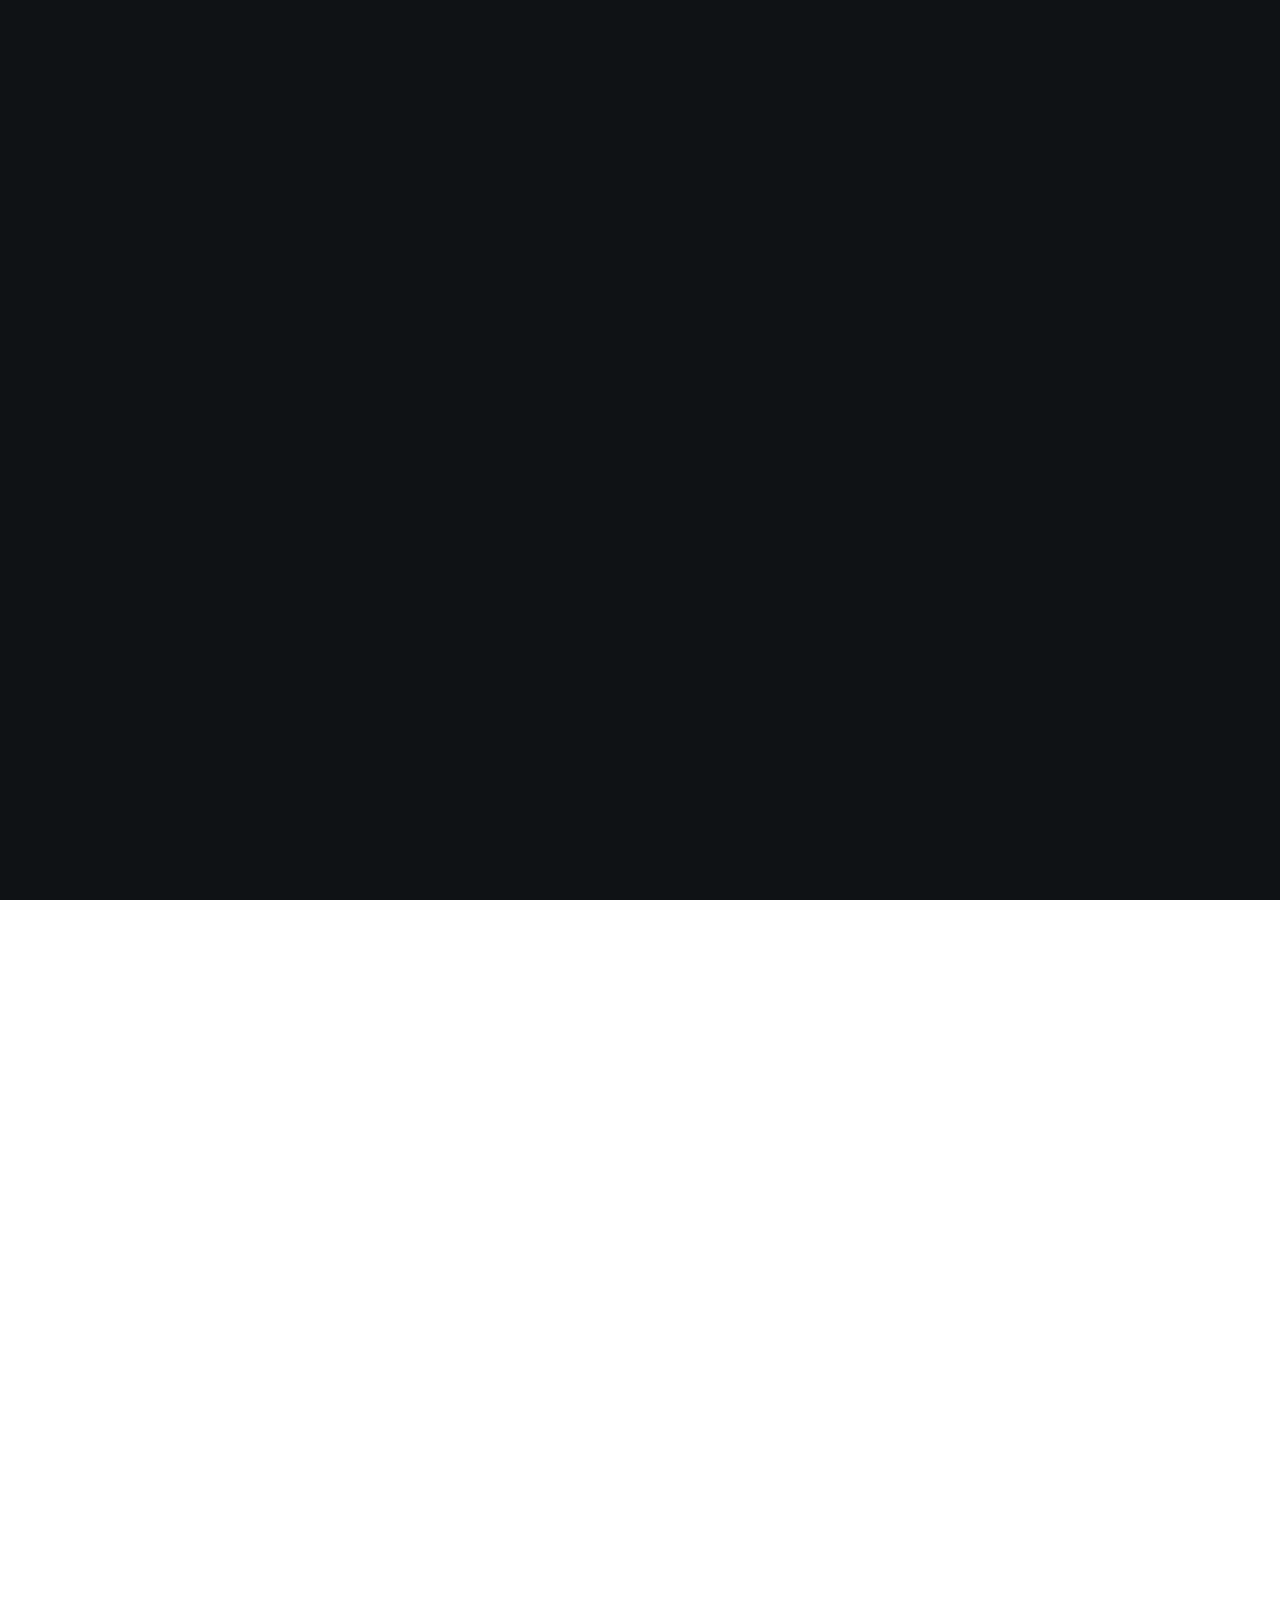
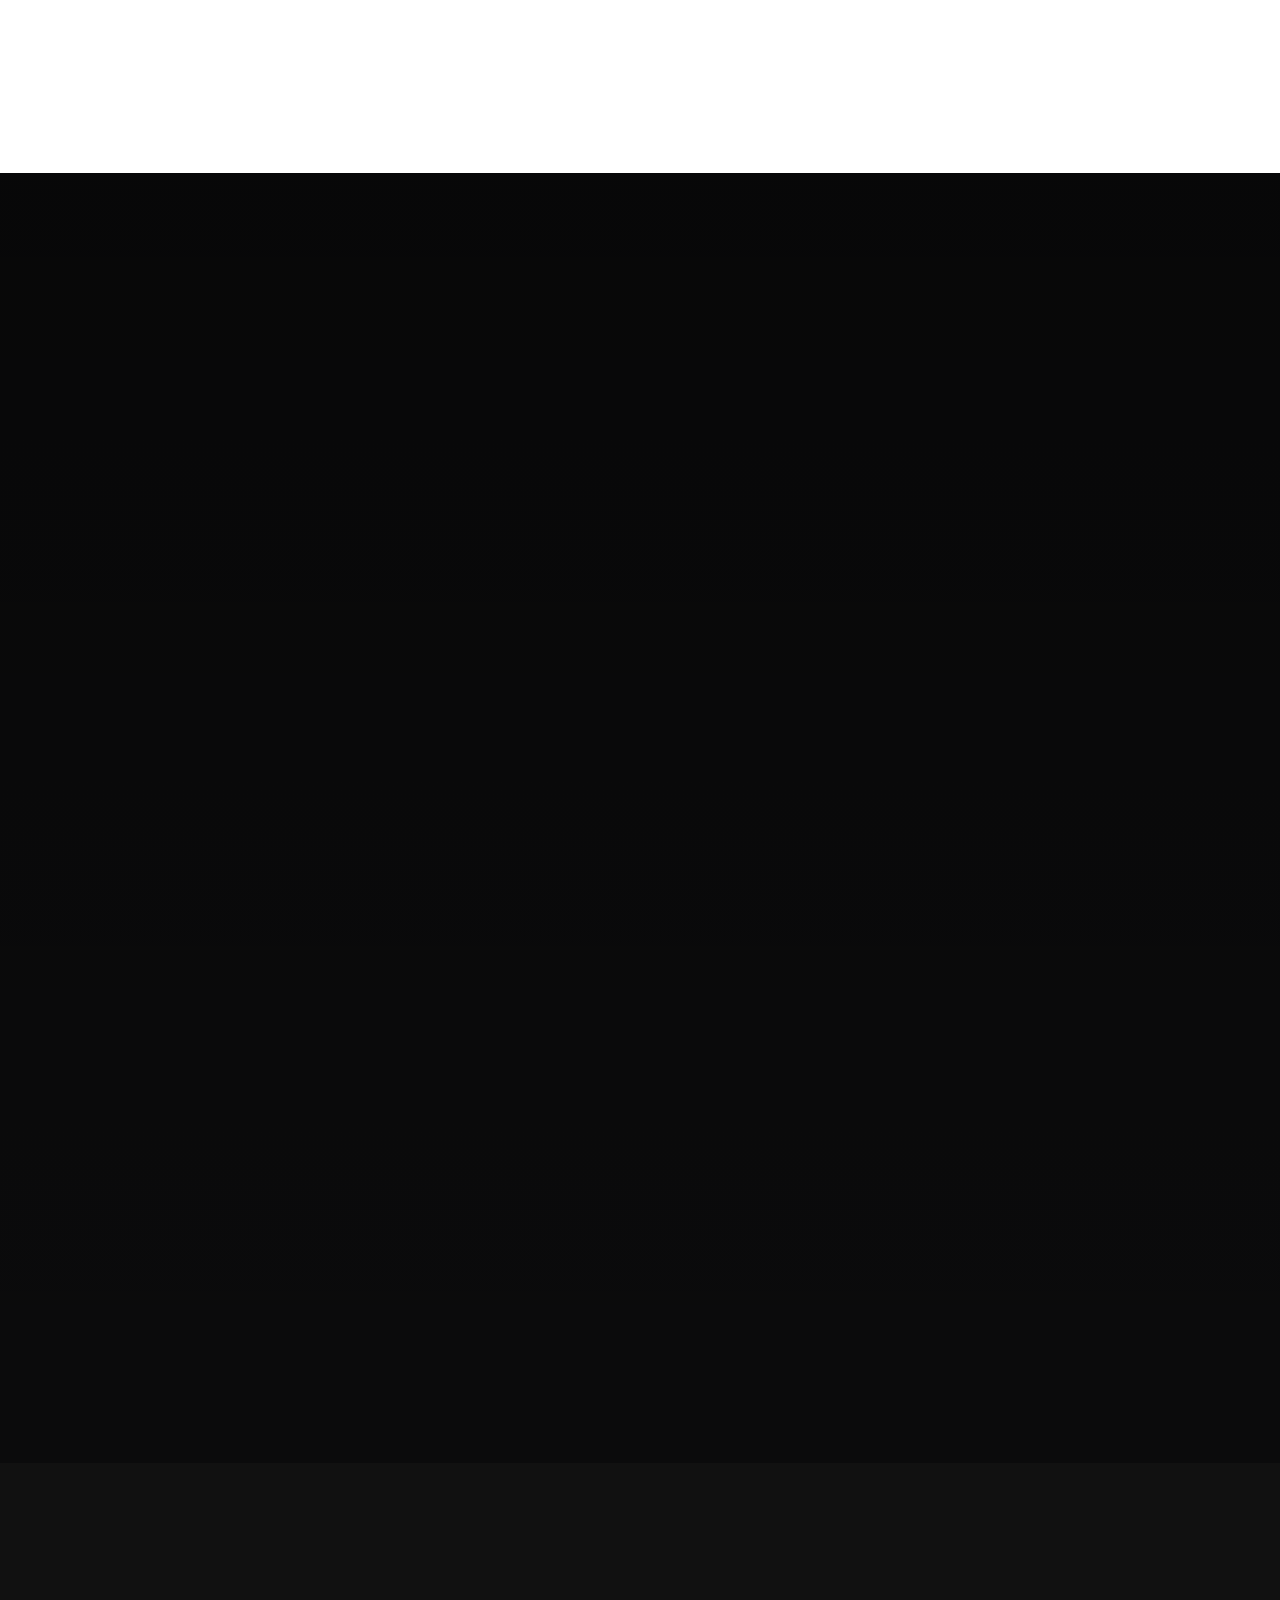
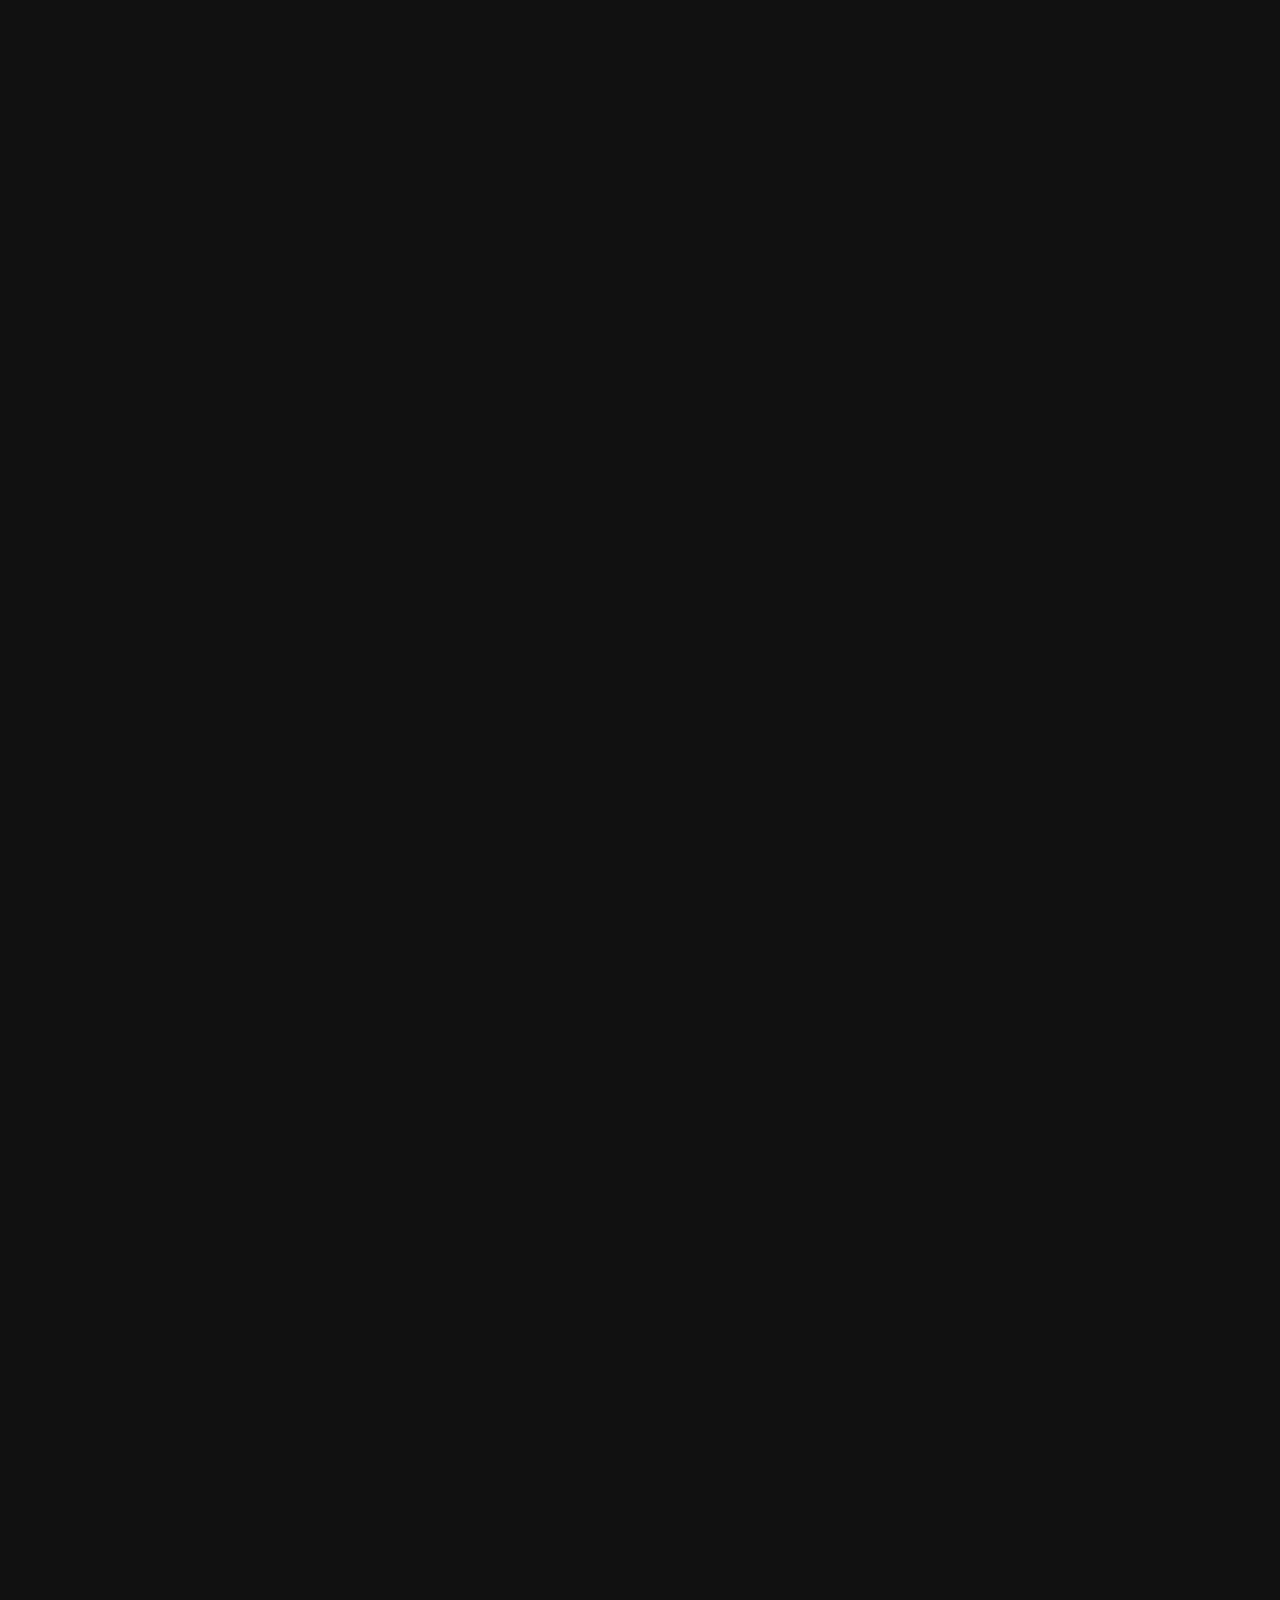
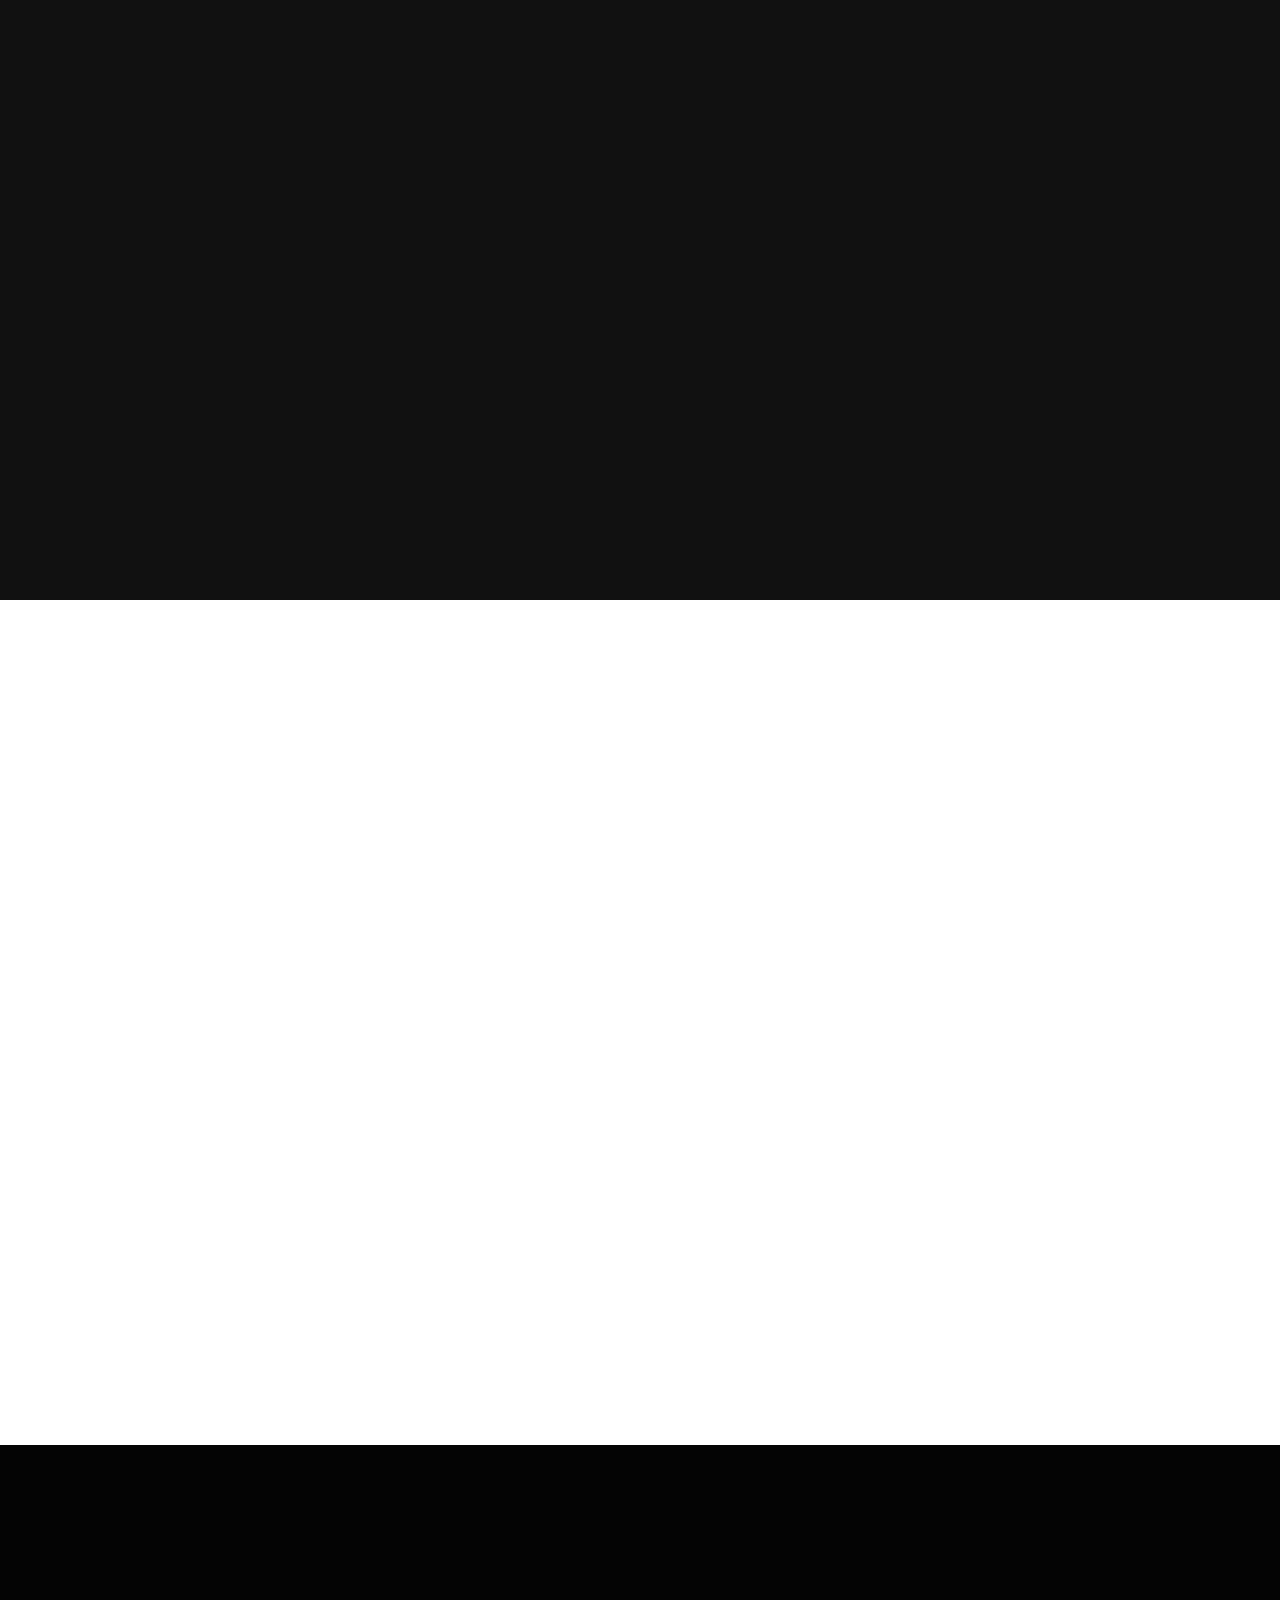
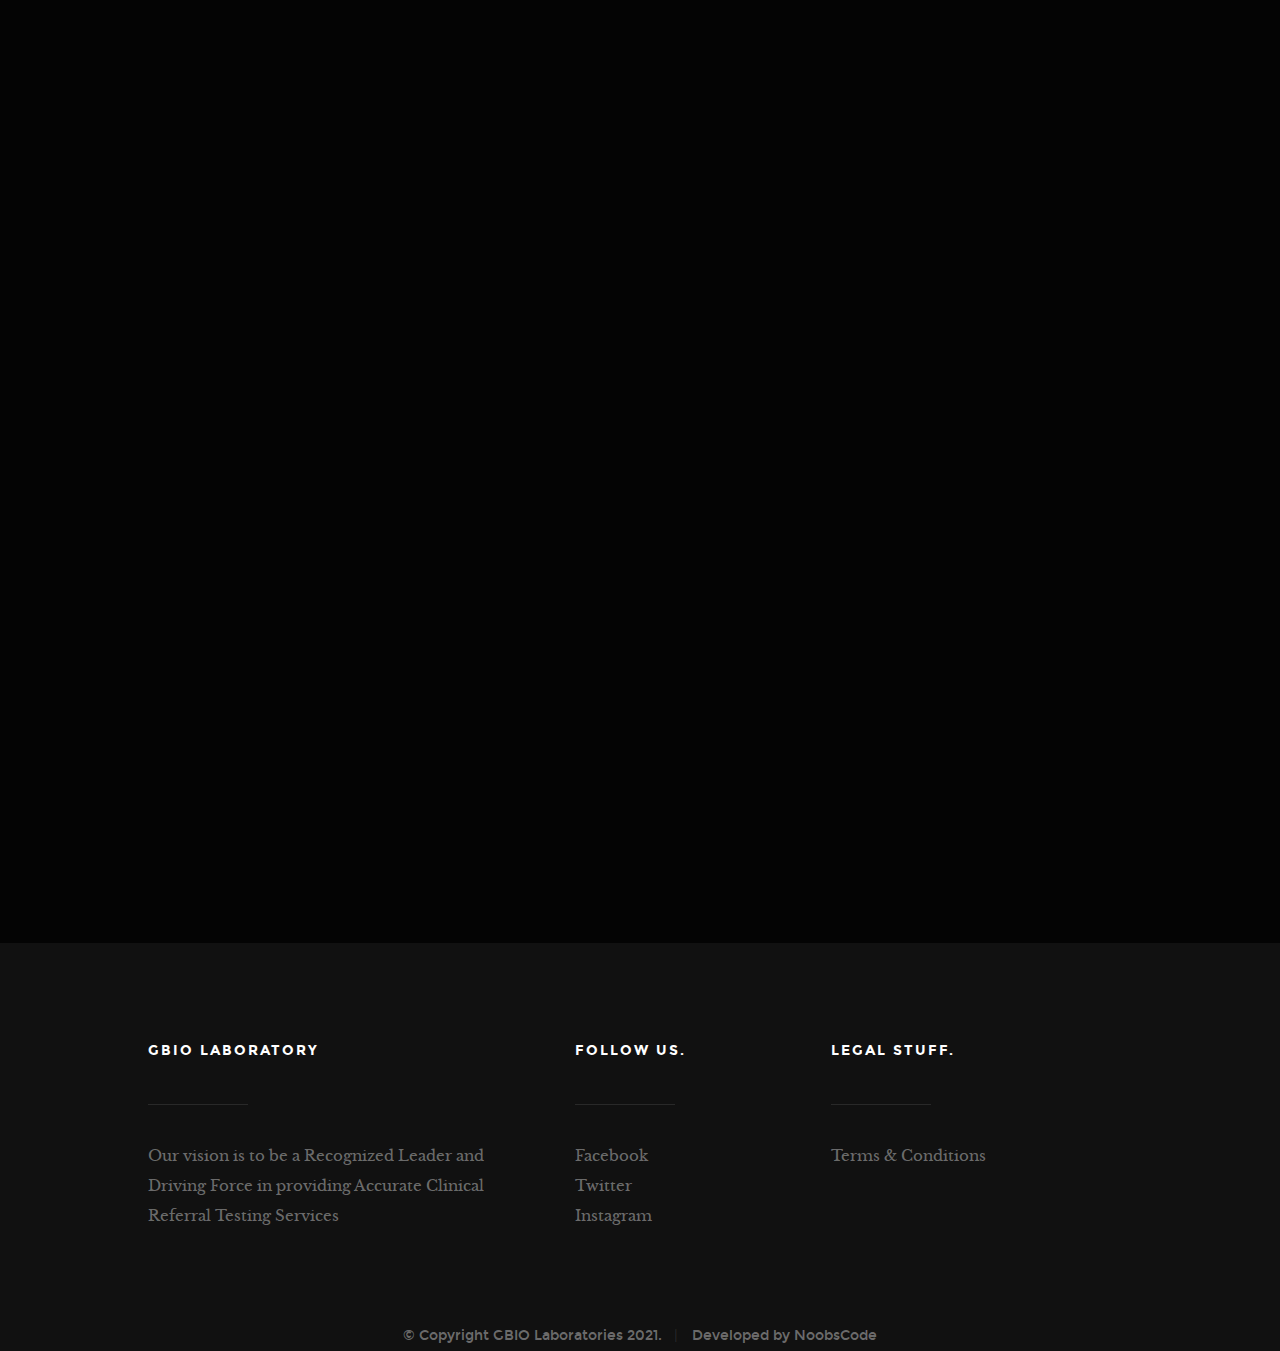
==== commit bda5bafe: "none" ====
--- a/Beta/index.html
+++ b/Beta/index.html
@@ -125,7 +125,7 @@
 
 				<div class="intro">
 					<h3 class="animate-this">About Us</h3>
-	   			<p class="lead animate-this"><span>Our mission</span>  is to provide continnum of dynamic innovations to ensure Outstanding Quality and Unequaled Customer Care in Diagnostic Services, using Revolutionary Information Management System, Vital Network and Accurate Testing Technologies</p>
+	   			<p class="lead animate-this">Our mission is to provide Outstanding Quality and Unequaled Customer Care in Diagnostic Services, using Revolutionary Information Management System, Vital Network and Accurate Testing Technologies</p>
 				</div>
 
    		</div> <!-- end col-full  -->
@@ -147,7 +147,6 @@
    				<h3>Services</h3>
    			   <h1>What We Do.</h1>
 
-   			   <!-- <p class="lead">Lorem ipsum Elit ut consequat veniam eu nulla nulla reprehenderit reprehenderit sit velit in cupidatat ex aliquip ut cupidatat Excepteur tempor id irure sed dolore sint sunt voluptate ullamco nulla qui Duis qui culpa voluptate enim ea aute qui veniam in irure et nisi nostrud deserunt est officia minim.</p> -->
 
    	   </div> <!-- end col-full -->
    	</div> <!-- end row -->
--- a/Beta/css/main.css
+++ b/Beta/css/main.css
@@ -1348,7 +1348,7 @@
   font-size: 1.5rem;
   line-height: 1.6;
   padding: 3.6rem 3rem;
-  height: 40%;
+  height: 45%;
   border-radius: 20px;
   width: 240px;
   position: fixed;
@@ -1484,9 +1484,9 @@
  * ------------------------------------------------------------------- */
 @media only screen and (max-width: 768px) {
   header .header-logo a {
-    width: 51px;
-    height: 24px;
-    background-size: 51px 24px;
+    width: 57px;
+    height: 57px;
+    background-size: 57px 57px;
   }
 }
 @media only screen and (max-width: 400px) {
@@ -1576,16 +1576,7 @@
   line-height: 1.75;
   text-align: center;
 }
-.home-social-list::before {
-  display: block;
-  content: "";
-  width: 2px;
-  height: 42px;
-  background-color: rgba(255, 255, 255, 0.3);
-  margin-left: auto;
-  margin-right: auto;
-  margin-bottom: 12px;
-}
+
 .home-social-list li {
   padding-left: 0;
 }
@@ -1802,7 +1793,7 @@
   margin: 0 auto 2.4rem;
 }
 #about .lead {
-  font-family: "librebaskerville-bold", serif;
+  font-family: "montserrat-bold", sans-serif;
   font-size: 4rem;
   line-height: 1.8;
   color: #2e383f;
